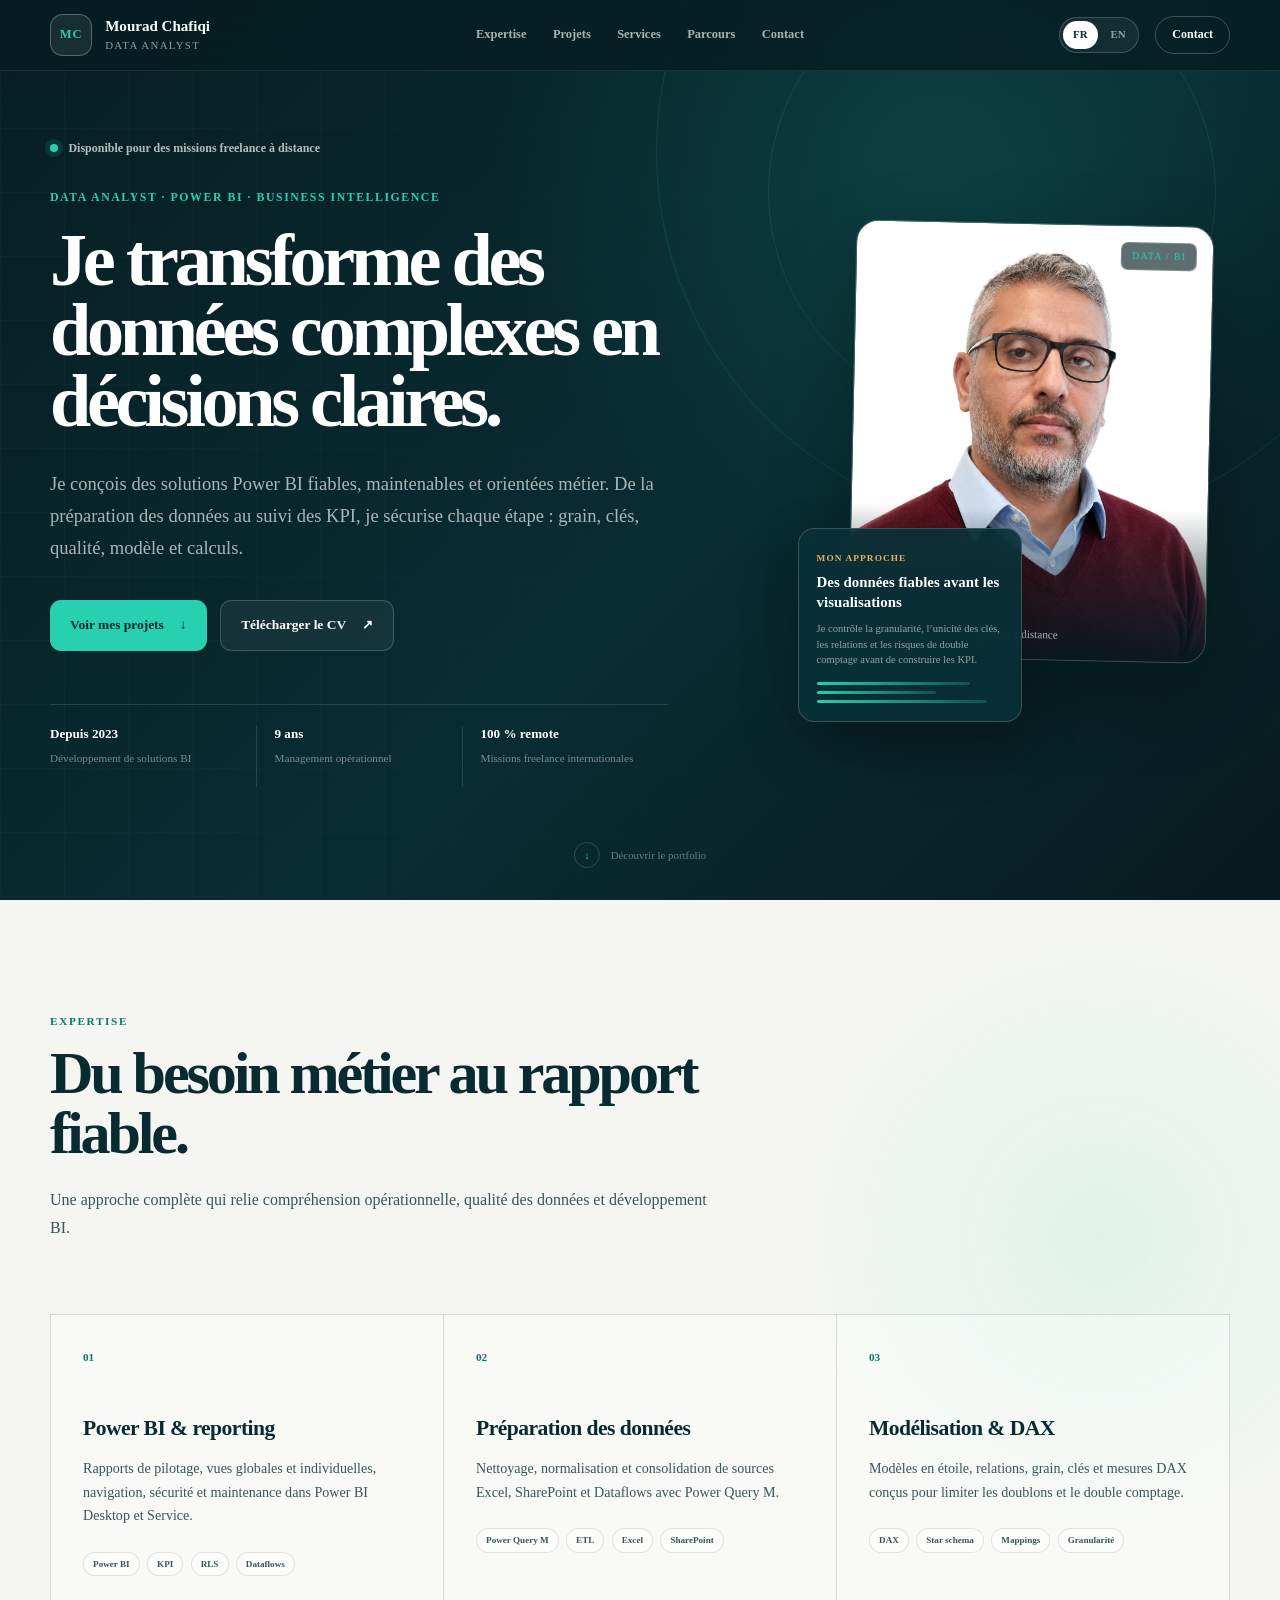
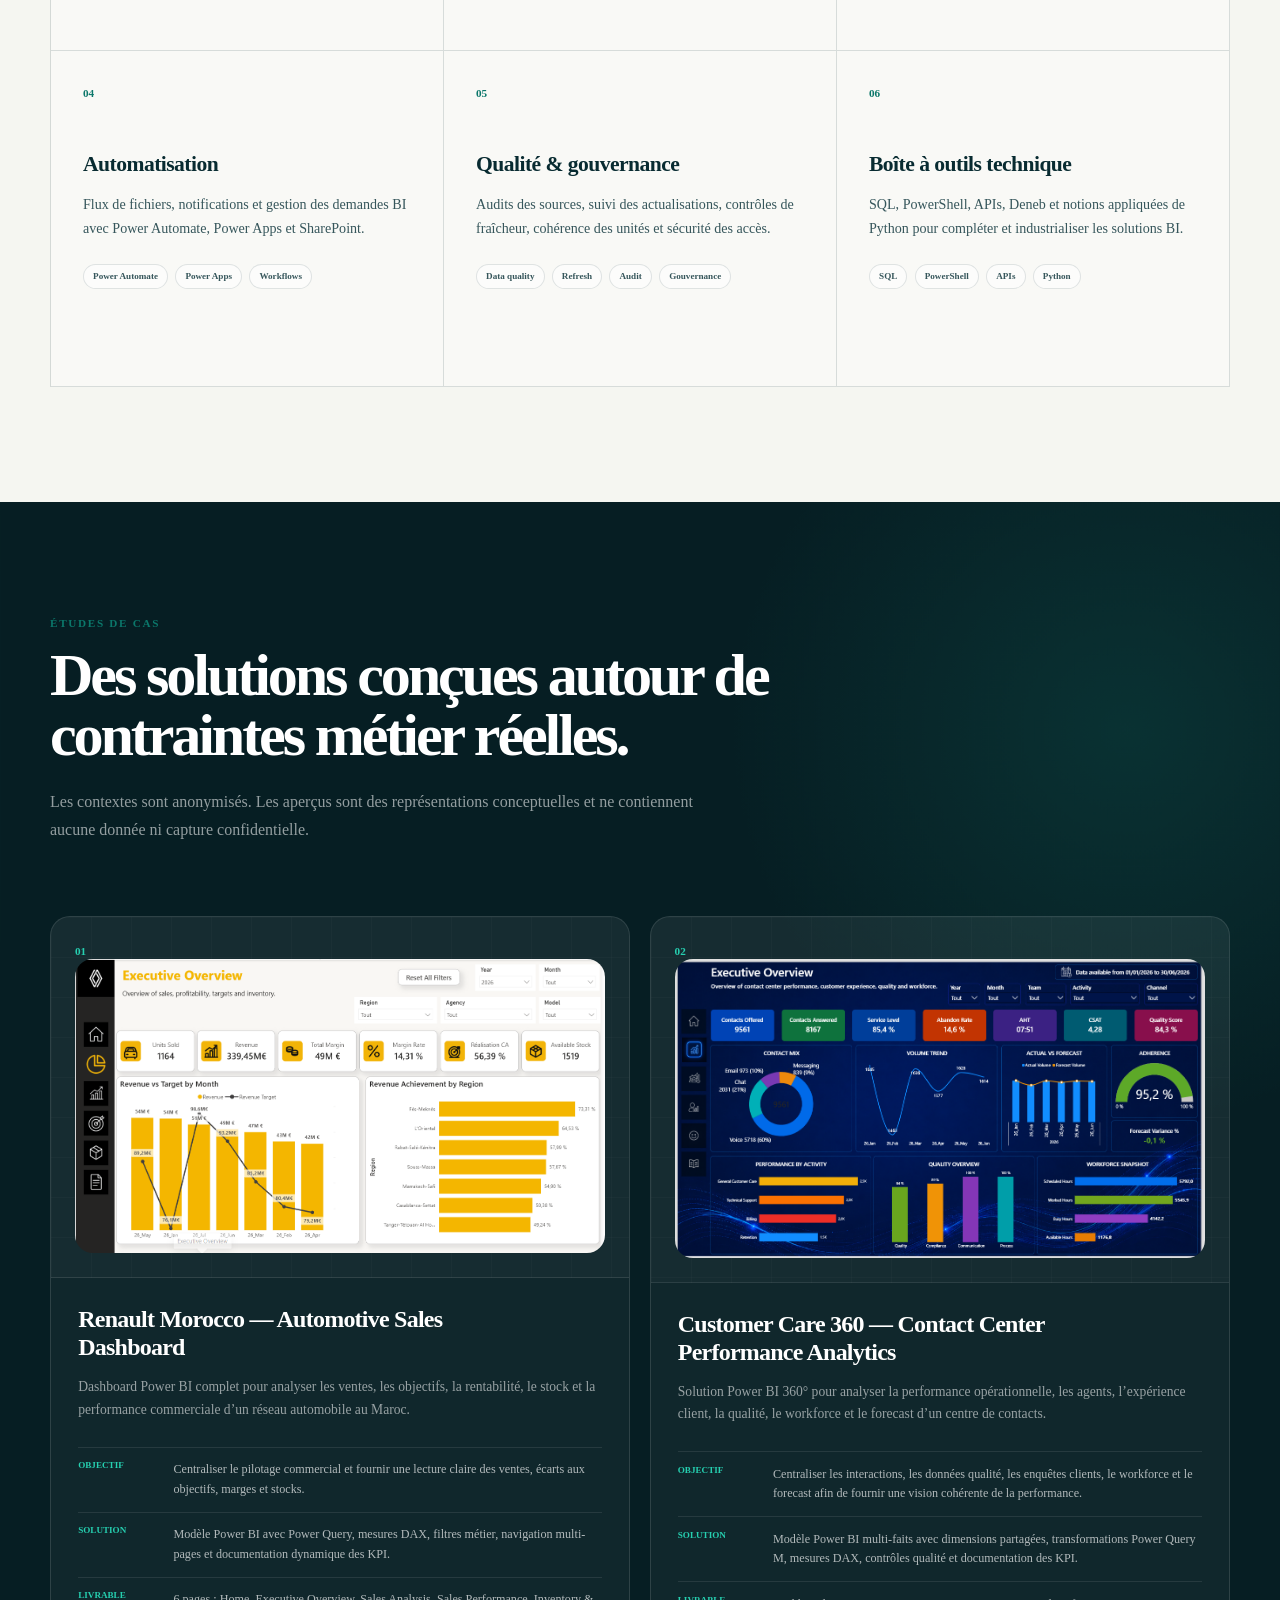
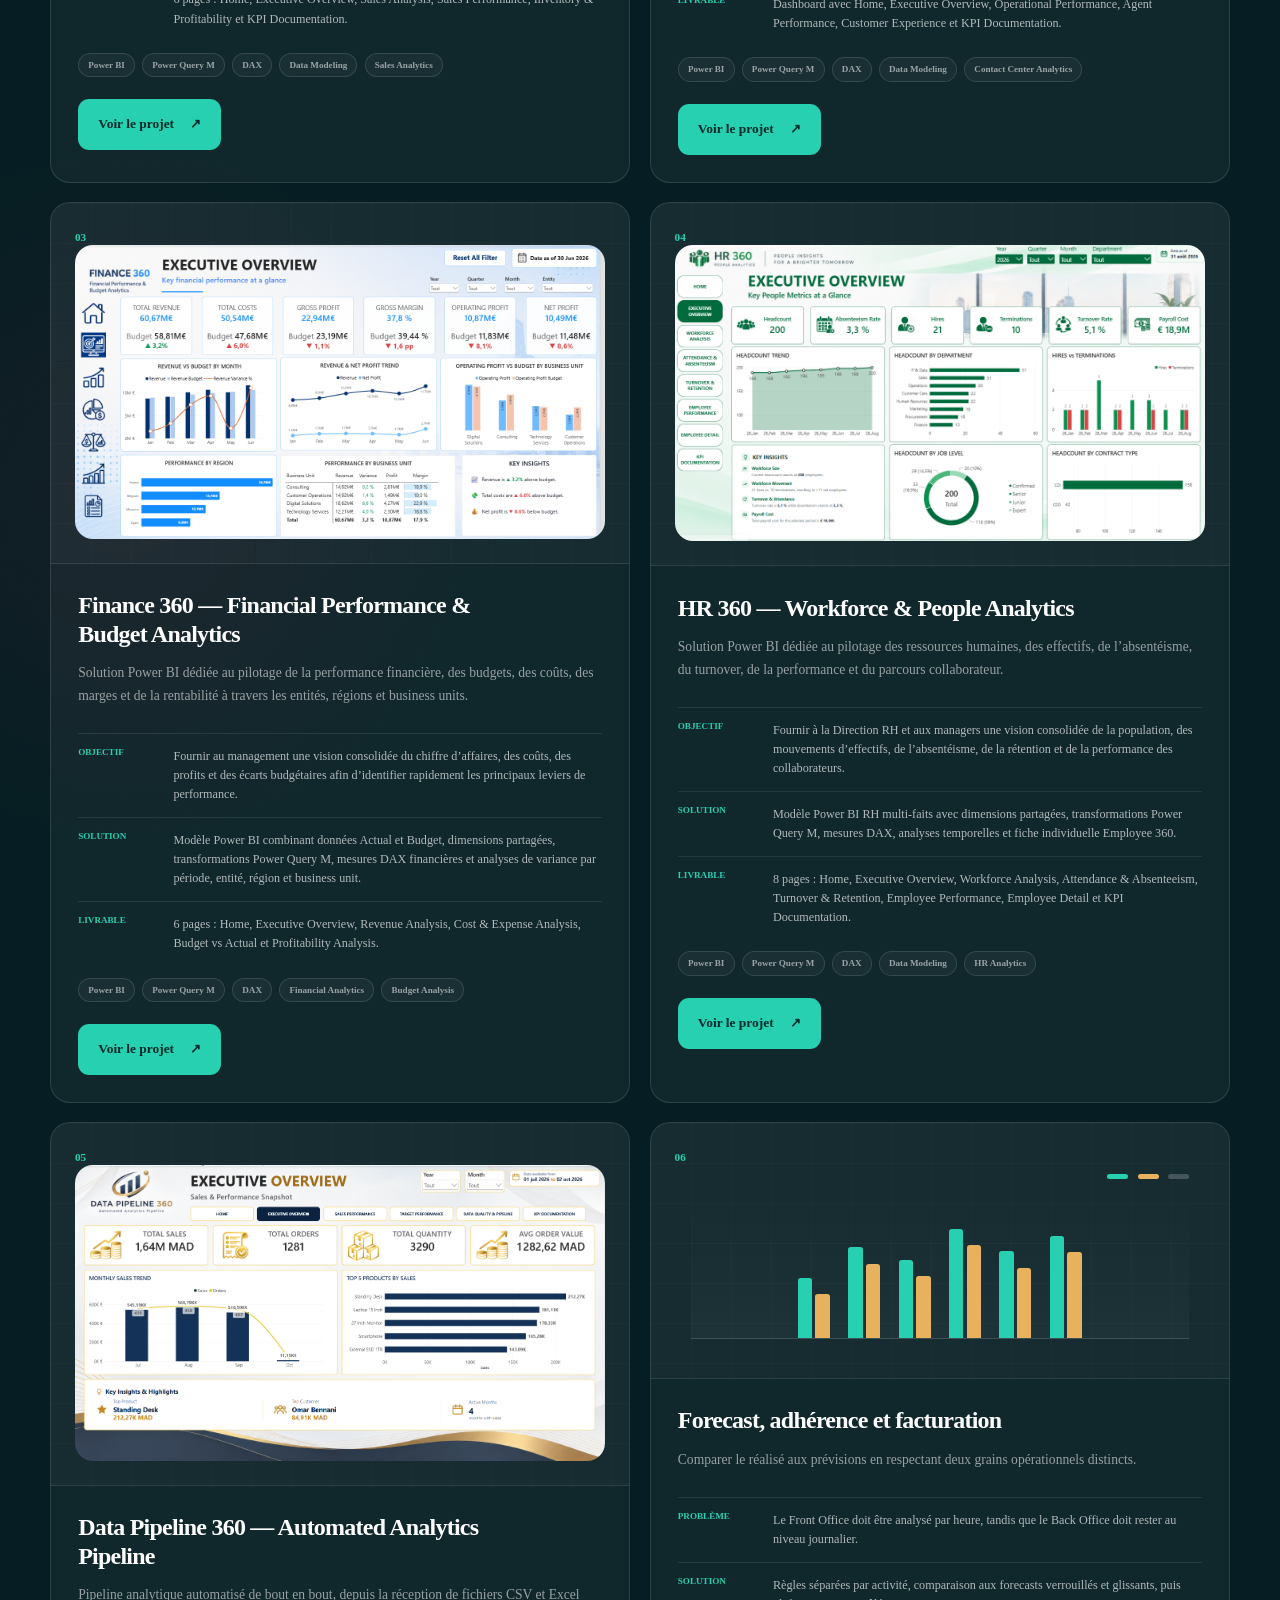
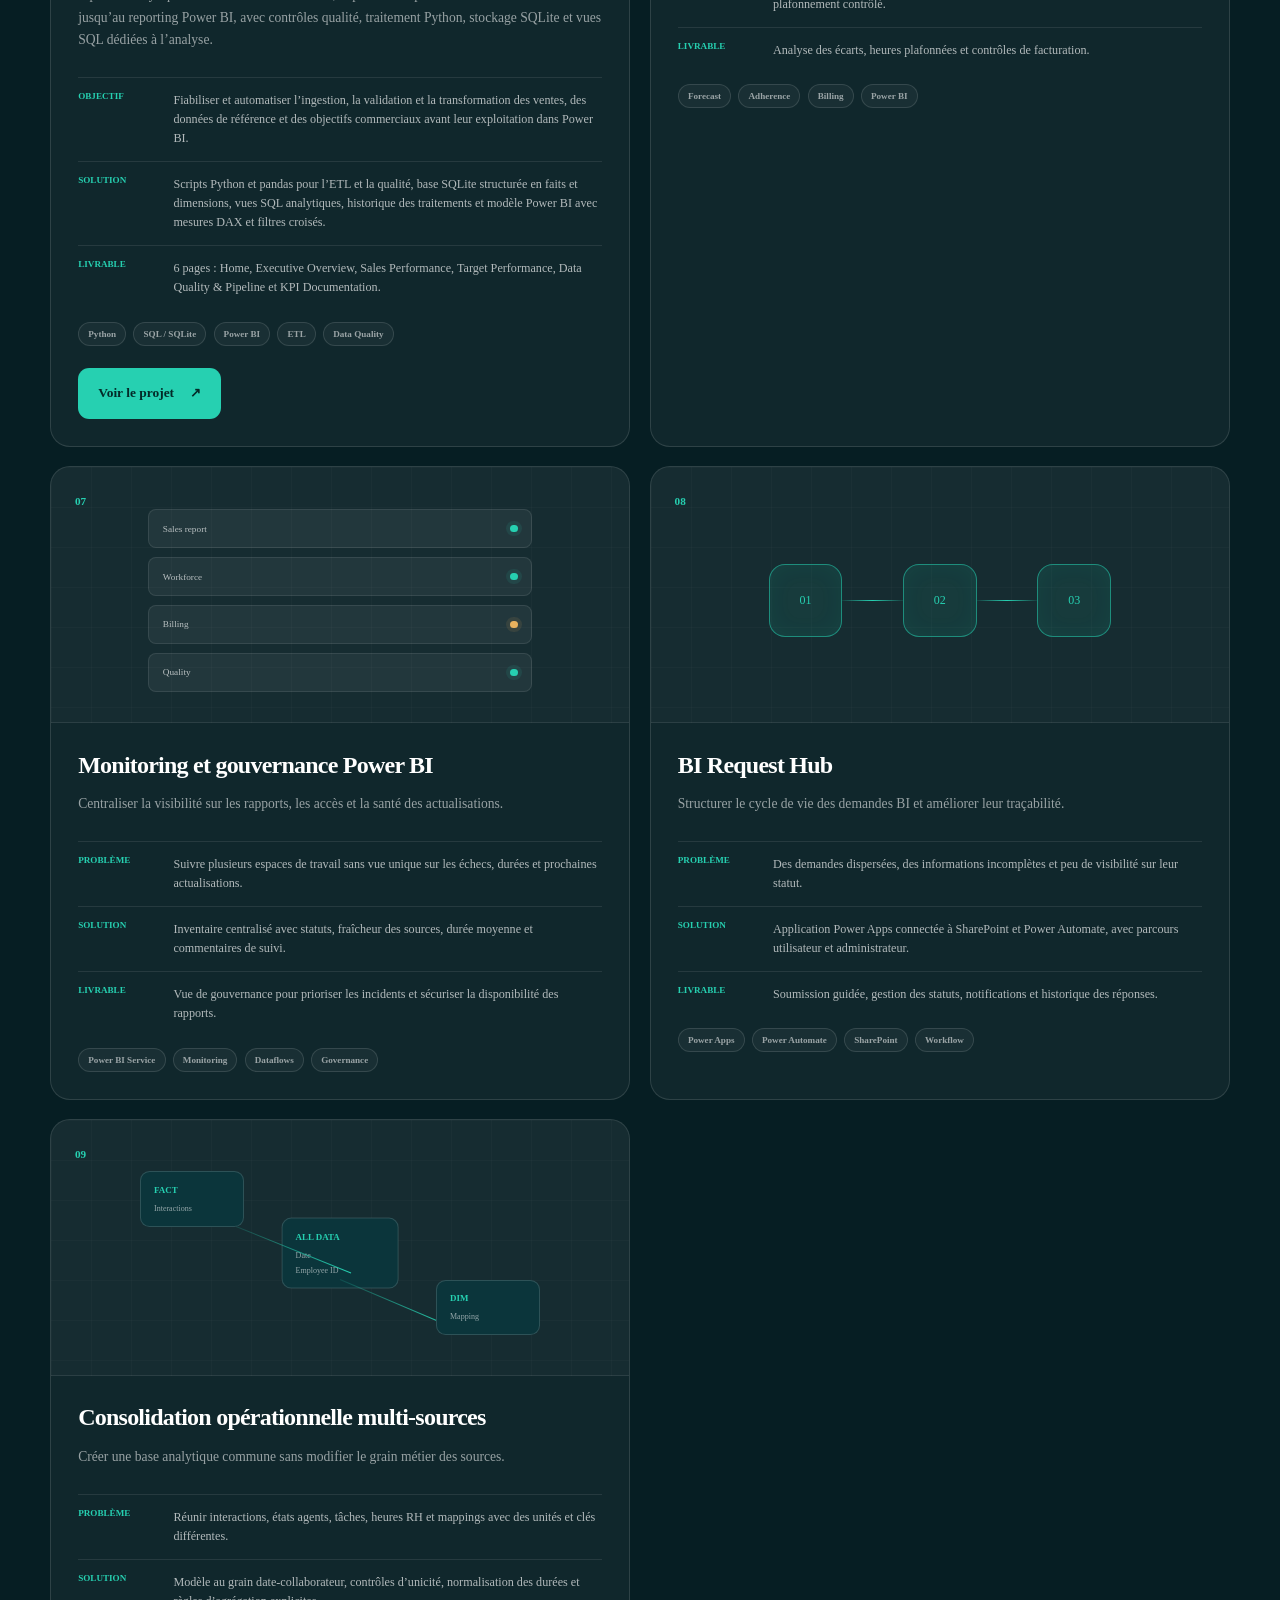
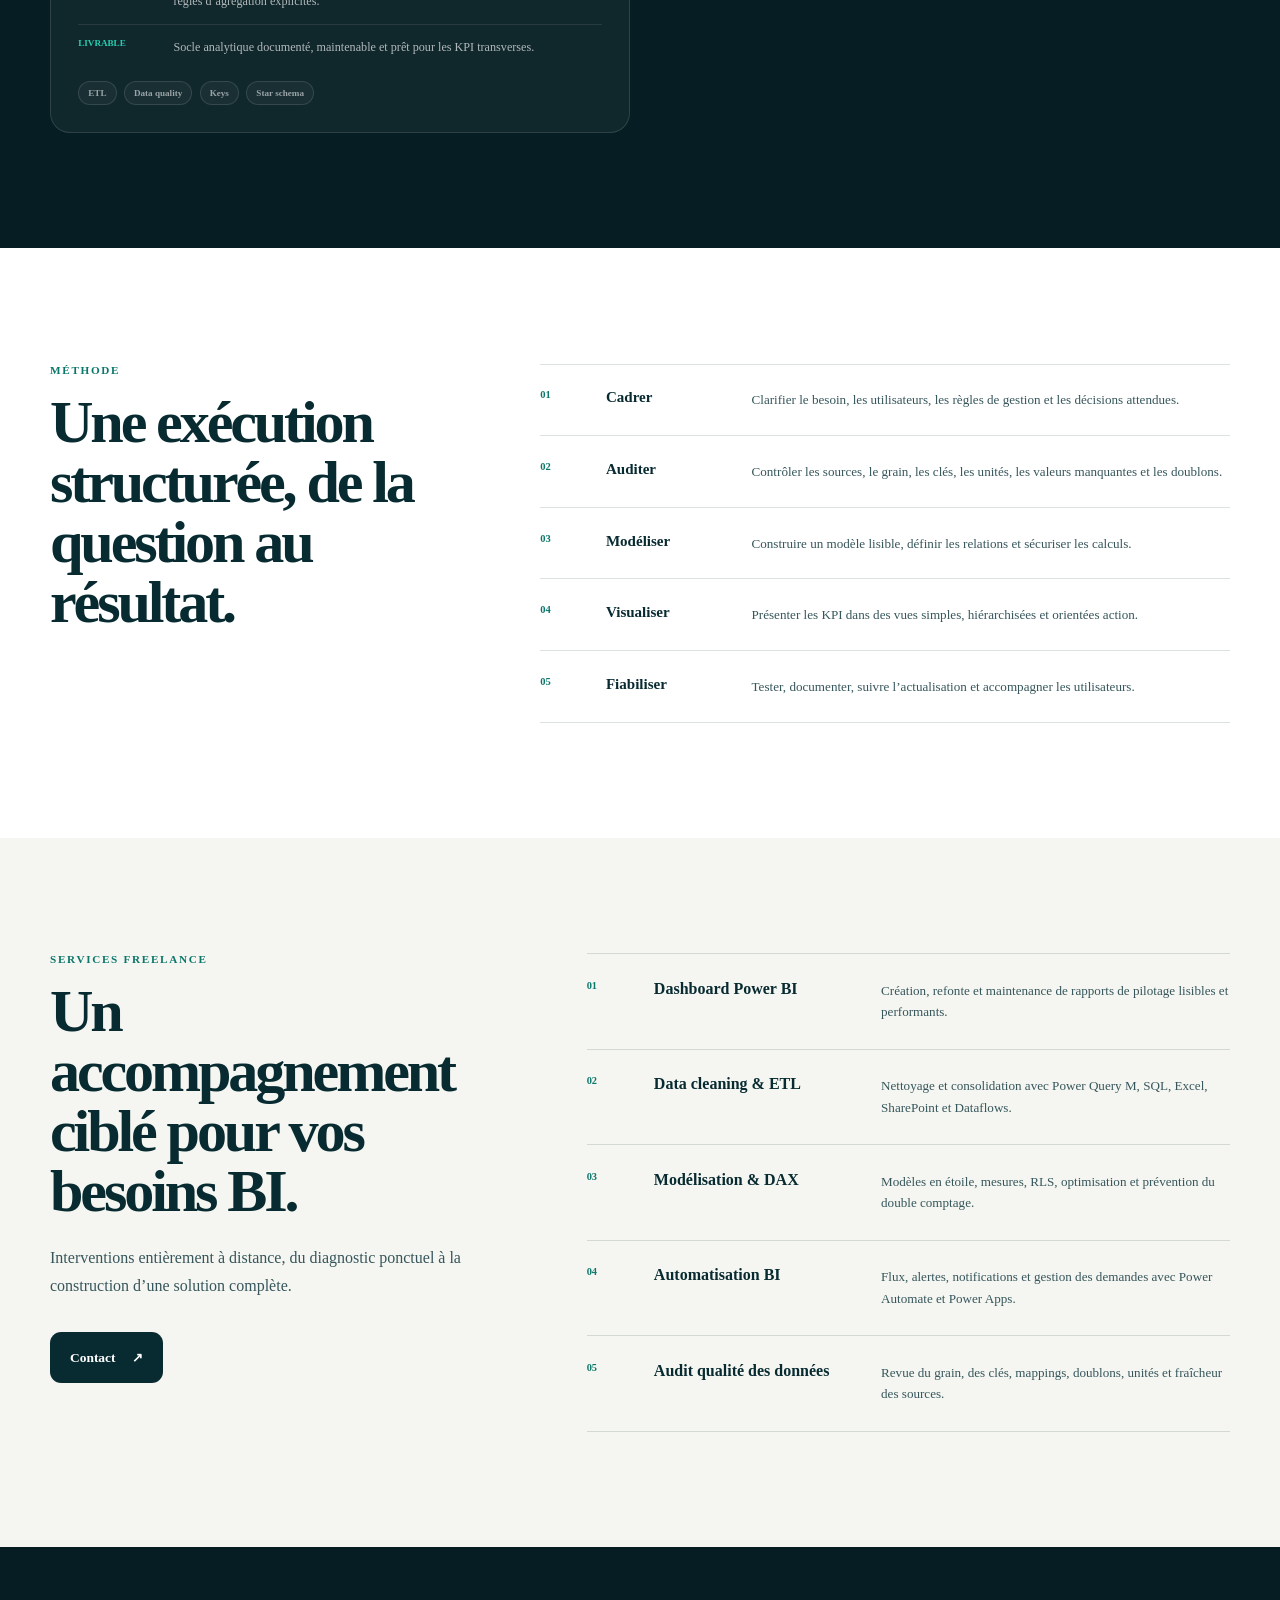
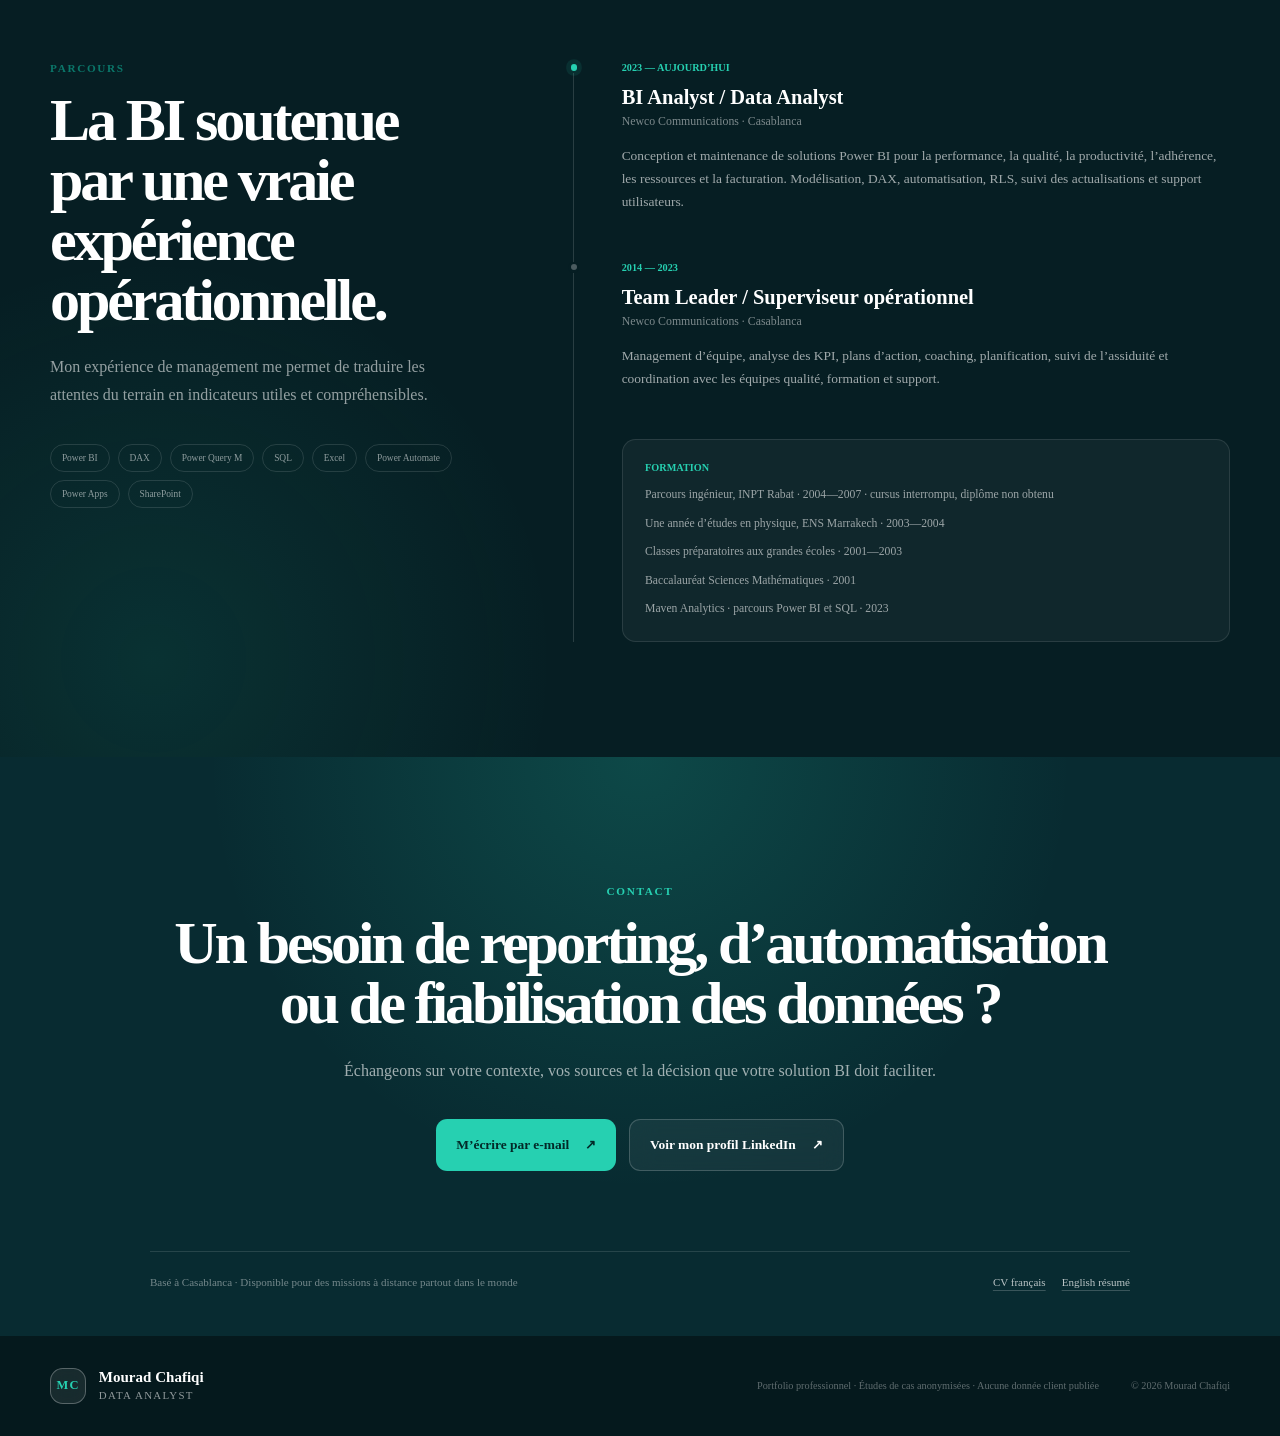
==== index.html @ 446b36ef "Update index.html" ====
<!doctype html>
<html lang="fr">
<head>
  <meta charset="utf-8">
  <meta name="viewport" content="width=device-width, initial-scale=1">
  <meta name="description" content="Portfolio de Mourad Chafiqi, Data Analyst spécialisé en Power BI, DAX, Power Query, modélisation et automatisation BI.">
  <title>Mourad Chafiqi | Data Analyst & Power BI</title>
  <link rel="icon" href="favicon.svg" type="image/svg+xml">
  <link rel="stylesheet" href="styles.css">
</head>

<body>

<link rel="preload" as="image" href="mourad-chafiqi.jpg"/>

<main>

<a class="skip-link" href="#main-content">
  Découvrir le portfolio
</a>

<header class="site-header">

  <a class="brand" href="#top" aria-label="Mourad Chafiqi">

    <span class="brand-mark">
      MC
    </span>

    <span class="brand-copy">
      <strong>Mourad Chafiqi</strong>
      <small>Data Analyst</small>
    </span>

  </a>


  <nav class="desktop-nav" aria-label="Navigation principale">

    <a href="#expertise">
      Expertise
    </a>

    <a href="#projects">
      Projets
    </a>

    <a href="#services">
      Services
    </a>

    <a href="#journey">
      Parcours
    </a>

    <a href="#contact">
      Contact
    </a>

  </nav>


  <div class="header-actions">

    <div class="language-switch" aria-label="Choix de la langue">

      <a
        class="is-active"
        href="index.html"
        aria-current="page"
      >
        FR
      </a>

      <a href="en.html">
        EN
      </a>

    </div>

    <a
      class="header-contact"
      href="mailto:ch.mourad@gmail.com"
    >
      Contact
    </a>

  </div>

</header>


<section class="hero" id="top">

  <div class="hero-orbit hero-orbit-one"></div>
  <div class="hero-orbit hero-orbit-two"></div>

  <div class="hero-grid" id="main-content">

    <div class="hero-copy">

      <div class="availability">

        <span aria-hidden="true"></span>

        Disponible pour des missions freelance à distance

      </div>


      <p class="eyebrow">
        Data Analyst · Power BI · Business Intelligence
      </p>


      <h1>
        Je transforme des données complexes en décisions claires.
      </h1>


      <p class="hero-intro">

        Je conçois des solutions Power BI fiables,
        maintenables et orientées métier.

        De la préparation des données au suivi des KPI,
        je sécurise chaque étape :
        grain, clés, qualité, modèle et calculs.

      </p>


      <div class="hero-actions">

        <a
          class="button button-primary"
          href="#projects"
        >

          Voir mes projets

          <span aria-hidden="true">
            ↓
          </span>

        </a>


        <a
          class="button button-secondary"
          href="cv/CV_Mourad_Chafiqi_Data_Analyst_FR.pdf"
          download=""
        >

          Télécharger le CV

          <span aria-hidden="true">
            ↗
          </span>

        </a>

      </div>


      <div class="proof-grid" aria-label="Expérience en bref">

        <div class="proof-item">

          <strong>
            Depuis 2023
          </strong>

          <span>
            Développement de solutions BI
          </span>

        </div>


        <div class="proof-item">

          <strong>
            9 ans
          </strong>

          <span>
            Management opérationnel
          </span>

        </div>


        <div class="proof-item">

          <strong>
            100 % remote
          </strong>

          <span>
            Missions freelance internationales
          </span>

        </div>

      </div>

    </div>


    <div class="hero-visual">

      <div class="portrait-frame">

        <div class="portrait-label">
          DATA / BI
        </div>


        <img
          src="mourad-chafiqi.jpg"
          alt="Portrait professionnel de Mourad Chafiqi"
        />


        <p>
          Casablanca, Maroc · Disponible à distance
        </p>

      </div>


      <aside class="focus-card">

        <span>
          Mon approche
        </span>


        <h2>
          Des données fiables avant les visualisations
        </h2>


        <p>

          Je contrôle la granularité,
          l’unicité des clés,
          les relations et les risques de double comptage
          avant de construire les KPI.

        </p>


        <div class="focus-bars" aria-hidden="true">

          <i style="width:82%"></i>
          <i style="width:64%"></i>
          <i style="width:91%"></i>

        </div>

      </aside>

    </div>

  </div>


  <a
    class="scroll-cue"
    href="#expertise"
  >

    <span aria-hidden="true">
      ↓
    </span>

    Découvrir le portfolio

  </a>

</section>


<section
  class="section expertise-section"
  id="expertise"
>

  <div class="section-shell">

    <div class="section-heading">

      <p class="section-label">
        Expertise
      </p>


      <h2>
        Du besoin métier au rapport fiable.
      </h2>


      <p>
        Une approche complète qui relie compréhension opérationnelle,
        qualité des données et développement BI.
      </p>

    </div>


    <div class="expertise-grid">


      <article class="expertise-card">

        <span class="card-number">
          01
        </span>

        <h3>
          Power BI &amp; reporting
        </h3>

        <p>
          Rapports de pilotage,
          vues globales et individuelles,
          navigation,
          sécurité et maintenance
          dans Power BI Desktop et Service.
        </p>

        <div class="tag-row">

          <span>Power BI</span>
          <span>KPI</span>
          <span>RLS</span>
          <span>Dataflows</span>

        </div>

      </article>


      <article class="expertise-card">

        <span class="card-number">
          02
        </span>

        <h3>
          Préparation des données
        </h3>

        <p>
          Nettoyage,
          normalisation et consolidation
          de sources Excel,
          SharePoint et Dataflows
          avec Power Query M.
        </p>

        <div class="tag-row">

          <span>Power Query M</span>
          <span>ETL</span>
          <span>Excel</span>
          <span>SharePoint</span>

        </div>

      </article>


      <article class="expertise-card">

        <span class="card-number">
          03
        </span>

        <h3>
          Modélisation &amp; DAX
        </h3>

        <p>
          Modèles en étoile,
          relations,
          grain,
          clés et mesures DAX
          conçus pour limiter les doublons
          et le double comptage.
        </p>

        <div class="tag-row">

          <span>DAX</span>
          <span>Star schema</span>
          <span>Mappings</span>
          <span>Granularité</span>

        </div>

      </article>


      <article class="expertise-card">

        <span class="card-number">
          04
        </span>

        <h3>
          Automatisation
        </h3>

        <p>
          Flux de fichiers,
          notifications et gestion des demandes BI
          avec Power Automate,
          Power Apps et SharePoint.
        </p>

        <div class="tag-row">

          <span>Power Automate</span>
          <span>Power Apps</span>
          <span>Workflows</span>

        </div>

      </article>


      <article class="expertise-card">

        <span class="card-number">
          05
        </span>

        <h3>
          Qualité &amp; gouvernance
        </h3>

        <p>
          Audits des sources,
          suivi des actualisations,
          contrôles de fraîcheur,
          cohérence des unités
          et sécurité des accès.
        </p>

        <div class="tag-row">

          <span>Data quality</span>
          <span>Refresh</span>
          <span>Audit</span>
          <span>Gouvernance</span>

        </div>

      </article>


      <article class="expertise-card">

        <span class="card-number">
          06
        </span>

        <h3>
          Boîte à outils technique
        </h3>

        <p>
          SQL,
          PowerShell,
          APIs,
          Deneb
          et notions appliquées de Python
          pour compléter et industrialiser
          les solutions BI.
        </p>

        <div class="tag-row">

          <span>SQL</span>
          <span>PowerShell</span>
          <span>APIs</span>
          <span>Python</span>

        </div>

      </article>

    </div>

  </div>

</section>


<section
  class="section projects-section"
  id="projects"
>

  <div class="section-shell">

    <div class="section-heading section-heading-light">

      <p class="section-label">
        Études de cas
      </p>


      <h2>
        Des solutions conçues autour de contraintes métier réelles.
      </h2>


      <p>

        Les contextes sont anonymisés.

        Les aperçus sont des représentations conceptuelles
        et ne contiennent aucune donnée
        ni capture confidentielle.

      </p>

    </div>


    <div class="projects-grid">


      <!-- ================================================= -->
      <!-- PROJET 01 — RENAULT MOROCCO -->
      <!-- ================================================= -->


      <article class="project-card project-card-featured">

        <div class="project-card-top">

          <span class="project-index">
            01
          </span>


          <a
            href="project-renault.html"
            aria-label="Voir le projet Renault Morocco"
          >

            <img
              src="images/renault/executive-overview.png"
              alt="Aperçu du dashboard Power BI Renault Morocco"
              style="width:100%;height:auto;display:block;border-radius:18px;"
            >

          </a>

        </div>


        <div class="project-card-copy">

          <h3>
            Renault Morocco — Automotive Sales Dashboard
          </h3>


          <p class="project-summary">

            Dashboard Power BI complet pour analyser
            les ventes,
            les objectifs,
            la rentabilité,
            le stock
            et la performance commerciale
            d’un réseau automobile au Maroc.

          </p>


          <dl>

            <div>

              <dt>
                Objectif
              </dt>

              <dd>

                Centraliser le pilotage commercial
                et fournir une lecture claire
                des ventes,
                écarts aux objectifs,
                marges et stocks.

              </dd>

            </div>


            <div>

              <dt>
                Solution
              </dt>

              <dd>

                Modèle Power BI avec Power Query,
                mesures DAX,
                filtres métier,
                navigation multi-pages
                et documentation dynamique des KPI.

              </dd>

            </div>


            <div>

              <dt>
                Livrable
              </dt>

              <dd>

                6 pages :
                Home,
                Executive Overview,
                Sales Analysis,
                Sales Performance,
                Inventory &amp; Profitability
                et KPI Documentation.

              </dd>

            </div>

          </dl>


          <div class="tag-row tag-row-dark">

            <span>Power BI</span>
            <span>Power Query M</span>
            <span>DAX</span>
            <span>Data Modeling</span>
            <span>Sales Analytics</span>

          </div>


          <div style="margin-top:22px;">

            <a
              class="button button-primary"
              href="project-renault.html"
            >

              Voir le projet

              <span aria-hidden="true">
                ↗
              </span>

            </a>

          </div>

        </div>

      </article>


      <!-- ================================================= -->
      <!-- PROJET 02 — CUSTOMER CARE 360 -->
      <!-- ================================================= -->


      <article class="project-card project-card-featured">

        <div class="project-card-top">

          <span class="project-index">
            02
          </span>


          <a
            href="project-customer-care-360.html"
            aria-label="Voir le projet Customer Care 360"
          >

            <img
              src="images/customer-care-360/executive-overview.png"
              alt="Aperçu du dashboard Power BI Customer Care 360"
              style="width:100%;height:auto;display:block;border-radius:18px;"
            >

          </a>

        </div>


        <div class="project-card-copy">

          <h3>
            Customer Care 360 — Contact Center Performance Analytics
          </h3>


          <p class="project-summary">

            Solution Power BI 360° pour analyser
            la performance opérationnelle,
            les agents,
            l’expérience client,
            la qualité,
            le workforce
            et le forecast d’un centre de contacts.

          </p>


          <dl>

            <div>

              <dt>
                Objectif
              </dt>

              <dd>

                Centraliser les interactions,
                les données qualité,
                les enquêtes clients,
                le workforce
                et le forecast
                afin de fournir une vision cohérente
                de la performance.

              </dd>

            </div>


            <div>

              <dt>
                Solution
              </dt>

              <dd>

                Modèle Power BI multi-faits
                avec dimensions partagées,
                transformations Power Query M,
                mesures DAX,
                contrôles qualité
                et documentation des KPI.

              </dd>

            </div>


            <div>

              <dt>
                Livrable
              </dt>

              <dd>

                Dashboard avec
                Home,
                Executive Overview,
                Operational Performance,
                Agent Performance,
                Customer Experience
                et KPI Documentation.

              </dd>

            </div>

          </dl>


          <div class="tag-row tag-row-dark">

            <span>Power BI</span>
            <span>Power Query M</span>
            <span>DAX</span>
            <span>Data Modeling</span>
            <span>Contact Center Analytics</span>

          </div>


          <div style="margin-top:22px;">

            <a
              class="button button-primary"
              href="project-customer-care-360.html"
            >

              Voir le projet

              <span aria-hidden="true">
                ↗
              </span>

            </a>

          </div>

        </div>

      </article>


      <!-- ================================================= -->
      <!-- PROJET 03 — FINANCE 360 -->
      <!-- ================================================= -->


      <article class="project-card project-card-featured">

        <div class="project-card-top">

          <span class="project-index">
            03
          </span>


          <a
            href="project-finance-360.html"
            aria-label="Voir le projet Finance 360"
          >

            <img
              src="images/finance-360/Executive overview.png"
              alt="Aperçu du dashboard Power BI Finance 360"
              style="width:100%;height:auto;display:block;border-radius:18px;"
            >

          </a>

        </div>


        <div class="project-card-copy">

          <h3>
            Finance 360 — Financial Performance &amp; Budget Analytics
          </h3>


          <p class="project-summary">

            Solution Power BI dédiée au pilotage
            de la performance financière,
            des budgets,
            des coûts,
            des marges
            et de la rentabilité
            à travers les entités,
            régions
            et business units.

          </p>


          <dl>

            <div>

              <dt>
                Objectif
              </dt>

              <dd>

                Fournir au management
                une vision consolidée du chiffre d’affaires,
                des coûts,
                des profits
                et des écarts budgétaires
                afin d’identifier rapidement
                les principaux leviers de performance.

              </dd>

            </div>


            <div>

              <dt>
                Solution
              </dt>

              <dd>

                Modèle Power BI combinant
                données Actual et Budget,
                dimensions partagées,
                transformations Power Query M,
                mesures DAX financières
                et analyses de variance
                par période,
                entité,
                région
                et business unit.

              </dd>

            </div>


            <div>

              <dt>
                Livrable
              </dt>

              <dd>

                6 pages :
                Home,
                Executive Overview,
                Revenue Analysis,
                Cost &amp; Expense Analysis,
                Budget vs Actual
                et Profitability Analysis.

              </dd>

            </div>

          </dl>


          <div class="tag-row tag-row-dark">

            <span>Power BI</span>
            <span>Power Query M</span>
            <span>DAX</span>
            <span>Financial Analytics</span>
            <span>Budget Analysis</span>

          </div>


          <div style="margin-top:22px;">

            <a
              class="button button-primary"
              href="project-finance-360.html"
            >

              Voir le projet

              <span aria-hidden="true">
                ↗
              </span>

            </a>

          </div>

        </div>

      </article>


      <!-- ================================================= -->
      <!-- PROJET 04 — HR 360 -->
      <!-- ================================================= -->


      <article class="project-card project-card-featured">

        <div class="project-card-top">

          <span class="project-index">
            04
          </span>


          <a
            href="project-hr-360.html"
            aria-label="Voir le projet HR 360"
          >

            <img
              src="images/hr-360/EXECUTIVE OVERVIEW.png"
              alt="Aperçu du dashboard Power BI HR 360"
              style="width:100%;height:auto;display:block;border-radius:18px;"
            >

          </a>

        </div>


        <div class="project-card-copy">

          <h3>
            HR 360 — Workforce &amp; People Analytics
          </h3>


          <p class="project-summary">

            Solution Power BI dédiée au pilotage des ressources humaines,
            des effectifs,
            de l’absentéisme,
            du turnover,
            de la performance
            et du parcours collaborateur.

          </p>


          <dl>

            <div>

              <dt>
                Objectif
              </dt>

              <dd>

                Fournir à la Direction RH et aux managers
                une vision consolidée de la population,
                des mouvements d’effectifs,
                de l’absentéisme,
                de la rétention
                et de la performance des collaborateurs.

              </dd>

            </div>


            <div>

              <dt>
                Solution
              </dt>

              <dd>

                Modèle Power BI RH multi-faits
                avec dimensions partagées,
                transformations Power Query M,
                mesures DAX,
                analyses temporelles
                et fiche individuelle Employee 360.

              </dd>

            </div>


            <div>

              <dt>
                Livrable
              </dt>

              <dd>

                8 pages :
                Home,
                Executive Overview,
                Workforce Analysis,
                Attendance &amp; Absenteeism,
                Turnover &amp; Retention,
                Employee Performance,
                Employee Detail
                et KPI Documentation.

              </dd>

            </div>

          </dl>


          <div class="tag-row tag-row-dark">

            <span>Power BI</span>
            <span>Power Query M</span>
            <span>DAX</span>
            <span>Data Modeling</span>
            <span>HR Analytics</span>

          </div>


          <div style="margin-top:22px;">

            <a
              class="button button-primary"
              href="project-hr-360.html"
            >

              Voir le projet

              <span aria-hidden="true">
                ↗
              </span>

            </a>

          </div>

        </div>

      </article>




      <!-- ================================================= -->
      <!-- PROJET 05 — DATA PIPELINE 360 -->
      <!-- ================================================= -->


      <article class="project-card project-card-featured">

        <div class="project-card-top">

          <span class="project-index">
            05
          </span>


          <a
            href="project-data-pipeline-360.html"
            aria-label="Voir le projet Data Pipeline 360"
          >

            <img
              src="images/data-pipeline-360/EXECUTIVE OVERVIEW.png"
              alt="Aperçu du dashboard Power BI Data Pipeline 360"
              style="width:100%;height:auto;display:block;border-radius:18px;"
            >

          </a>

        </div>


        <div class="project-card-copy">

          <h3>
            Data Pipeline 360 — Automated Analytics Pipeline
          </h3>


          <p class="project-summary">

            Pipeline analytique automatisé de bout en bout,
            depuis la réception de fichiers CSV et Excel
            jusqu’au reporting Power BI,
            avec contrôles qualité,
            traitement Python,
            stockage SQLite
            et vues SQL dédiées à l’analyse.

          </p>


          <dl>

            <div>

              <dt>
                Objectif
              </dt>

              <dd>

                Fiabiliser et automatiser l’ingestion,
                la validation et la transformation
                des ventes, des données de référence
                et des objectifs commerciaux
                avant leur exploitation dans Power BI.

              </dd>

            </div>


            <div>

              <dt>
                Solution
              </dt>

              <dd>

                Scripts Python et pandas pour l’ETL et la qualité,
                base SQLite structurée en faits et dimensions,
                vues SQL analytiques,
                historique des traitements
                et modèle Power BI avec mesures DAX
                et filtres croisés.

              </dd>

            </div>


            <div>

              <dt>
                Livrable
              </dt>

              <dd>

                6 pages :
                Home,
                Executive Overview,
                Sales Performance,
                Target Performance,
                Data Quality &amp; Pipeline
                et KPI Documentation.

              </dd>

            </div>

          </dl>


          <div class="tag-row tag-row-dark">

            <span>Python</span>
            <span>SQL / SQLite</span>
            <span>Power BI</span>
            <span>ETL</span>
            <span>Data Quality</span>

          </div>


          <div style="margin-top:22px;">

            <a
              class="button button-primary"
              href="project-data-pipeline-360.html"
            >

              Voir le projet

              <span aria-hidden="true">
                ↗
              </span>

            </a>

          </div>

        </div>

      </article>


      <!-- ================================================= -->
      <!-- PROJET 06 — FORECAST -->
      <!-- ================================================= -->


      <article class="project-card">

        <div class="project-card-top">

          <span class="project-index">
            06
          </span>


          <div
            class="project-visual forecast-visual"
            aria-hidden="true"
          >

            <div class="forecast-legend">

              <i></i>
              <span></span>
              <em></em>

            </div>


            <div class="forecast-columns">

              <div>
                <i style="height:48%"></i>
                <span style="height:35%"></span>
              </div>

              <div>
                <i style="height:72%"></i>
                <span style="height:59%"></span>
              </div>

              <div>
                <i style="height:62%"></i>
                <span style="height:49%"></span>
              </div>

              <div>
                <i style="height:87%"></i>
                <span style="height:74%"></span>
              </div>

              <div>
                <i style="height:69%"></i>
                <span style="height:56%"></span>
              </div>

              <div>
                <i style="height:81%"></i>
                <span style="height:68%"></span>
              </div>

            </div>

          </div>

        </div>


        <div class="project-card-copy">

          <h3>
            Forecast, adhérence et facturation
          </h3>


          <p class="project-summary">

            Comparer le réalisé aux prévisions
            en respectant deux grains opérationnels distincts.

          </p>


          <dl>

            <div>

              <dt>
                Problème
              </dt>

              <dd>

                Le Front Office doit être analysé par heure,
                tandis que le Back Office
                doit rester au niveau journalier.

              </dd>

            </div>


            <div>

              <dt>
                Solution
              </dt>

              <dd>

                Règles séparées par activité,
                comparaison aux forecasts verrouillés et glissants,
                puis plafonnement contrôlé.

              </dd>

            </div>


            <div>

              <dt>
                Livrable
              </dt>

              <dd>

                Analyse des écarts,
                heures plafonnées
                et contrôles de facturation.

              </dd>

            </div>

          </dl>


          <div class="tag-row tag-row-dark">

            <span>Forecast</span>
            <span>Adherence</span>
            <span>Billing</span>
            <span>Power BI</span>

          </div>

        </div>

      </article>


      <!-- ================================================= -->
      <!-- PROJET 07 — MONITORING -->
      <!-- ================================================= -->


      <article class="project-card">

        <div class="project-card-top">

          <span class="project-index">
            07
          </span>


          <div
            class="project-visual governance-visual"
            aria-hidden="true"
          >

            <div>
              <span>Sales report</span>
              <i class="good"></i>
            </div>

            <div>
              <span>Workforce</span>
              <i class="good"></i>
            </div>

            <div>
              <span>Billing</span>
              <i class="warn"></i>
            </div>

            <div>
              <span>Quality</span>
              <i class="good"></i>
            </div>

          </div>

        </div>


        <div class="project-card-copy">

          <h3>
            Monitoring et gouvernance Power BI
          </h3>


          <p class="project-summary">

            Centraliser la visibilité sur les rapports,
            les accès
            et la santé des actualisations.

          </p>


          <dl>

            <div>

              <dt>
                Problème
              </dt>

              <dd>

                Suivre plusieurs espaces de travail
                sans vue unique sur les échecs,
                durées
                et prochaines actualisations.

              </dd>

            </div>


            <div>

              <dt>
                Solution
              </dt>

              <dd>

                Inventaire centralisé avec statuts,
                fraîcheur des sources,
                durée moyenne
                et commentaires de suivi.

              </dd>

            </div>


            <div>

              <dt>
                Livrable
              </dt>

              <dd>

                Vue de gouvernance
                pour prioriser les incidents
                et sécuriser la disponibilité des rapports.

              </dd>

            </div>

          </dl>


          <div class="tag-row tag-row-dark">

            <span>Power BI Service</span>
            <span>Monitoring</span>
            <span>Dataflows</span>
            <span>Governance</span>

          </div>

        </div>

      </article>


      <!-- ================================================= -->
      <!-- PROJET 08 — BI REQUEST HUB -->
      <!-- ================================================= -->


      <article class="project-card">

        <div class="project-card-top">

          <span class="project-index">
            08
          </span>


          <div
            class="project-visual requests-visual"
            aria-hidden="true"
          >

            <div class="flow-node">
              01
            </div>

            <i></i>

            <div class="flow-node">
              02
            </div>

            <i></i>

            <div class="flow-node">
              03
            </div>

          </div>

        </div>


        <div class="project-card-copy">

          <h3>
            BI Request Hub
          </h3>


          <p class="project-summary">

            Structurer le cycle de vie des demandes BI
            et améliorer leur traçabilité.

          </p>


          <dl>

            <div>

              <dt>
                Problème
              </dt>

              <dd>

                Des demandes dispersées,
                des informations incomplètes
                et peu de visibilité sur leur statut.

              </dd>

            </div>


            <div>

              <dt>
                Solution
              </dt>

              <dd>

                Application Power Apps connectée à SharePoint
                et Power Automate,
                avec parcours utilisateur
                et administrateur.

              </dd>

            </div>


            <div>

              <dt>
                Livrable
              </dt>

              <dd>

                Soumission guidée,
                gestion des statuts,
                notifications
                et historique des réponses.

              </dd>

            </div>

          </dl>


          <div class="tag-row tag-row-dark">

            <span>Power Apps</span>
            <span>Power Automate</span>
            <span>SharePoint</span>
            <span>Workflow</span>

          </div>

        </div>

      </article>


      <!-- ================================================= -->
      <!-- PROJET 09 — CONSOLIDATION -->
      <!-- ================================================= -->


      <article class="project-card">

        <div class="project-card-top">

          <span class="project-index">
            09
          </span>


          <div
            class="project-visual model-visual"
            aria-hidden="true"
          >

            <div class="model-table table-main">

              <strong>
                ALL DATA
              </strong>

              <span>
                Date
              </span>

              <span>
                Employee ID
              </span>

            </div>


            <i class="model-line line-one"></i>
            <i class="model-line line-two"></i>


            <div class="model-table table-source source-one">

              <strong>
                FACT
              </strong>

              <span>
                Interactions
              </span>

            </div>


            <div class="model-table table-source source-two">

              <strong>
                DIM
              </strong>

              <span>
                Mapping
              </span>

            </div>

          </div>

        </div>


        <div class="project-card-copy">

          <h3>
            Consolidation opérationnelle multi-sources
          </h3>


          <p class="project-summary">

            Créer une base analytique commune
            sans modifier le grain métier des sources.

          </p>


          <dl>

            <div>

              <dt>
                Problème
              </dt>

              <dd>

                Réunir interactions,
                états agents,
                tâches,
                heures RH
                et mappings
                avec des unités
                et clés différentes.

              </dd>

            </div>


            <div>

              <dt>
                Solution
              </dt>

              <dd>

                Modèle au grain date-collaborateur,
                contrôles d’unicité,
                normalisation des durées
                et règles d’agrégation explicites.

              </dd>

            </div>


            <div>

              <dt>
                Livrable
              </dt>

              <dd>

                Socle analytique documenté,
                maintenable
                et prêt pour les KPI transverses.

              </dd>

            </div>

          </dl>


          <div class="tag-row tag-row-dark">

            <span>ETL</span>
            <span>Data quality</span>
            <span>Keys</span>
            <span>Star schema</span>

          </div>

        </div>

      </article>

    </div>

  </div>

</section>


<section class="section method-section">

  <div class="section-shell method-shell">

    <div class="section-heading">

      <p class="section-label">
        Méthode
      </p>


      <h2>
        Une exécution structurée, de la question au résultat.
      </h2>

    </div>


    <div class="method-track">

      <article class="method-step">

        <span>
          01
        </span>

        <h3>
          Cadrer
        </h3>

        <p>
          Clarifier le besoin,
          les utilisateurs,
          les règles de gestion
          et les décisions attendues.
        </p>

      </article>


      <article class="method-step">

        <span>
          02
        </span>

        <h3>
          Auditer
        </h3>

        <p>
          Contrôler les sources,
          le grain,
          les clés,
          les unités,
          les valeurs manquantes
          et les doublons.
        </p>

      </article>


      <article class="method-step">

        <span>
          03
        </span>

        <h3>
          Modéliser
        </h3>

        <p>
          Construire un modèle lisible,
          définir les relations
          et sécuriser les calculs.
        </p>

      </article>


      <article class="method-step">

        <span>
          04
        </span>

        <h3>
          Visualiser
        </h3>

        <p>
          Présenter les KPI
          dans des vues simples,
          hiérarchisées
          et orientées action.
        </p>

      </article>


      <article class="method-step">

        <span>
          05
        </span>

        <h3>
          Fiabiliser
        </h3>

        <p>
          Tester,
          documenter,
          suivre l’actualisation
          et accompagner les utilisateurs.
        </p>

      </article>

    </div>

  </div>

</section>


<section
  class="section services-section"
  id="services"
>

  <div class="section-shell services-shell">

    <div class="services-intro">

      <div class="section-heading">

        <p class="section-label">
          Services freelance
        </p>


        <h2>
          Un accompagnement ciblé pour vos besoins BI.
        </h2>


        <p>
          Interventions entièrement à distance,
          du diagnostic ponctuel
          à la construction d’une solution complète.
        </p>

      </div>


      <a
        class="button button-ink"
        href="mailto:ch.mourad@gmail.com"
      >

        Contact

        <span aria-hidden="true">
          ↗
        </span>

      </a>

    </div>


    <div class="services-list">


      <article class="service-item">

        <span>
          01
        </span>

        <h3>
          Dashboard Power BI
        </h3>

        <p>
          Création,
          refonte
          et maintenance
          de rapports de pilotage
          lisibles et performants.
        </p>

      </article>


      <article class="service-item">

        <span>
          02
        </span>

        <h3>
          Data cleaning &amp; ETL
        </h3>

        <p>
          Nettoyage et consolidation
          avec Power Query M,
          SQL,
          Excel,
          SharePoint
          et Dataflows.
        </p>

      </article>


      <article class="service-item">

        <span>
          03
        </span>

        <h3>
          Modélisation &amp; DAX
        </h3>

        <p>
          Modèles en étoile,
          mesures,
          RLS,
          optimisation
          et prévention du double comptage.
        </p>

      </article>


      <article class="service-item">

        <span>
          04
        </span>

        <h3>
          Automatisation BI
        </h3>

        <p>
          Flux,
          alertes,
          notifications
          et gestion des demandes
          avec Power Automate
          et Power Apps.
        </p>

      </article>


      <article class="service-item">

        <span>
          05
        </span>

        <h3>
          Audit qualité des données
        </h3>

        <p>
          Revue du grain,
          des clés,
          mappings,
          doublons,
          unités
          et fraîcheur des sources.
        </p>

      </article>

    </div>

  </div>

</section>


<section
  class="section journey-section"
  id="journey"
>

  <div class="section-shell journey-shell">

    <div class="journey-intro">

      <div class="section-heading section-heading-light">

        <p class="section-label">
          Parcours
        </p>


        <h2>
          La BI soutenue par une vraie expérience opérationnelle.
        </h2>


        <p>
          Mon expérience de management
          me permet de traduire
          les attentes du terrain
          en indicateurs utiles
          et compréhensibles.
        </p>

      </div>


      <div
        class="tool-cloud"
        aria-label="Outils"
      >

        <span>Power BI</span>
        <span>DAX</span>
        <span>Power Query M</span>
        <span>SQL</span>
        <span>Excel</span>
        <span>Power Automate</span>
        <span>Power Apps</span>
        <span>SharePoint</span>

      </div>

    </div>


    <div class="timeline">


      <article class="timeline-item">

        <div class="timeline-marker">

          <i class="is-current"></i>

        </div>


        <p class="timeline-period">
          2023 — aujourd’hui
        </p>


        <h3>
          BI Analyst / Data Analyst
        </h3>


        <strong>
          Newco Communications · Casablanca
        </strong>


        <p>

          Conception et maintenance de solutions Power BI
          pour la performance,
          la qualité,
          la productivité,
          l’adhérence,
          les ressources
          et la facturation.

          Modélisation,
          DAX,
          automatisation,
          RLS,
          suivi des actualisations
          et support utilisateurs.

        </p>

      </article>


      <article class="timeline-item">

        <div class="timeline-marker">
          <i></i>
        </div>


        <p class="timeline-period">
          2014 — 2023
        </p>


        <h3>
          Team Leader / Superviseur opérationnel
        </h3>


        <strong>
          Newco Communications · Casablanca
        </strong>


        <p>

          Management d’équipe,
          analyse des KPI,
          plans d’action,
          coaching,
          planification,
          suivi de l’assiduité
          et coordination avec les équipes
          qualité,
          formation
          et support.

        </p>

      </article>


      <article class="education-card">

        <p class="timeline-period">
          Formation
        </p>


        <ul>

          <li>
            Parcours ingénieur,
            INPT Rabat · 2004—2007 ·
            cursus interrompu,
            diplôme non obtenu
          </li>

          <li>
            Une année d’études en physique,
            ENS Marrakech · 2003—2004
          </li>

          <li>
            Classes préparatoires aux grandes écoles · 2001—2003
          </li>

          <li>
            Baccalauréat Sciences Mathématiques · 2001
          </li>

          <li>
            Maven Analytics · parcours Power BI et SQL · 2023
          </li>

        </ul>

      </article>

    </div>

  </div>

</section>


<section
  class="contact-section"
  id="contact"
>

  <div class="contact-shell">

    <p class="section-label">
      Contact
    </p>


    <h2>
      Un besoin de reporting,
      d’automatisation
      ou de fiabilisation des données ?
    </h2>


    <p class="contact-copy">

      Échangeons sur votre contexte,
      vos sources
      et la décision
      que votre solution BI doit faciliter.

    </p>


    <div class="contact-actions">

      <a
        class="button button-primary"
        href="mailto:ch.mourad@gmail.com"
      >

        M’écrire par e-mail

        <span aria-hidden="true">
          ↗
        </span>

      </a>


      <a
        class="button button-secondary"
        href="https://www.linkedin.com/in/mourad-chafiqi-4062b8140/"
        target="_blank"
        rel="noreferrer"
      >

        Voir mon profil LinkedIn

        <span aria-hidden="true">
          ↗
        </span>

      </a>

    </div>


    <div class="contact-meta">

      <span>

        Basé à Casablanca ·
        Disponible pour des missions
        à distance partout dans le monde

      </span>


      <div>

        <a
          href="cv/CV_Mourad_Chafiqi_Data_Analyst_FR.pdf"
          download=""
        >
          CV français
        </a>


        <a
          href="cv/CV_Mourad_Chafiqi_Data_Analyst_EN.pdf"
          download=""
        >
          English résumé
        </a>

      </div>

    </div>

  </div>

</section>


<footer>

  <div>

    <a
      class="brand footer-brand"
      href="#top"
      aria-label="Retour en haut"
    >

      <span class="brand-mark">
        MC
      </span>


      <span class="brand-copy">

        <strong>
          Mourad Chafiqi
        </strong>

        <small>
          Data Analyst
        </small>

      </span>

    </a>


    <p>

      Portfolio professionnel ·
      Études de cas anonymisées ·
      Aucune donnée client publiée

    </p>


    <span>
      © 2026 Mourad Chafiqi
    </span>

  </div>

</footer>

</main>

</body>
</html>
---- styles.css ----
:root {
  --ink: #082b31;
  --ink-soft: #36565b;
  --night: #061e23;
  --night-soft: #0b353b;
  --teal: #26d0b1;
  --teal-dark: #0b776a;
  --paper: #f5f6f1;
  --white: #ffffff;
  --line: rgba(8, 43, 49, 0.14);
  --warm: #e8b15e;
  --burgundy: #7b2036;
}

* {
  box-sizing: border-box;
}

html {
  scroll-behavior: smooth;
}

body {
  margin: 0;
  background: var(--paper);
  color: var(--ink);
  font-family: var(--font-geist-sans), Arial, Helvetica, sans-serif;
}

button,
a {
  -webkit-tap-highlight-color: transparent;
}

a {
  color: inherit;
  text-decoration: none;
}

button {
  font: inherit;
}

.skip-link {
  position: fixed;
  left: 1rem;
  top: 1rem;
  z-index: 100;
  padding: 0.75rem 1rem;
  border-radius: 0.6rem;
  background: var(--white);
  color: var(--ink);
  transform: translateY(-150%);
  transition: transform 180ms ease;
}

.skip-link:focus {
  transform: translateY(0);
}

.site-header {
  position: fixed;
  inset: 0 0 auto;
  z-index: 20;
  display: grid;
  grid-template-columns: 1fr auto 1fr;
  align-items: center;
  width: 100%;
  margin: 0 auto;
  padding: 0.85rem max(1rem, calc((100vw - 1180px) / 2));
  border-bottom: 1px solid rgba(255, 255, 255, 0.08);
  background: rgba(6, 30, 35, 0.82);
  color: var(--white);
  backdrop-filter: blur(18px);
}

.brand {
  display: inline-flex;
  align-items: center;
  gap: 0.8rem;
  width: fit-content;
}

.brand-mark {
  display: grid;
  width: 2.65rem;
  height: 2.65rem;
  place-items: center;
  border: 1px solid rgba(255, 255, 255, 0.28);
  border-radius: 0.8rem;
  background: rgba(255, 255, 255, 0.08);
  color: var(--teal);
  font-family: var(--font-geist-mono), monospace;
  font-size: 0.78rem;
  font-weight: 750;
  letter-spacing: 0.08em;
  backdrop-filter: blur(12px);
}

.brand-copy {
  display: flex;
  flex-direction: column;
  line-height: 1.1;
}

.brand-copy strong {
  font-size: 0.94rem;
  font-weight: 650;
}

.brand-copy small {
  margin-top: 0.32rem;
  color: rgba(255, 255, 255, 0.56);
  font-size: 0.68rem;
  font-weight: 520;
  letter-spacing: 0.12em;
  text-transform: uppercase;
}

.desktop-nav {
  display: flex;
  align-items: center;
  gap: 1.65rem;
  color: rgba(255, 255, 255, 0.66);
  font-size: 0.78rem;
  font-weight: 560;
}

.desktop-nav a,
.header-contact {
  transition:
    color 160ms ease,
    background 160ms ease,
    border-color 160ms ease;
}

.desktop-nav a:hover,
.desktop-nav a:focus-visible {
  color: var(--white);
}

.header-actions {
  display: flex;
  justify-content: flex-end;
  align-items: center;
  gap: 1rem;
}

.language-switch {
  display: inline-flex;
  align-items: center;
  justify-content: center;
  gap: 0.2rem;
  min-width: 4.8rem;
  overflow: visible;
  padding: 0.2rem;
  border: 1px solid rgba(255, 255, 255, 0.18);
  border-radius: 999px;
  background: rgba(255, 255, 255, 0.06);
}

.language-switch a {
  display: inline-flex;
  align-items: center;
  justify-content: center;
  flex: 0 0 2.15rem;
  width: 2.15rem;
  height: 1.75rem;
  line-height: 1;
  text-decoration: none;
  border: 0;
  border-radius: 999px;
  background: transparent;
  color: rgba(255, 255, 255, 0.54);
  cursor: pointer;
  font-size: 0.68rem;
  font-weight: 700;
}

.language-switch a.is-active {
  background: var(--white);
  color: var(--ink);
}

.header-contact {
  padding: 0.65rem 1rem;
  border: 1px solid rgba(255, 255, 255, 0.22);
  border-radius: 999px;
  font-size: 0.75rem;
  font-weight: 650;
}

.header-contact:hover,
.header-contact:focus-visible {
  border-color: var(--teal);
  color: var(--teal);
}

.hero {
  position: relative;
  min-height: 100vh;
  overflow: hidden;
  background:
    radial-gradient(circle at 72% 17%, rgba(38, 208, 177, 0.13), transparent 27rem),
    linear-gradient(135deg, #061e23 0%, #092c32 56%, #071b20 100%);
  color: var(--white);
}

.hero::before {
  position: absolute;
  inset: 0;
  background-image:
    linear-gradient(rgba(255, 255, 255, 0.025) 1px, transparent 1px),
    linear-gradient(90deg, rgba(255, 255, 255, 0.025) 1px, transparent 1px);
  background-size: 4rem 4rem;
  content: "";
  mask-image: linear-gradient(to right, black, transparent 75%);
}

.hero-orbit {
  position: absolute;
  border: 1px solid rgba(38, 208, 177, 0.13);
  border-radius: 50%;
}

.hero-orbit-one {
  top: -14rem;
  right: -8rem;
  width: 47rem;
  height: 47rem;
}

.hero-orbit-two {
  top: -2rem;
  right: 4rem;
  width: 28rem;
  height: 28rem;
}

.hero-grid {
  position: relative;
  z-index: 2;
  display: grid;
  grid-template-columns: minmax(0, 1.12fr) minmax(21rem, 0.88fr);
  gap: clamp(3rem, 6vw, 6rem);
  align-items: center;
  width: min(1180px, calc(100% - 3rem));
  min-height: 100vh;
  margin: 0 auto;
  padding: 8.6rem 0 7rem;
}

.hero-copy {
  max-width: 45rem;
}

.availability {
  display: inline-flex;
  align-items: center;
  gap: 0.65rem;
  margin-bottom: 2.1rem;
  color: rgba(255, 255, 255, 0.7);
  font-size: 0.75rem;
  font-weight: 560;
}

.availability span {
  width: 0.5rem;
  height: 0.5rem;
  border-radius: 50%;
  background: var(--teal);
  box-shadow: 0 0 0 0.32rem rgba(38, 208, 177, 0.12);
}

.eyebrow {
  margin: 0 0 1.25rem;
  color: var(--teal);
  font-family: var(--font-geist-mono), monospace;
  font-size: 0.74rem;
  font-weight: 650;
  letter-spacing: 0.13em;
  text-transform: uppercase;
}

.hero h1 {
  max-width: 47rem;
  margin: 0;
  font-size: clamp(3.1rem, 5.8vw, 6.35rem);
  font-weight: 570;
  letter-spacing: -0.058em;
  line-height: 0.95;
}

.hero-intro {
  max-width: 42rem;
  margin: 2rem 0 0;
  color: rgba(255, 255, 255, 0.66);
  font-size: clamp(1rem, 1.5vw, 1.16rem);
  line-height: 1.72;
}

.hero-actions {
  display: flex;
  flex-wrap: wrap;
  gap: 0.85rem;
  margin-top: 2.25rem;
}

.button {
  display: inline-flex;
  min-height: 3.2rem;
  align-items: center;
  justify-content: center;
  gap: 1rem;
  padding: 0 1.25rem;
  border-radius: 0.7rem;
  font-size: 0.84rem;
  font-weight: 680;
  transition:
    transform 160ms ease,
    color 160ms ease,
    background 160ms ease,
    border-color 160ms ease;
}

.button:hover,
.button:focus-visible {
  transform: translateY(-2px);
}

.button-primary {
  background: var(--teal);
  color: #032a28;
}

.button-primary:hover,
.button-primary:focus-visible {
  background: #51e2c8;
}

.button-secondary {
  border: 1px solid rgba(255, 255, 255, 0.19);
  background: rgba(255, 255, 255, 0.055);
  color: var(--white);
  backdrop-filter: blur(12px);
}

.button-secondary:hover,
.button-secondary:focus-visible {
  border-color: rgba(255, 255, 255, 0.4);
  background: rgba(255, 255, 255, 0.1);
}

.proof-grid {
  display: grid;
  grid-template-columns: repeat(3, 1fr);
  gap: 0;
  max-width: 44rem;
  margin-top: 3.3rem;
  padding-top: 1.35rem;
  border-top: 1px solid rgba(255, 255, 255, 0.12);
}

.proof-item {
  display: flex;
  flex-direction: column;
  min-height: 3.8rem;
  padding-right: 1.1rem;
}

.proof-item + .proof-item {
  padding-left: 1.1rem;
  border-left: 1px solid rgba(255, 255, 255, 0.12);
}

.proof-item strong {
  color: var(--white);
  font-family: var(--font-geist-mono), monospace;
  font-size: 0.82rem;
  font-weight: 650;
}

.proof-item span {
  margin-top: 0.45rem;
  color: rgba(255, 255, 255, 0.46);
  font-size: 0.7rem;
  line-height: 1.45;
}

.hero-visual {
  position: relative;
  width: min(100%, 27rem);
  margin-left: auto;
  padding: 1.2rem 1.2rem 3.9rem 3.4rem;
}

.portrait-frame {
  position: relative;
  z-index: 2;
  overflow: hidden;
  border: 1px solid rgba(255, 255, 255, 0.16);
  border-radius: 1.4rem;
  background: rgba(255, 255, 255, 0.07);
  box-shadow: 0 2rem 5rem rgba(0, 0, 0, 0.28);
  transform: rotate(1.2deg);
}

.portrait-frame::after {
  position: absolute;
  inset: auto 0 0;
  height: 35%;
  background: linear-gradient(to top, rgba(5, 26, 31, 0.94), transparent);
  content: "";
}

.portrait-frame img {
  display: block;
  width: 100%;
  aspect-ratio: 0.82;
  object-fit: cover;
  object-position: center 20%;
  filter: saturate(0.86) contrast(1.02);
}

.portrait-label {
  position: absolute;
  z-index: 3;
  top: 1rem;
  right: 1rem;
  padding: 0.46rem 0.62rem;
  border: 1px solid rgba(255, 255, 255, 0.22);
  border-radius: 0.45rem;
  background: rgba(4, 27, 32, 0.64);
  color: var(--teal);
  font-family: var(--font-geist-mono), monospace;
  font-size: 0.61rem;
  letter-spacing: 0.14em;
  backdrop-filter: blur(8px);
}

.portrait-frame > p {
  position: absolute;
  z-index: 3;
  right: 1.15rem;
  bottom: 1rem;
  left: 1.15rem;
  margin: 0;
  color: rgba(255, 255, 255, 0.72);
  font-size: 0.7rem;
  line-height: 1.45;
}

.focus-card {
  position: absolute;
  z-index: 4;
  bottom: 0;
  left: 0;
  width: 14rem;
  padding: 1.1rem;
  border: 1px solid rgba(255, 255, 255, 0.18);
  border-radius: 1rem;
  background: rgba(9, 50, 56, 0.88);
  box-shadow: 0 1.5rem 3.5rem rgba(0, 0, 0, 0.28);
  backdrop-filter: blur(18px);
}

.focus-card > span {
  color: var(--warm);
  font-family: var(--font-geist-mono), monospace;
  font-size: 0.58rem;
  font-weight: 650;
  letter-spacing: 0.12em;
  text-transform: uppercase;
}

.focus-card h2 {
  margin: 0.55rem 0 0;
  font-size: 0.93rem;
  font-weight: 620;
  line-height: 1.3;
}

.focus-card p {
  margin: 0.55rem 0 0;
  color: rgba(255, 255, 255, 0.56);
  font-size: 0.66rem;
  line-height: 1.5;
}

.focus-bars {
  display: grid;
  gap: 0.34rem;
  margin-top: 0.85rem;
}

.focus-bars i {
  display: block;
  height: 0.22rem;
  border-radius: 999px;
  background: linear-gradient(90deg, var(--teal), rgba(38, 208, 177, 0.22));
}

.scroll-cue {
  position: absolute;
  z-index: 3;
  bottom: 2rem;
  left: 50%;
  display: flex;
  align-items: center;
  gap: 0.65rem;
  color: rgba(255, 255, 255, 0.4);
  font-size: 0.68rem;
  transform: translateX(-50%);
}

.scroll-cue span {
  display: grid;
  width: 1.65rem;
  height: 1.65rem;
  place-items: center;
  border: 1px solid rgba(255, 255, 255, 0.16);
  border-radius: 50%;
  color: var(--teal);
}

@media (max-width: 980px) {
  .site-header {
    grid-template-columns: 1fr auto;
  }

  .desktop-nav {
    display: none;
  }

  .hero-grid {
    grid-template-columns: 1fr minmax(18rem, 0.68fr);
    gap: 2rem;
  }

  .hero h1 {
    font-size: clamp(3rem, 7vw, 5rem);
  }
}

@media (max-width: 760px) {
  .site-header {
    width: 100%;
    padding-right: 1rem;
    padding-left: 1rem;
  }

  .header-contact,
  .brand-copy small {
    display: none;
  }

  .hero-grid {
    display: flex;
    min-height: auto;
    width: min(100% - 2rem, 1180px);
    flex-direction: column;
    padding: 8.5rem 0 6rem;
  }

  .hero-copy {
    max-width: none;
  }

  .hero h1 {
    font-size: clamp(3.2rem, 14vw, 5rem);
  }

  .proof-grid {
    grid-template-columns: 1fr;
    gap: 1rem;
  }

  .proof-item + .proof-item {
    padding-top: 1rem;
    padding-left: 0;
    border-top: 1px solid rgba(255, 255, 255, 0.1);
    border-left: 0;
  }

  .hero-visual {
    width: min(100%, 25rem);
    margin: 0 auto;
  }

  .scroll-cue {
    display: none;
  }
}

@media (max-width: 420px) {
  .hero-actions {
    flex-direction: column;
  }

  .button {
    width: 100%;
  }

  .hero-visual {
    padding-left: 1.5rem;
  }

  .focus-card {
    width: 13rem;
  }
}

@media (prefers-reduced-motion: reduce) {
  html {
    scroll-behavior: auto;
  }

  *,
  *::before,
  *::after {
    transition-duration: 0.01ms !important;
  }
}

.section {
  position: relative;
  scroll-margin-top: 5rem;
  padding: clamp(5rem, 9vw, 8.5rem) 0;
}

.section-shell {
  width: min(1180px, calc(100% - 3rem));
  margin: 0 auto;
}

.section-heading {
  max-width: 45rem;
}

.section-label {
  margin: 0 0 1rem;
  color: var(--teal-dark);
  font-family: var(--font-geist-mono), monospace;
  font-size: 0.7rem;
  font-weight: 720;
  letter-spacing: 0.15em;
  text-transform: uppercase;
}

.section-heading h2,
.contact-shell h2 {
  margin: 0;
  color: var(--ink);
  font-size: clamp(2.45rem, 4.7vw, 5rem);
  font-weight: 580;
  letter-spacing: -0.052em;
  line-height: 1;
}

.section-heading > p:last-child {
  max-width: 42rem;
  margin: 1.4rem 0 0;
  color: var(--ink-soft);
  font-size: 1rem;
  line-height: 1.75;
}

.section-heading-light h2 {
  color: var(--white);
}

.section-heading-light > p:last-child {
  color: rgba(255, 255, 255, 0.57);
}

.expertise-section {
  background:
    radial-gradient(circle at 86% 28%, rgba(38, 208, 177, 0.1), transparent 19rem),
    var(--paper);
}

.expertise-grid {
  display: grid;
  grid-template-columns: repeat(3, 1fr);
  margin-top: 4.5rem;
  border-top: 1px solid var(--line);
  border-left: 1px solid var(--line);
}

.expertise-card {
  min-height: 21rem;
  padding: 2rem;
  border-right: 1px solid var(--line);
  border-bottom: 1px solid var(--line);
  background: rgba(255, 255, 255, 0.34);
  transition:
    background 180ms ease,
    transform 180ms ease;
}

.expertise-card:hover {
  z-index: 1;
  background: var(--white);
  box-shadow: 0 1.2rem 3rem rgba(8, 43, 49, 0.08);
  transform: translateY(-0.25rem);
}

.card-number,
.project-index {
  color: var(--teal-dark);
  font-family: var(--font-geist-mono), monospace;
  font-size: 0.7rem;
  font-weight: 720;
}

.expertise-card h3 {
  margin: 3.2rem 0 0;
  font-size: 1.35rem;
  font-weight: 650;
  letter-spacing: -0.025em;
}

.expertise-card > p {
  margin: 1rem 0 0;
  color: var(--ink-soft);
  font-size: 0.88rem;
  line-height: 1.68;
}

.tag-row {
  display: flex;
  flex-wrap: wrap;
  gap: 0.45rem;
  margin-top: 1.5rem;
}

.tag-row span {
  padding: 0.38rem 0.57rem;
  border: 1px solid rgba(8, 43, 49, 0.12);
  border-radius: 999px;
  background: rgba(255, 255, 255, 0.52);
  color: var(--ink-soft);
  font-family: var(--font-geist-mono), monospace;
  font-size: 0.57rem;
  font-weight: 600;
}

.projects-section {
  overflow: hidden;
  background:
    radial-gradient(circle at 10% 35%, rgba(123, 32, 54, 0.12), transparent 22rem),
    radial-gradient(circle at 88% 5%, rgba(38, 208, 177, 0.11), transparent 25rem),
    var(--night);
}

.projects-grid {
  display: grid;
  grid-template-columns: repeat(2, 1fr);
  gap: 1.2rem;
  margin-top: 4.5rem;
}

.project-card {
  overflow: hidden;
  border: 1px solid rgba(255, 255, 255, 0.12);
  border-radius: 1.25rem;
  background: rgba(255, 255, 255, 0.045);
  transition:
    border-color 180ms ease,
    transform 180ms ease,
    background 180ms ease;
}

.project-card:hover {
  border-color: rgba(38, 208, 177, 0.34);
  background: rgba(255, 255, 255, 0.065);
  transform: translateY(-0.25rem);
}

.project-card-top {
  position: relative;
  min-height: 16rem;
  padding: 1.5rem;
  border-bottom: 1px solid rgba(255, 255, 255, 0.09);
  background:
    linear-gradient(rgba(255, 255, 255, 0.018) 1px, transparent 1px),
    linear-gradient(90deg, rgba(255, 255, 255, 0.018) 1px, transparent 1px),
    rgba(255, 255, 255, 0.025);
  background-size: 2.5rem 2.5rem;
}

.project-index {
  position: relative;
  z-index: 3;
  color: var(--teal);
}

.project-visual {
  position: absolute;
  inset: 2.7rem 2.5rem 2rem;
}

.dashboard-visual {
  overflow: hidden;
  padding: 1.1rem;
  border: 1px solid rgba(255, 255, 255, 0.12);
  border-radius: 0.8rem;
  background: #f5f6f1;
  box-shadow: 0 1.5rem 3rem rgba(0, 0, 0, 0.24);
  transform: rotate(-1.5deg);
}

.visual-toolbar {
  display: flex;
  align-items: center;
  gap: 0.28rem;
  height: 0.75rem;
}

.visual-toolbar span {
  width: 0.28rem;
  height: 0.28rem;
  border-radius: 50%;
  background: rgba(8, 43, 49, 0.22);
}

.visual-toolbar i {
  width: 2.4rem;
  height: 0.18rem;
  margin-left: auto;
  border-radius: 99px;
  background: rgba(8, 43, 49, 0.14);
}

.visual-kpis {
  display: grid;
  grid-template-columns: repeat(3, 1fr);
  gap: 0.45rem;
  margin-top: 0.75rem;
}

.visual-kpis div {
  display: flex;
  min-height: 2.25rem;
  flex-direction: column;
  justify-content: center;
  padding: 0.35rem 0.5rem;
  border: 1px solid rgba(8, 43, 49, 0.08);
  border-radius: 0.35rem;
  background: var(--white);
}

.visual-kpis small {
  color: var(--ink-soft);
  font-family: var(--font-geist-mono), monospace;
  font-size: 0.42rem;
}

.visual-kpis strong {
  margin-top: 0.15rem;
  color: var(--ink);
  font-size: 0.78rem;
}

.visual-chart {
  display: flex;
  height: 5.2rem;
  align-items: flex-end;
  gap: 0.45rem;
  margin-top: 0.75rem;
  padding: 0.75rem 0.75rem 0;
  border-radius: 0.45rem;
  background: rgba(8, 43, 49, 0.045);
}

.visual-chart i {
  flex: 1;
  min-width: 0.35rem;
  border-radius: 0.2rem 0.2rem 0 0;
  background: linear-gradient(to top, var(--teal-dark), var(--teal));
}

.hours-visual {
  display: flex;
  align-items: center;
  justify-content: center;
  gap: 3.5rem;
}

.donut {
  position: relative;
  display: grid;
  width: 9.5rem;
  height: 9.5rem;
  flex: 0 0 auto;
  place-items: center;
  border-radius: 50%;
  background: conic-gradient(var(--teal) 0 62%, var(--warm) 62% 78%, rgba(255, 255, 255, 0.12) 78%);
  box-shadow: 0 1.6rem 3rem rgba(0, 0, 0, 0.24);
}

.donut::before {
  position: absolute;
  width: 5.7rem;
  height: 5.7rem;
  border-radius: 50%;
  background: var(--night-soft);
  content: "";
}

.donut span {
  position: relative;
  z-index: 2;
  color: var(--white);
  font-family: var(--font-geist-mono), monospace;
  font-size: 0.7rem;
  letter-spacing: 0.15em;
}

.hours-lines {
  display: grid;
  width: 9rem;
  gap: 0.7rem;
}

.hours-lines i {
  display: block;
  height: 0.45rem;
  border-radius: 999px;
  background: linear-gradient(90deg, var(--teal), rgba(38, 208, 177, 0.18));
}

.forecast-visual {
  display: flex;
  flex-direction: column;
  justify-content: center;
}

.forecast-legend {
  display: flex;
  align-items: center;
  gap: 0.6rem;
  margin: 0 0 1rem auto;
}

.forecast-legend i,
.forecast-legend span,
.forecast-legend em {
  display: block;
  width: 1.3rem;
  height: 0.3rem;
  border-radius: 99px;
}

.forecast-legend i {
  background: var(--teal);
}

.forecast-legend span {
  background: var(--warm);
}

.forecast-legend em {
  background: rgba(255, 255, 255, 0.2);
}

.forecast-columns {
  display: flex;
  height: 9rem;
  align-items: flex-end;
  justify-content: center;
  gap: 1.15rem;
  padding: 1.1rem 1.1rem 0;
  border-bottom: 1px solid rgba(255, 255, 255, 0.17);
  background: linear-gradient(to top, rgba(255, 255, 255, 0.03), transparent);
}

.forecast-columns div {
  display: flex;
  width: 2rem;
  height: 100%;
  align-items: flex-end;
  gap: 0.2rem;
}

.forecast-columns i,
.forecast-columns span {
  display: block;
  flex: 1;
  border-radius: 0.18rem 0.18rem 0 0;
}

.forecast-columns i {
  background: var(--teal);
}

.forecast-columns span {
  background: var(--warm);
}

.governance-visual {
  display: grid;
  align-content: center;
  gap: 0.55rem;
  width: min(100%, 24rem);
  margin: 0 auto;
}

.governance-visual div {
  display: flex;
  min-height: 2.45rem;
  align-items: center;
  justify-content: space-between;
  padding: 0 0.85rem;
  border: 1px solid rgba(255, 255, 255, 0.09);
  border-radius: 0.5rem;
  background: rgba(255, 255, 255, 0.055);
  color: rgba(255, 255, 255, 0.68);
  font-family: var(--font-geist-mono), monospace;
  font-size: 0.58rem;
}

.governance-visual i {
  width: 0.48rem;
  height: 0.48rem;
  border-radius: 50%;
}

.governance-visual i.good {
  background: var(--teal);
  box-shadow: 0 0 0 0.25rem rgba(38, 208, 177, 0.1);
}

.governance-visual i.warn {
  background: var(--warm);
  box-shadow: 0 0 0 0.25rem rgba(232, 177, 94, 0.1);
}

.requests-visual {
  display: flex;
  align-items: center;
  justify-content: center;
}

.flow-node {
  display: grid;
  width: 4.6rem;
  height: 4.6rem;
  flex: 0 0 auto;
  place-items: center;
  border: 1px solid rgba(38, 208, 177, 0.55);
  border-radius: 1rem;
  background: rgba(38, 208, 177, 0.09);
  color: var(--teal);
  font-family: var(--font-geist-mono), monospace;
  font-size: 0.75rem;
  box-shadow: inset 0 0 1.5rem rgba(38, 208, 177, 0.06);
}

.requests-visual > i {
  display: block;
  width: 3.8rem;
  height: 1px;
  background: linear-gradient(90deg, rgba(38, 208, 177, 0.1), var(--teal), rgba(38, 208, 177, 0.1));
}

.model-visual {
  max-width: 25rem;
  margin: 0 auto;
}

.model-table {
  position: absolute;
  display: flex;
  flex-direction: column;
  gap: 0.4rem;
  padding: 0.8rem;
  border: 1px solid rgba(255, 255, 255, 0.14);
  border-radius: 0.6rem;
  background: var(--night-soft);
  color: rgba(255, 255, 255, 0.56);
  font-family: var(--font-geist-mono), monospace;
  font-size: 0.5rem;
}

.model-table strong {
  margin-bottom: 0.15rem;
  color: var(--teal);
  font-size: 0.56rem;
}

.table-main {
  top: 50%;
  left: 50%;
  width: 7.3rem;
  transform: translate(-50%, -50%);
}

.table-source {
  width: 6.5rem;
}

.source-one {
  top: 0.5rem;
  left: 0;
}

.source-two {
  right: 0;
  bottom: 0.5rem;
}

.model-line {
  position: absolute;
  display: block;
  height: 1px;
  background: linear-gradient(90deg, rgba(38, 208, 177, 0.15), var(--teal));
  transform-origin: left center;
}

.line-one {
  top: 35%;
  left: 24%;
  width: 31%;
  transform: rotate(22deg);
}

.line-two {
  right: 19%;
  bottom: 35%;
  width: 31%;
  transform: rotate(23deg);
}

.project-card-copy {
  padding: 1.7rem;
}

.project-card-copy h3 {
  max-width: 28rem;
  margin: 0;
  color: var(--white);
  font-size: 1.5rem;
  font-weight: 620;
  letter-spacing: -0.032em;
  line-height: 1.18;
}

.project-summary {
  margin: 0.9rem 0 0;
  color: rgba(255, 255, 255, 0.57);
  font-size: 0.85rem;
  line-height: 1.65;
}

.project-card dl {
  display: grid;
  gap: 0.8rem;
  margin: 1.6rem 0 0;
}

.project-card dl div {
  display: grid;
  grid-template-columns: 5.1rem 1fr;
  gap: 0.85rem;
  padding-top: 0.8rem;
  border-top: 1px solid rgba(255, 255, 255, 0.09);
}

.project-card dt {
  color: var(--teal);
  font-family: var(--font-geist-mono), monospace;
  font-size: 0.57rem;
  font-weight: 650;
  text-transform: uppercase;
}

.project-card dd {
  margin: 0;
  color: rgba(255, 255, 255, 0.68);
  font-size: 0.76rem;
  line-height: 1.58;
}

.tag-row-dark span {
  border-color: rgba(255, 255, 255, 0.12);
  background: rgba(255, 255, 255, 0.04);
  color: rgba(255, 255, 255, 0.56);
}

.method-section {
  background: var(--white);
}

.method-shell {
  display: grid;
  grid-template-columns: 0.72fr 1.28fr;
  gap: clamp(3rem, 8vw, 8rem);
}

.method-track {
  border-top: 1px solid var(--line);
}

.method-step {
  display: grid;
  grid-template-columns: 3rem 8rem 1fr;
  gap: 1.1rem;
  align-items: start;
  padding: 1.55rem 0;
  border-bottom: 1px solid var(--line);
}

.method-step > span {
  color: var(--teal-dark);
  font-family: var(--font-geist-mono), monospace;
  font-size: 0.66rem;
  font-weight: 700;
}

.method-step h3 {
  margin: 0;
  font-size: 0.94rem;
  font-weight: 680;
}

.method-step p {
  margin: 0;
  color: var(--ink-soft);
  font-size: 0.82rem;
  line-height: 1.6;
}

.services-section {
  background: var(--paper);
}

.services-shell {
  display: grid;
  grid-template-columns: 0.82fr 1.18fr;
  gap: clamp(3rem, 7vw, 7rem);
}

.services-intro {
  align-self: start;
}

.button-ink {
  width: fit-content;
  margin-top: 2rem;
  background: var(--ink);
  color: var(--white);
}

.button-ink:hover,
.button-ink:focus-visible {
  background: var(--night-soft);
}

.services-list {
  border-top: 1px solid var(--line);
}

.service-item {
  display: grid;
  grid-template-columns: 3rem 13rem 1fr;
  gap: 1.2rem;
  align-items: start;
  padding: 1.6rem 0;
  border-bottom: 1px solid var(--line);
}

.service-item > span {
  color: var(--teal-dark);
  font-family: var(--font-geist-mono), monospace;
  font-size: 0.65rem;
  font-weight: 700;
}

.service-item h3 {
  margin: 0;
  font-size: 1rem;
  font-weight: 670;
}

.service-item p {
  margin: 0;
  color: var(--ink-soft);
  font-size: 0.82rem;
  line-height: 1.65;
}

.journey-section {
  overflow: hidden;
  background:
    radial-gradient(circle at 12% 88%, rgba(38, 208, 177, 0.11), transparent 25rem),
    var(--night);
}

.journey-shell {
  display: grid;
  grid-template-columns: 0.78fr 1.22fr;
  gap: clamp(3rem, 8vw, 8rem);
}

.journey-intro {
  align-self: start;
}

.tool-cloud {
  display: flex;
  flex-wrap: wrap;
  gap: 0.5rem;
  margin-top: 2.2rem;
}

.tool-cloud span {
  padding: 0.5rem 0.68rem;
  border: 1px solid rgba(255, 255, 255, 0.12);
  border-radius: 999px;
  color: rgba(255, 255, 255, 0.54);
  font-family: var(--font-geist-mono), monospace;
  font-size: 0.59rem;
}

.timeline {
  position: relative;
  padding-left: 1.8rem;
  border-left: 1px solid rgba(255, 255, 255, 0.14);
}

.timeline-item {
  position: relative;
  padding: 0 0 3rem 1.2rem;
}

.timeline-marker {
  position: absolute;
  top: 0;
  left: -2.15rem;
  display: grid;
  width: 0.7rem;
  height: 0.7rem;
  place-items: center;
  border-radius: 50%;
  background: var(--night);
}

.timeline-marker i {
  width: 0.38rem;
  height: 0.38rem;
  border-radius: 50%;
  background: rgba(255, 255, 255, 0.28);
}

.timeline-marker i.is-current {
  background: var(--teal);
  box-shadow: 0 0 0 0.3rem rgba(38, 208, 177, 0.1);
}

.timeline-period {
  margin: 0 0 0.8rem;
  color: var(--teal);
  font-family: var(--font-geist-mono), monospace;
  font-size: 0.64rem;
  font-weight: 680;
  text-transform: uppercase;
}

.timeline-item h3 {
  margin: 0;
  color: var(--white);
  font-size: 1.28rem;
  font-weight: 650;
}

.timeline-item > strong {
  display: block;
  margin-top: 0.35rem;
  color: rgba(255, 255, 255, 0.48);
  font-size: 0.74rem;
  font-weight: 540;
}

.timeline-item > p:last-child {
  margin: 1rem 0 0;
  color: rgba(255, 255, 255, 0.62);
  font-size: 0.84rem;
  line-height: 1.7;
}

.education-card {
  margin-left: 1.2rem;
  padding: 1.4rem;
  border: 1px solid rgba(255, 255, 255, 0.1);
  border-radius: 0.85rem;
  background: rgba(255, 255, 255, 0.045);
}

.education-card ul {
  display: grid;
  gap: 0.65rem;
  margin: 0;
  padding: 0;
  list-style: none;
}

.education-card li {
  color: rgba(255, 255, 255, 0.58);
  font-size: 0.73rem;
  line-height: 1.55;
}

.contact-section {
  scroll-margin-top: 5rem;
  padding: clamp(5rem, 10vw, 9rem) 0 3rem;
  background:
    radial-gradient(circle at 50% 0%, rgba(38, 208, 177, 0.18), transparent 27rem),
    #082b31;
  color: var(--white);
}

.contact-shell {
  width: min(980px, calc(100% - 3rem));
  margin: 0 auto;
  text-align: center;
}

.contact-shell .section-label {
  color: var(--teal);
}

.contact-shell h2 {
  color: var(--white);
}

.contact-copy {
  max-width: 39rem;
  margin: 1.5rem auto 0;
  color: rgba(255, 255, 255, 0.62);
  font-size: 1rem;
  line-height: 1.7;
}

.contact-actions {
  display: flex;
  flex-wrap: wrap;
  justify-content: center;
  gap: 0.8rem;
  margin-top: 2.2rem;
}

.contact-meta {
  display: flex;
  align-items: center;
  justify-content: space-between;
  gap: 2rem;
  margin-top: 5rem;
  padding-top: 1.5rem;
  border-top: 1px solid rgba(255, 255, 255, 0.12);
  color: rgba(255, 255, 255, 0.44);
  font-size: 0.69rem;
  text-align: left;
}

.contact-meta > div {
  display: flex;
  gap: 1rem;
}

.contact-meta a {
  color: rgba(255, 255, 255, 0.72);
  text-decoration: underline;
  text-decoration-color: rgba(255, 255, 255, 0.2);
  text-underline-offset: 0.25rem;
}

footer {
  padding: 2rem 0;
  background: #05191d;
  color: var(--white);
}

footer > div {
  display: grid;
  grid-template-columns: 1fr auto auto;
  gap: 2rem;
  align-items: center;
  width: min(1180px, calc(100% - 3rem));
  margin: 0 auto;
}

.footer-brand .brand-mark {
  width: 2.25rem;
  height: 2.25rem;
}

footer p,
footer > div > span {
  margin: 0;
  color: rgba(255, 255, 255, 0.36);
  font-size: 0.64rem;
}

@media (max-width: 980px) {
  .expertise-grid {
    grid-template-columns: repeat(2, 1fr);
  }

  .method-shell,
  .services-shell,
  .journey-shell {
    grid-template-columns: 1fr;
  }

  .method-track,
  .services-list,
  .timeline {
    margin-top: 1rem;
  }
}

@media (max-width: 760px) {
  .section-shell,
  .contact-shell,
  footer > div {
    width: min(100% - 2rem, 1180px);
  }

  .section-heading h2,
  .contact-shell h2 {
    font-size: clamp(2.65rem, 13vw, 4rem);
  }

  .expertise-grid,
  .projects-grid {
    grid-template-columns: 1fr;
  }

  .expertise-card {
    min-height: auto;
  }

  .expertise-card h3 {
    margin-top: 2rem;
  }

  .project-card-top {
    min-height: 14rem;
  }

  .project-visual {
    right: 1rem;
    left: 1rem;
  }

  .hours-visual {
    gap: 1.6rem;
  }

  .donut {
    width: 7.7rem;
    height: 7.7rem;
  }

  .donut::before {
    width: 4.6rem;
    height: 4.6rem;
  }

  .requests-visual > i {
    width: 1.4rem;
  }

  .flow-node {
    width: 3.8rem;
    height: 3.8rem;
  }

  .method-step,
  .service-item {
    grid-template-columns: 2.4rem 1fr;
  }

  .method-step p,
  .service-item p {
    grid-column: 2;
  }

  .contact-meta {
    flex-direction: column;
    align-items: center;
    text-align: center;
  }

  footer > div {
    grid-template-columns: 1fr;
    text-align: center;
  }

  .footer-brand {
    margin: 0 auto;
  }
}

@media (max-width: 480px) {
  .project-card dl div {
    grid-template-columns: 1fr;
    gap: 0.4rem;
  }

  .project-visual {
    right: 1rem;
    left: 1rem;
  }

  .forecast-columns {
    gap: 0.55rem;
  }

  .contact-actions {
    flex-direction: column;
  }

  .contact-actions .button {
    width: 100%;
  }

  .contact-meta > div {
    flex-direction: column;
    gap: 0.6rem;
  }
}
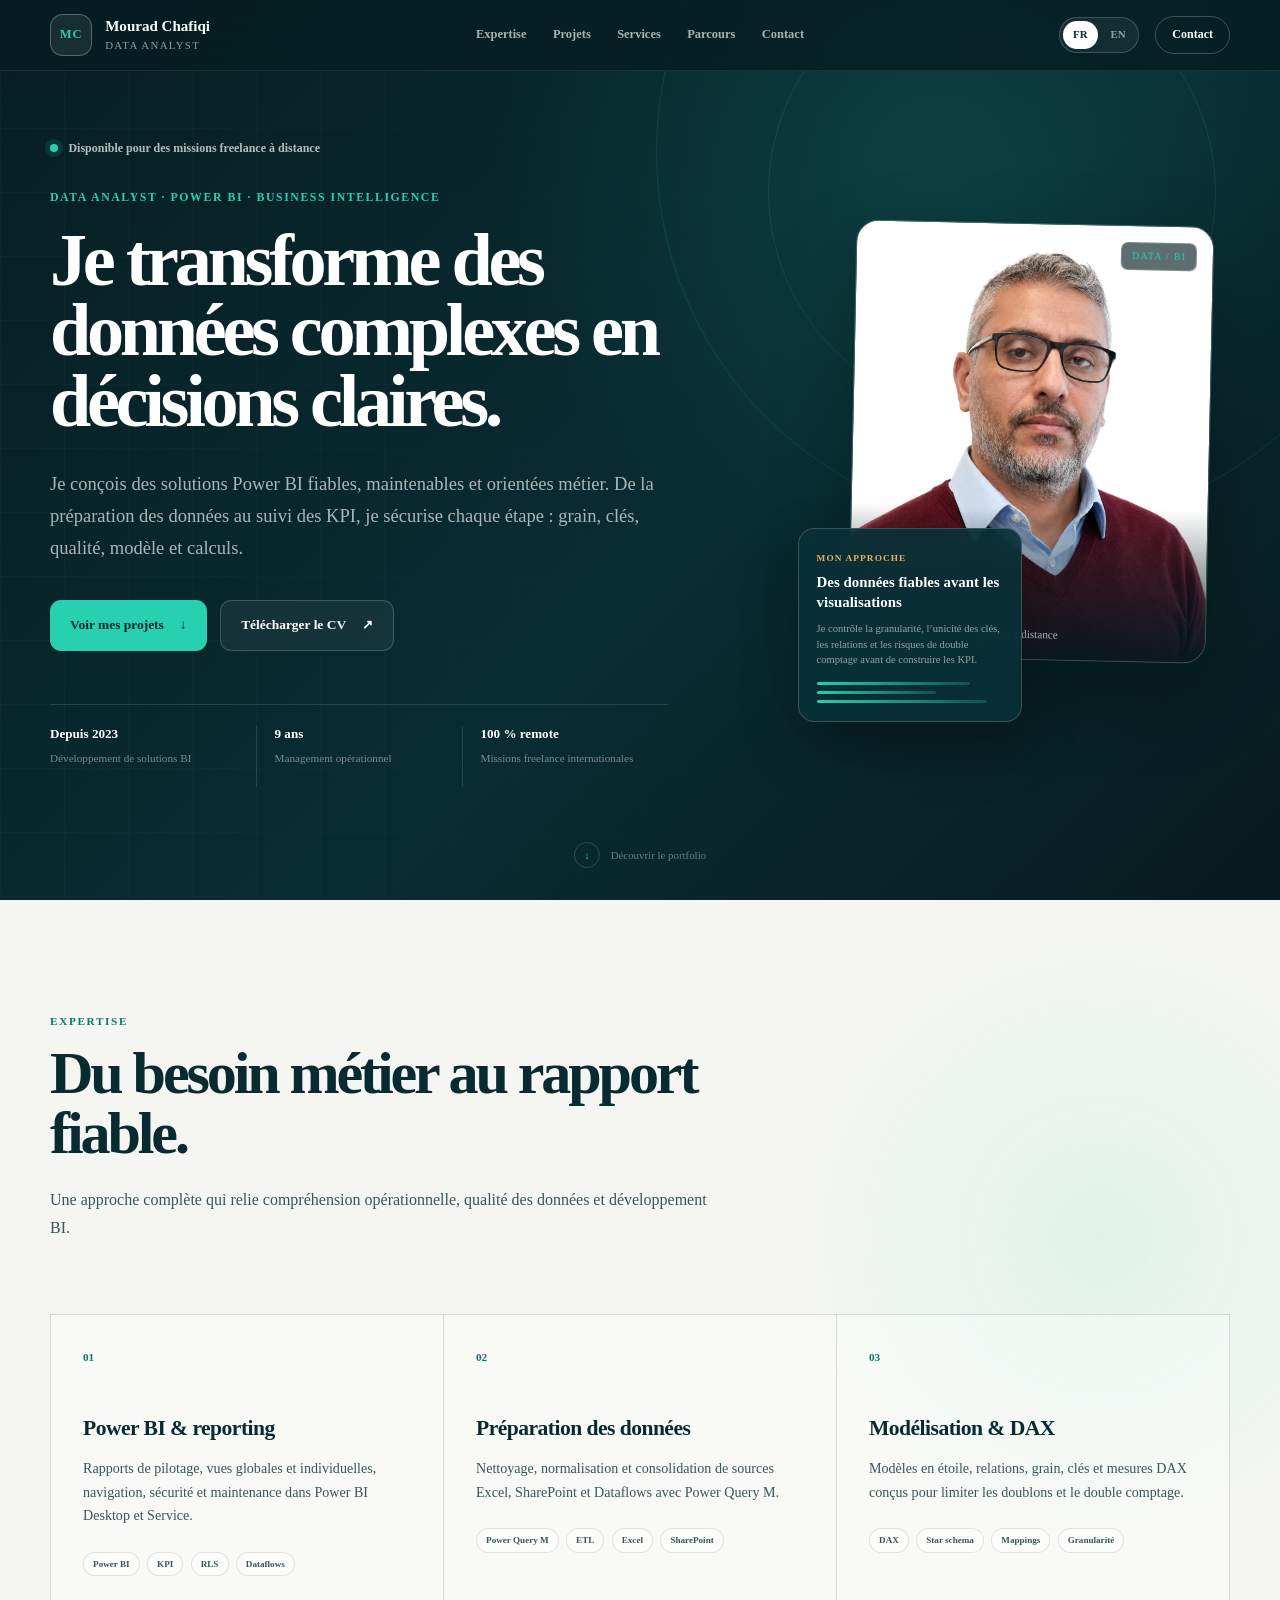
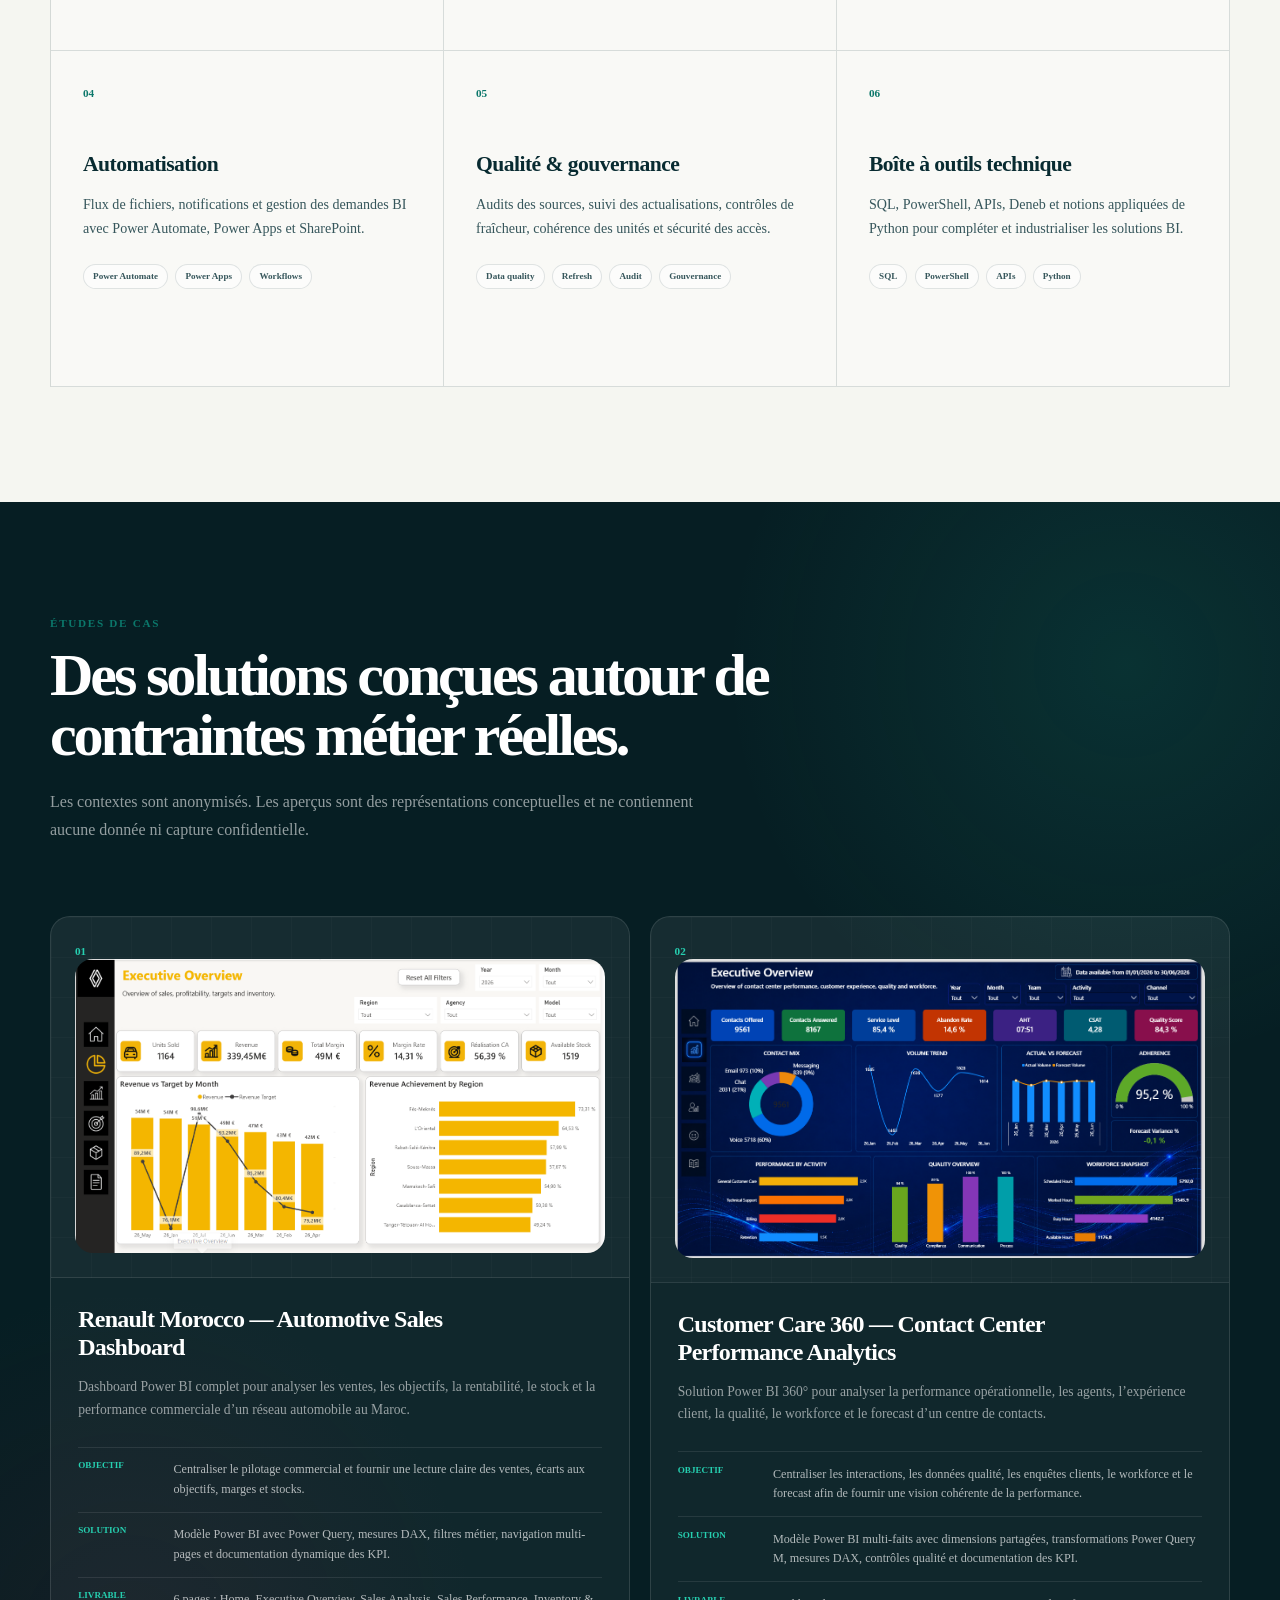
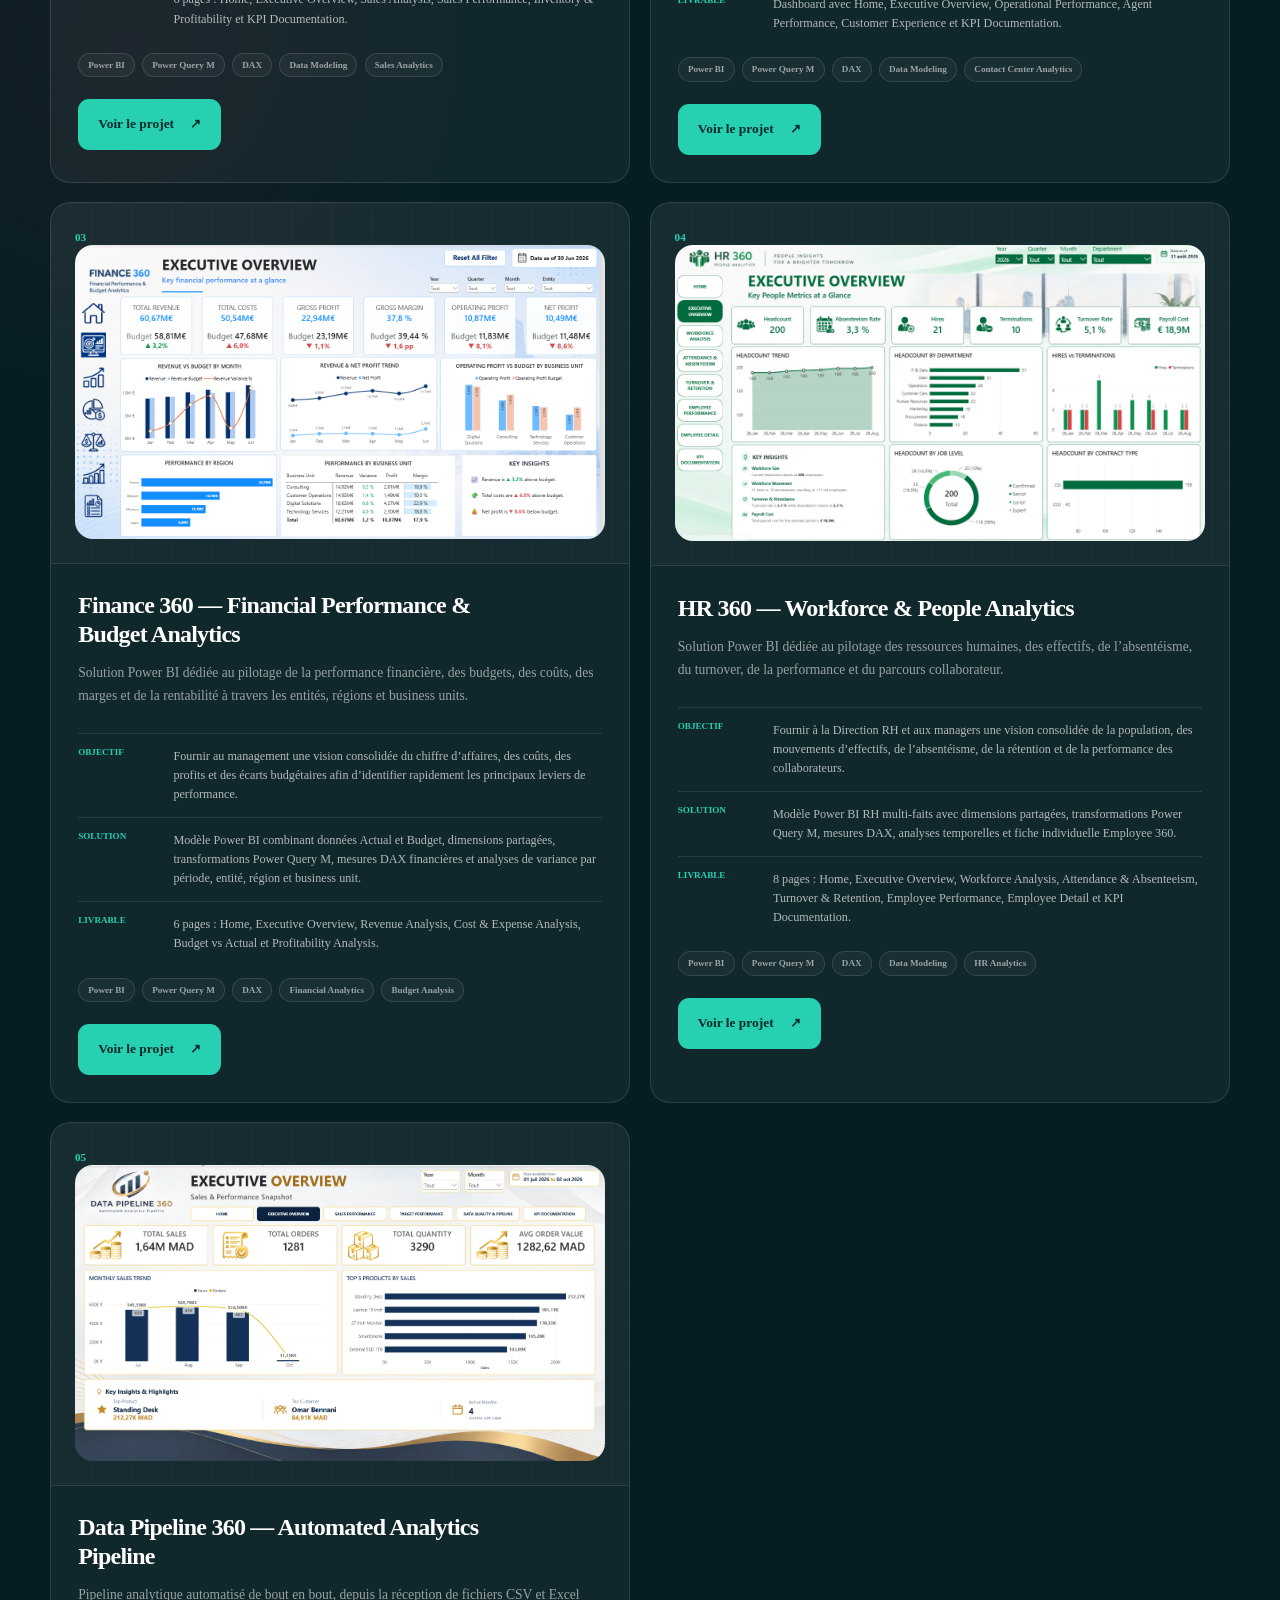
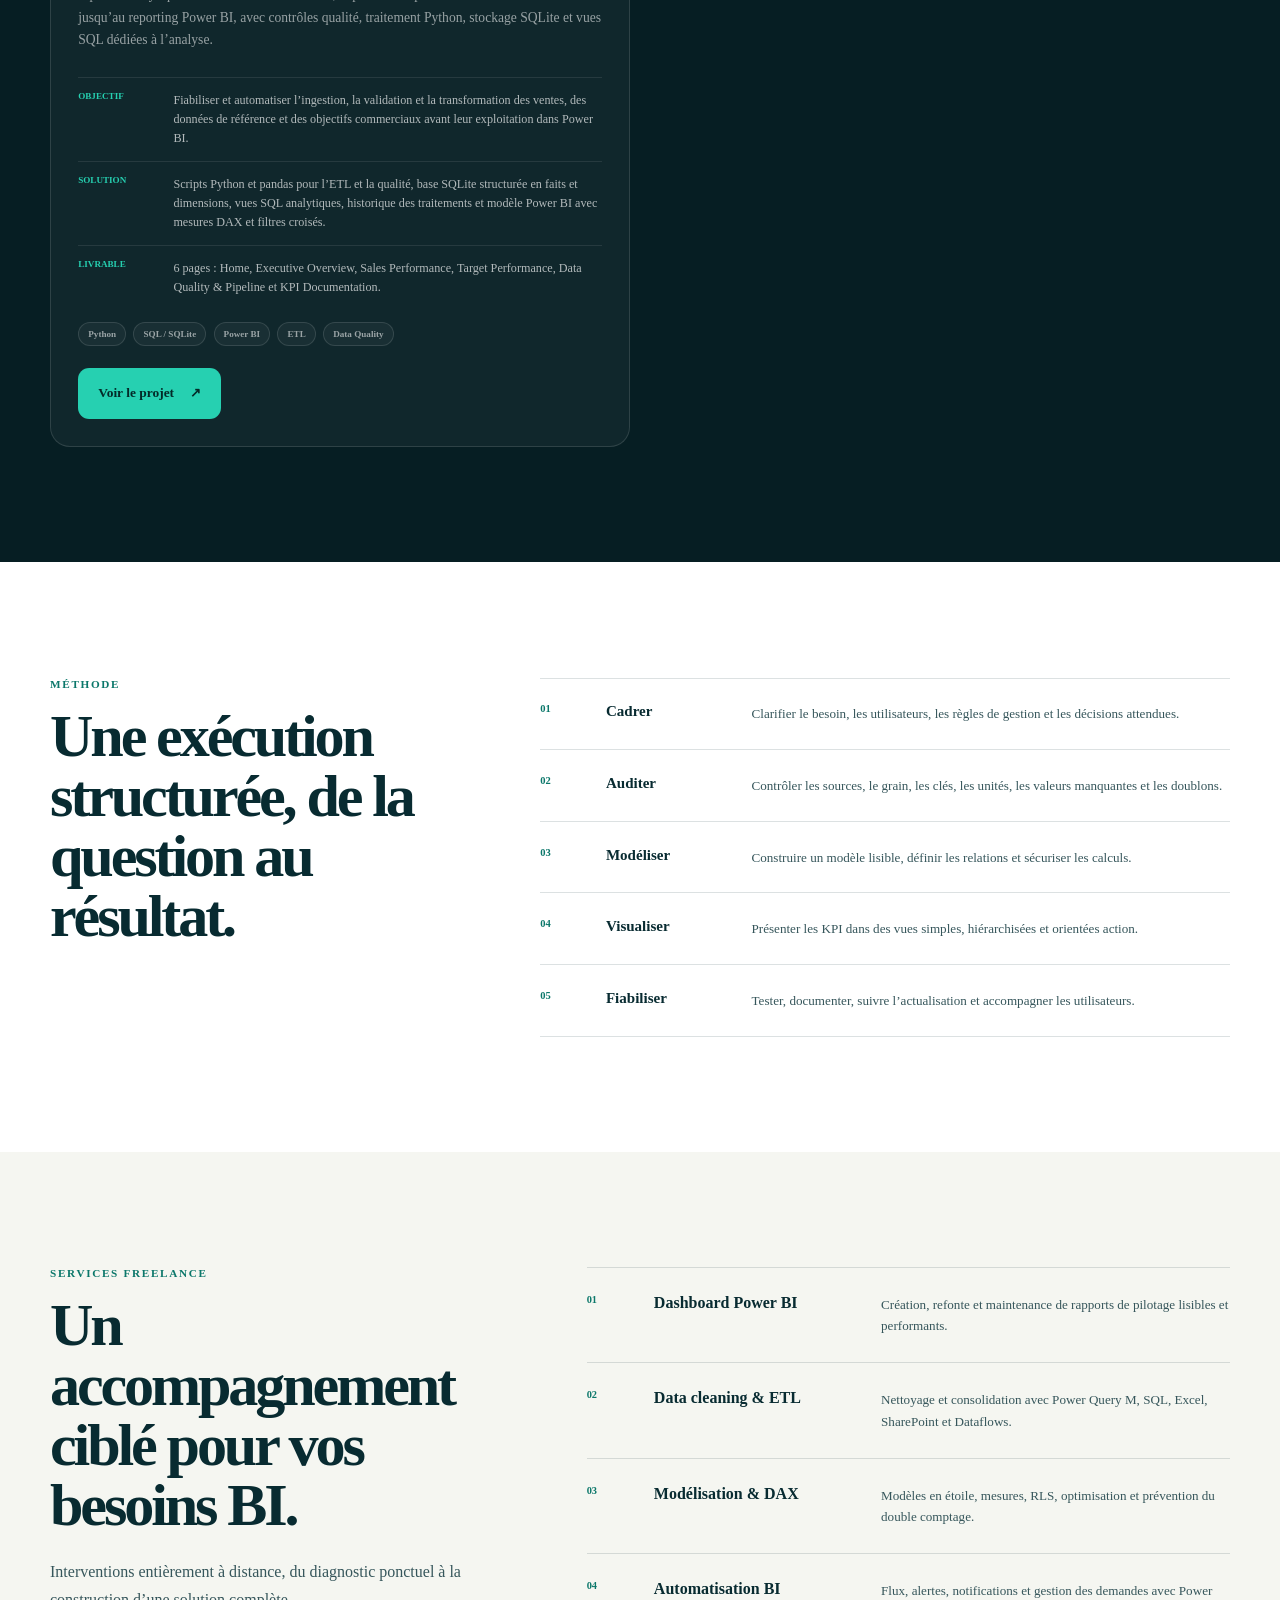
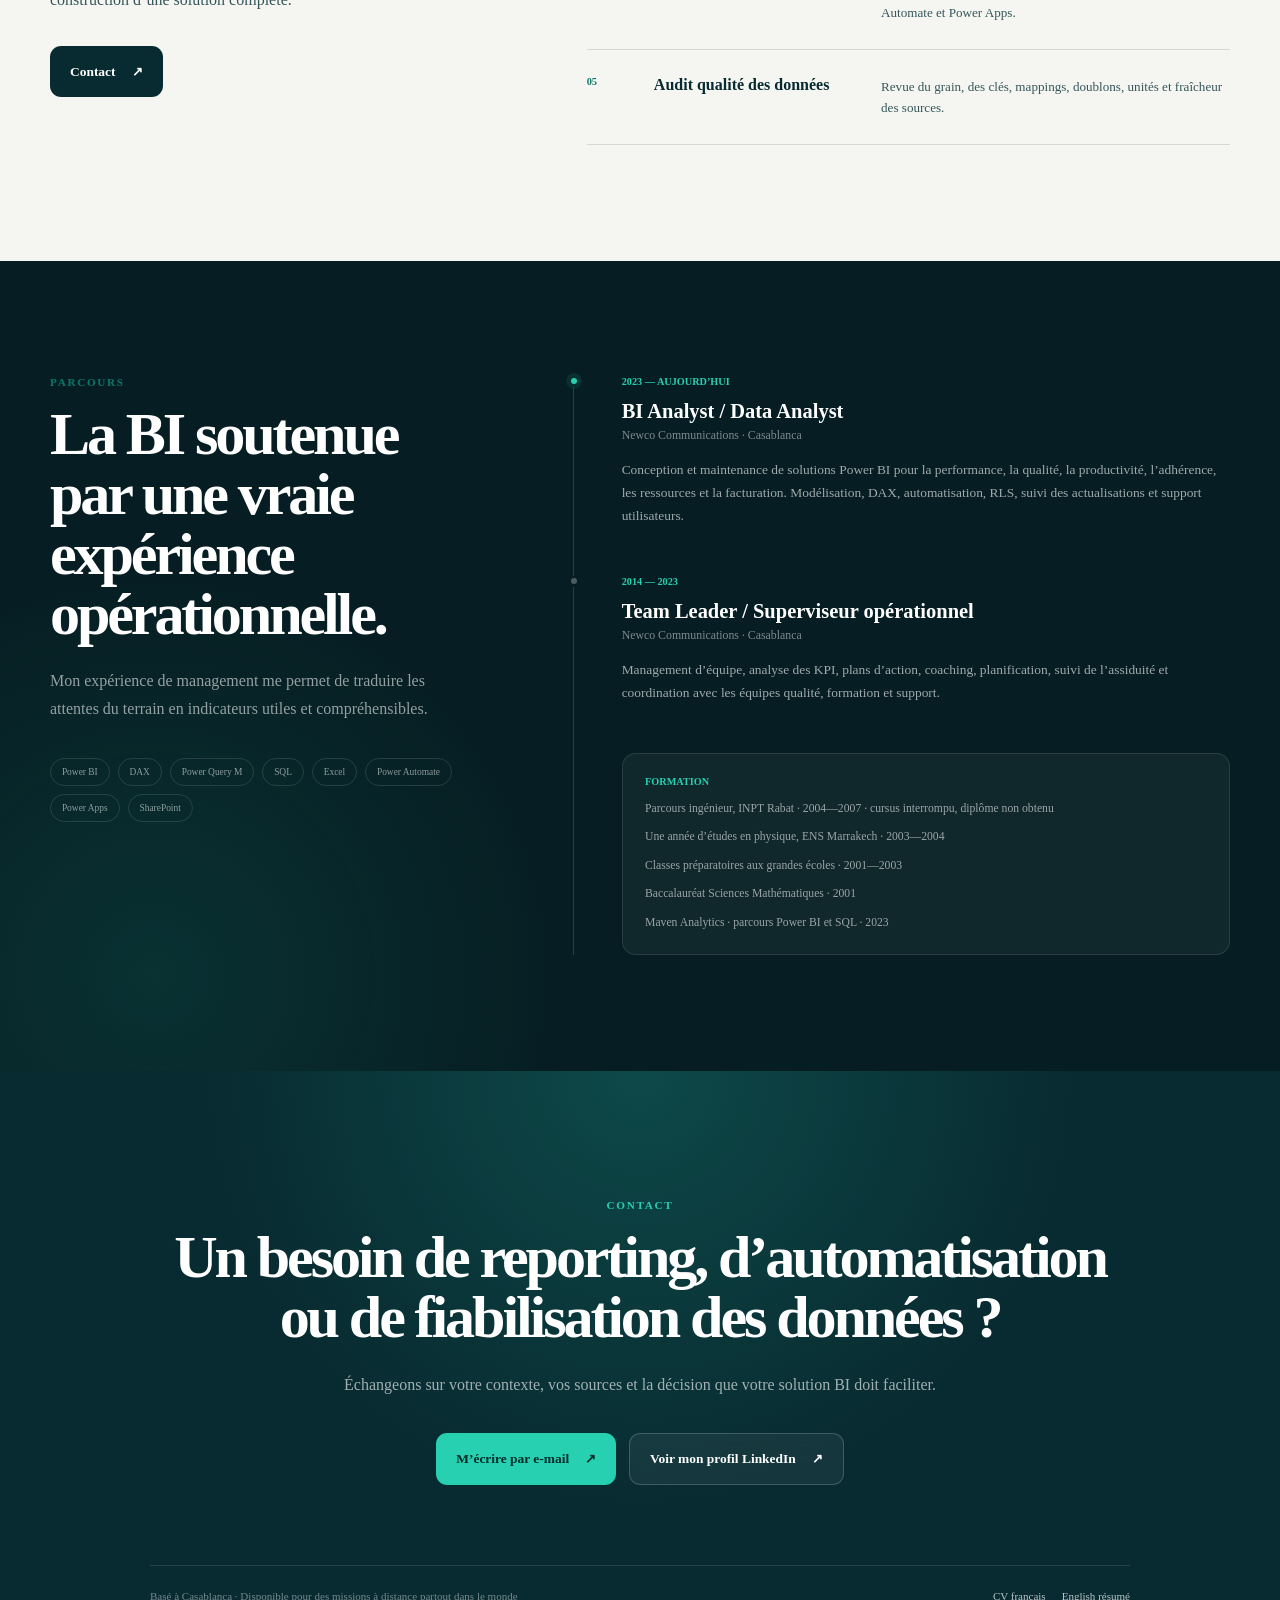
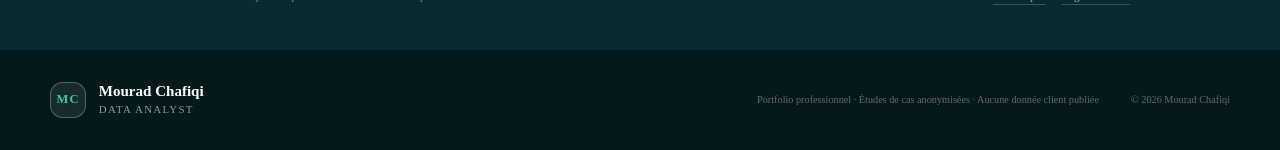
==== commit c8c1f55c: "Update index.html" ====
--- a/index.html
+++ b/index.html
@@ -1282,579 +1282,9 @@
 
       </article>
 
-
-      <!-- ================================================= -->
-      <!-- PROJET 06 — FORECAST -->
-      <!-- ================================================= -->
-
-
-      <article class="project-card">
-
-        <div class="project-card-top">
-
-          <span class="project-index">
-            06
-          </span>
-
-
-          <div
-            class="project-visual forecast-visual"
-            aria-hidden="true"
-          >
-
-            <div class="forecast-legend">
-
-              <i></i>
-              <span></span>
-              <em></em>
-
-            </div>
-
-
-            <div class="forecast-columns">
-
-              <div>
-                <i style="height:48%"></i>
-                <span style="height:35%"></span>
-              </div>
-
-              <div>
-                <i style="height:72%"></i>
-                <span style="height:59%"></span>
-              </div>
-
-              <div>
-                <i style="height:62%"></i>
-                <span style="height:49%"></span>
-              </div>
-
-              <div>
-                <i style="height:87%"></i>
-                <span style="height:74%"></span>
-              </div>
-
-              <div>
-                <i style="height:69%"></i>
-                <span style="height:56%"></span>
-              </div>
-
-              <div>
-                <i style="height:81%"></i>
-                <span style="height:68%"></span>
-              </div>
-
-            </div>
-
-          </div>
-
-        </div>
-
-
-        <div class="project-card-copy">
-
-          <h3>
-            Forecast, adhérence et facturation
-          </h3>
-
-
-          <p class="project-summary">
-
-            Comparer le réalisé aux prévisions
-            en respectant deux grains opérationnels distincts.
-
-          </p>
-
-
-          <dl>
-
-            <div>
-
-              <dt>
-                Problème
-              </dt>
-
-              <dd>
-
-                Le Front Office doit être analysé par heure,
-                tandis que le Back Office
-                doit rester au niveau journalier.
-
-              </dd>
-
-            </div>
-
-
-            <div>
-
-              <dt>
-                Solution
-              </dt>
-
-              <dd>
-
-                Règles séparées par activité,
-                comparaison aux forecasts verrouillés et glissants,
-                puis plafonnement contrôlé.
-
-              </dd>
-
-            </div>
-
-
-            <div>
-
-              <dt>
-                Livrable
-              </dt>
-
-              <dd>
-
-                Analyse des écarts,
-                heures plafonnées
-                et contrôles de facturation.
-
-              </dd>
-
-            </div>
-
-          </dl>
-
-
-          <div class="tag-row tag-row-dark">
-
-            <span>Forecast</span>
-            <span>Adherence</span>
-            <span>Billing</span>
-            <span>Power BI</span>
-
-          </div>
-
-        </div>
-
-      </article>
-
-
-      <!-- ================================================= -->
-      <!-- PROJET 07 — MONITORING -->
-      <!-- ================================================= -->
-
-
-      <article class="project-card">
-
-        <div class="project-card-top">
-
-          <span class="project-index">
-            07
-          </span>
-
-
-          <div
-            class="project-visual governance-visual"
-            aria-hidden="true"
-          >
-
-            <div>
-              <span>Sales report</span>
-              <i class="good"></i>
-            </div>
-
-            <div>
-              <span>Workforce</span>
-              <i class="good"></i>
-            </div>
-
-            <div>
-              <span>Billing</span>
-              <i class="warn"></i>
-            </div>
-
-            <div>
-              <span>Quality</span>
-              <i class="good"></i>
-            </div>
-
-          </div>
-
-        </div>
-
-
-        <div class="project-card-copy">
-
-          <h3>
-            Monitoring et gouvernance Power BI
-          </h3>
-
-
-          <p class="project-summary">
-
-            Centraliser la visibilité sur les rapports,
-            les accès
-            et la santé des actualisations.
-
-          </p>
-
-
-          <dl>
-
-            <div>
-
-              <dt>
-                Problème
-              </dt>
-
-              <dd>
-
-                Suivre plusieurs espaces de travail
-                sans vue unique sur les échecs,
-                durées
-                et prochaines actualisations.
-
-              </dd>
-
-            </div>
-
-
-            <div>
-
-              <dt>
-                Solution
-              </dt>
-
-              <dd>
-
-                Inventaire centralisé avec statuts,
-                fraîcheur des sources,
-                durée moyenne
-                et commentaires de suivi.
-
-              </dd>
-
-            </div>
-
-
-            <div>
-
-              <dt>
-                Livrable
-              </dt>
-
-              <dd>
-
-                Vue de gouvernance
-                pour prioriser les incidents
-                et sécuriser la disponibilité des rapports.
-
-              </dd>
-
-            </div>
-
-          </dl>
-
-
-          <div class="tag-row tag-row-dark">
-
-            <span>Power BI Service</span>
-            <span>Monitoring</span>
-            <span>Dataflows</span>
-            <span>Governance</span>
-
-          </div>
-
-        </div>
-
-      </article>
-
-
-      <!-- ================================================= -->
-      <!-- PROJET 08 — BI REQUEST HUB -->
-      <!-- ================================================= -->
-
-
-      <article class="project-card">
-
-        <div class="project-card-top">
-
-          <span class="project-index">
-            08
-          </span>
-
-
-          <div
-            class="project-visual requests-visual"
-            aria-hidden="true"
-          >
-
-            <div class="flow-node">
-              01
-            </div>
-
-            <i></i>
-
-            <div class="flow-node">
-              02
-            </div>
-
-            <i></i>
-
-            <div class="flow-node">
-              03
-            </div>
-
-          </div>
-
-        </div>
-
-
-        <div class="project-card-copy">
-
-          <h3>
-            BI Request Hub
-          </h3>
-
-
-          <p class="project-summary">
-
-            Structurer le cycle de vie des demandes BI
-            et améliorer leur traçabilité.
-
-          </p>
-
-
-          <dl>
-
-            <div>
-
-              <dt>
-                Problème
-              </dt>
-
-              <dd>
-
-                Des demandes dispersées,
-                des informations incomplètes
-                et peu de visibilité sur leur statut.
-
-              </dd>
-
-            </div>
-
-
-            <div>
-
-              <dt>
-                Solution
-              </dt>
-
-              <dd>
-
-                Application Power Apps connectée à SharePoint
-                et Power Automate,
-                avec parcours utilisateur
-                et administrateur.
-
-              </dd>
-
-            </div>
-
-
-            <div>
-
-              <dt>
-                Livrable
-              </dt>
-
-              <dd>
-
-                Soumission guidée,
-                gestion des statuts,
-                notifications
-                et historique des réponses.
-
-              </dd>
-
-            </div>
-
-          </dl>
-
-
-          <div class="tag-row tag-row-dark">
-
-            <span>Power Apps</span>
-            <span>Power Automate</span>
-            <span>SharePoint</span>
-            <span>Workflow</span>
-
-          </div>
-
-        </div>
-
-      </article>
-
-
-      <!-- ================================================= -->
-      <!-- PROJET 09 — CONSOLIDATION -->
-      <!-- ================================================= -->
-
-
-      <article class="project-card">
-
-        <div class="project-card-top">
-
-          <span class="project-index">
-            09
-          </span>
-
-
-          <div
-            class="project-visual model-visual"
-            aria-hidden="true"
-          >
-
-            <div class="model-table table-main">
-
-              <strong>
-                ALL DATA
-              </strong>
-
-              <span>
-                Date
-              </span>
-
-              <span>
-                Employee ID
-              </span>
-
-            </div>
-
-
-            <i class="model-line line-one"></i>
-            <i class="model-line line-two"></i>
-
-
-            <div class="model-table table-source source-one">
-
-              <strong>
-                FACT
-              </strong>
-
-              <span>
-                Interactions
-              </span>
-
-            </div>
-
-
-            <div class="model-table table-source source-two">
-
-              <strong>
-                DIM
-              </strong>
-
-              <span>
-                Mapping
-              </span>
-
-            </div>
-
-          </div>
-
-        </div>
-
-
-        <div class="project-card-copy">
-
-          <h3>
-            Consolidation opérationnelle multi-sources
-          </h3>
-
-
-          <p class="project-summary">
-
-            Créer une base analytique commune
-            sans modifier le grain métier des sources.
-
-          </p>
-
-
-          <dl>
-
-            <div>
-
-              <dt>
-                Problème
-              </dt>
-
-              <dd>
-
-                Réunir interactions,
-                états agents,
-                tâches,
-                heures RH
-                et mappings
-                avec des unités
-                et clés différentes.
-
-              </dd>
-
-            </div>
-
-
-            <div>
-
-              <dt>
-                Solution
-              </dt>
-
-              <dd>
-
-                Modèle au grain date-collaborateur,
-                contrôles d’unicité,
-                normalisation des durées
-                et règles d’agrégation explicites.
-
-              </dd>
-
-            </div>
-
-
-            <div>
-
-              <dt>
-                Livrable
-              </dt>
-
-              <dd>
-
-                Socle analytique documenté,
-                maintenable
-                et prêt pour les KPI transverses.
-
-              </dd>
-
-            </div>
-
-          </dl>
-
-
-          <div class="tag-row tag-row-dark">
-
-            <span>ETL</span>
-            <span>Data quality</span>
-            <span>Keys</span>
-            <span>Star schema</span>
-
-          </div>
-
-        </div>
-
-      </article>
-
     </div>
-
   </div>
-
 </section>
-
 
 <section class="section method-section">
 
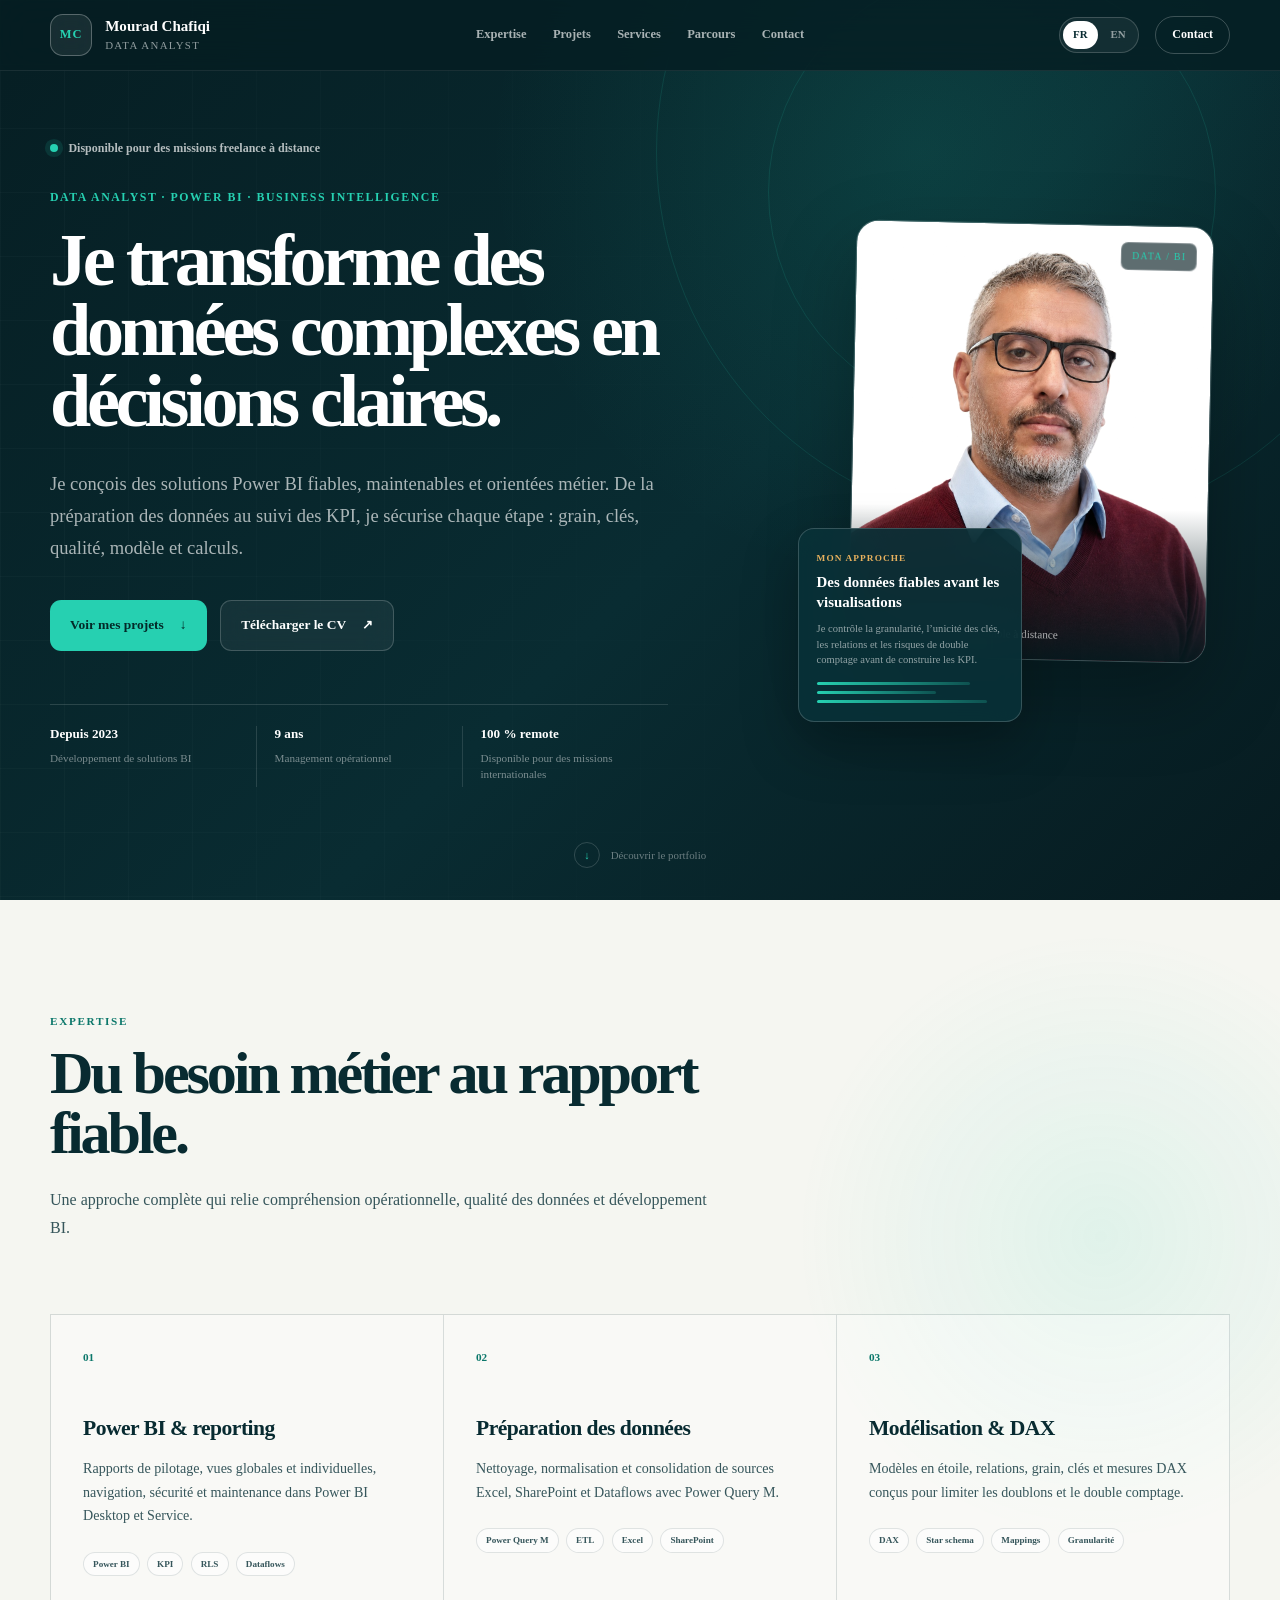
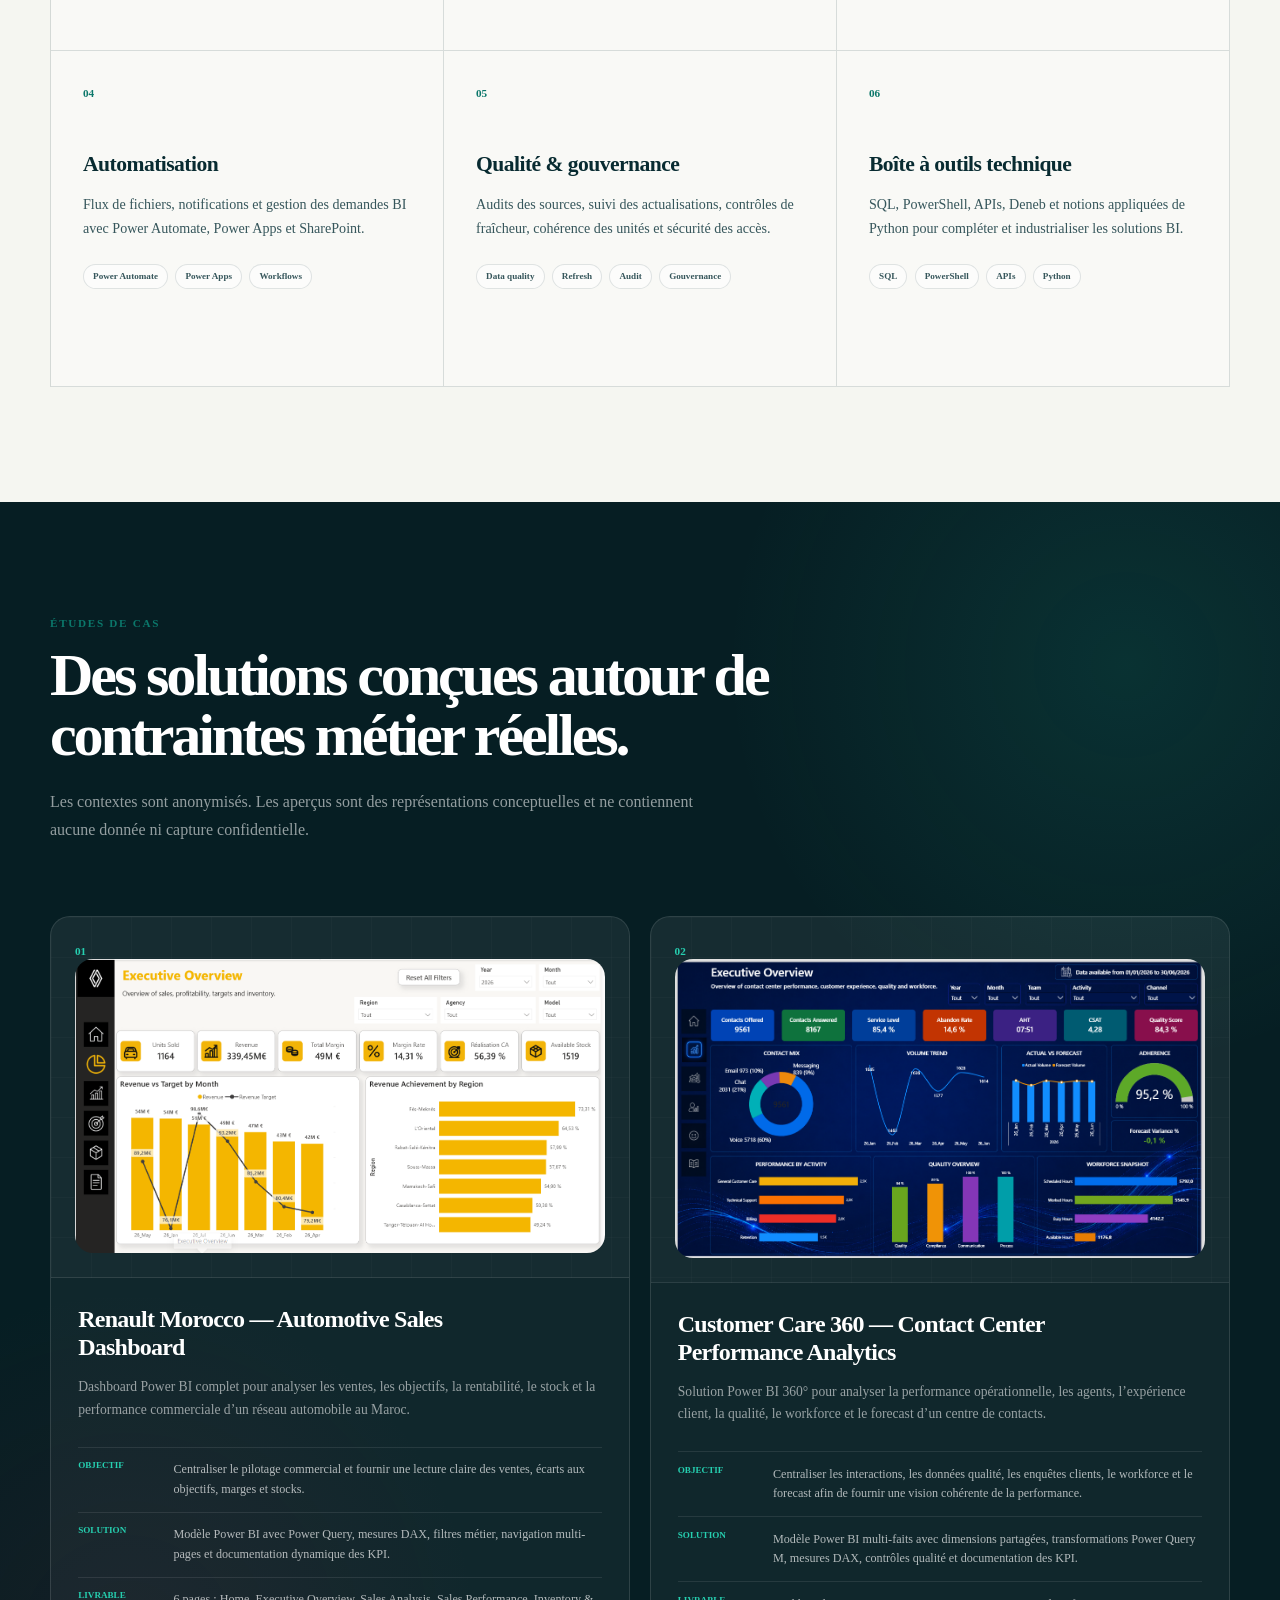
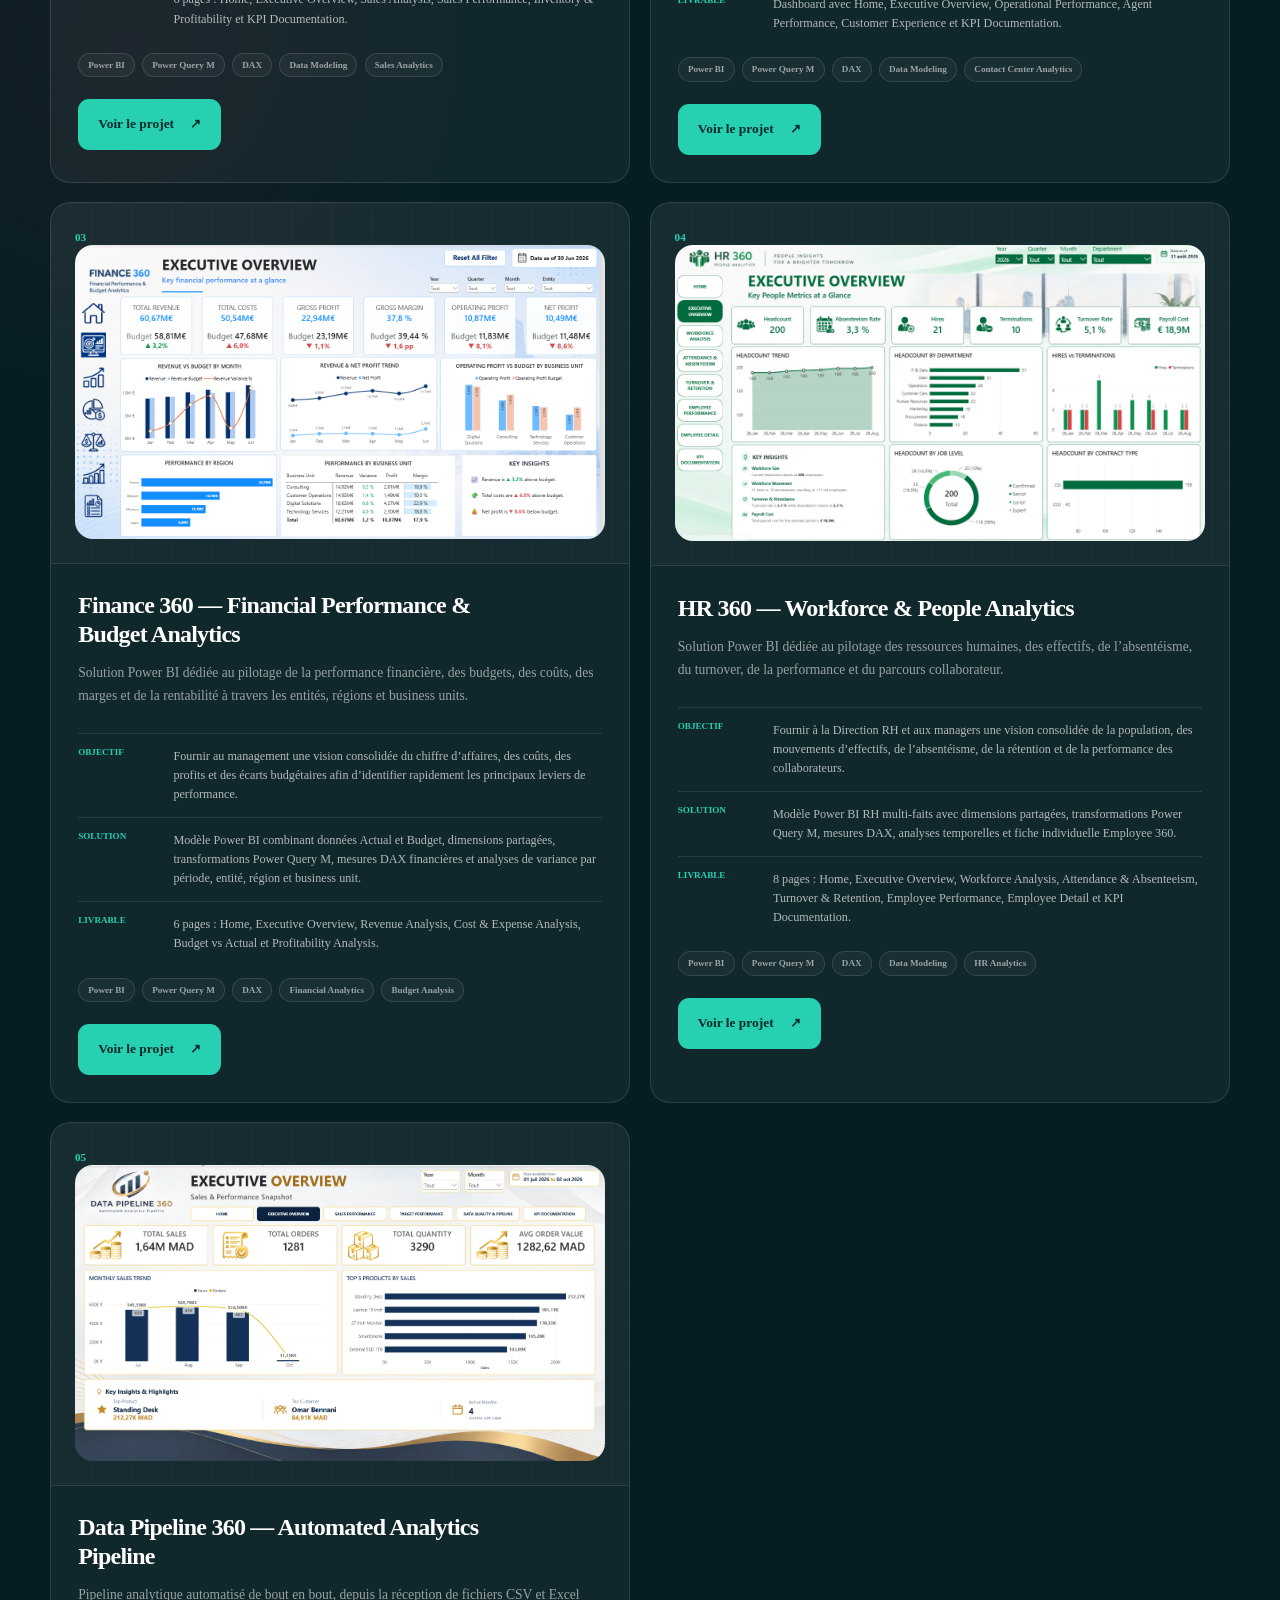
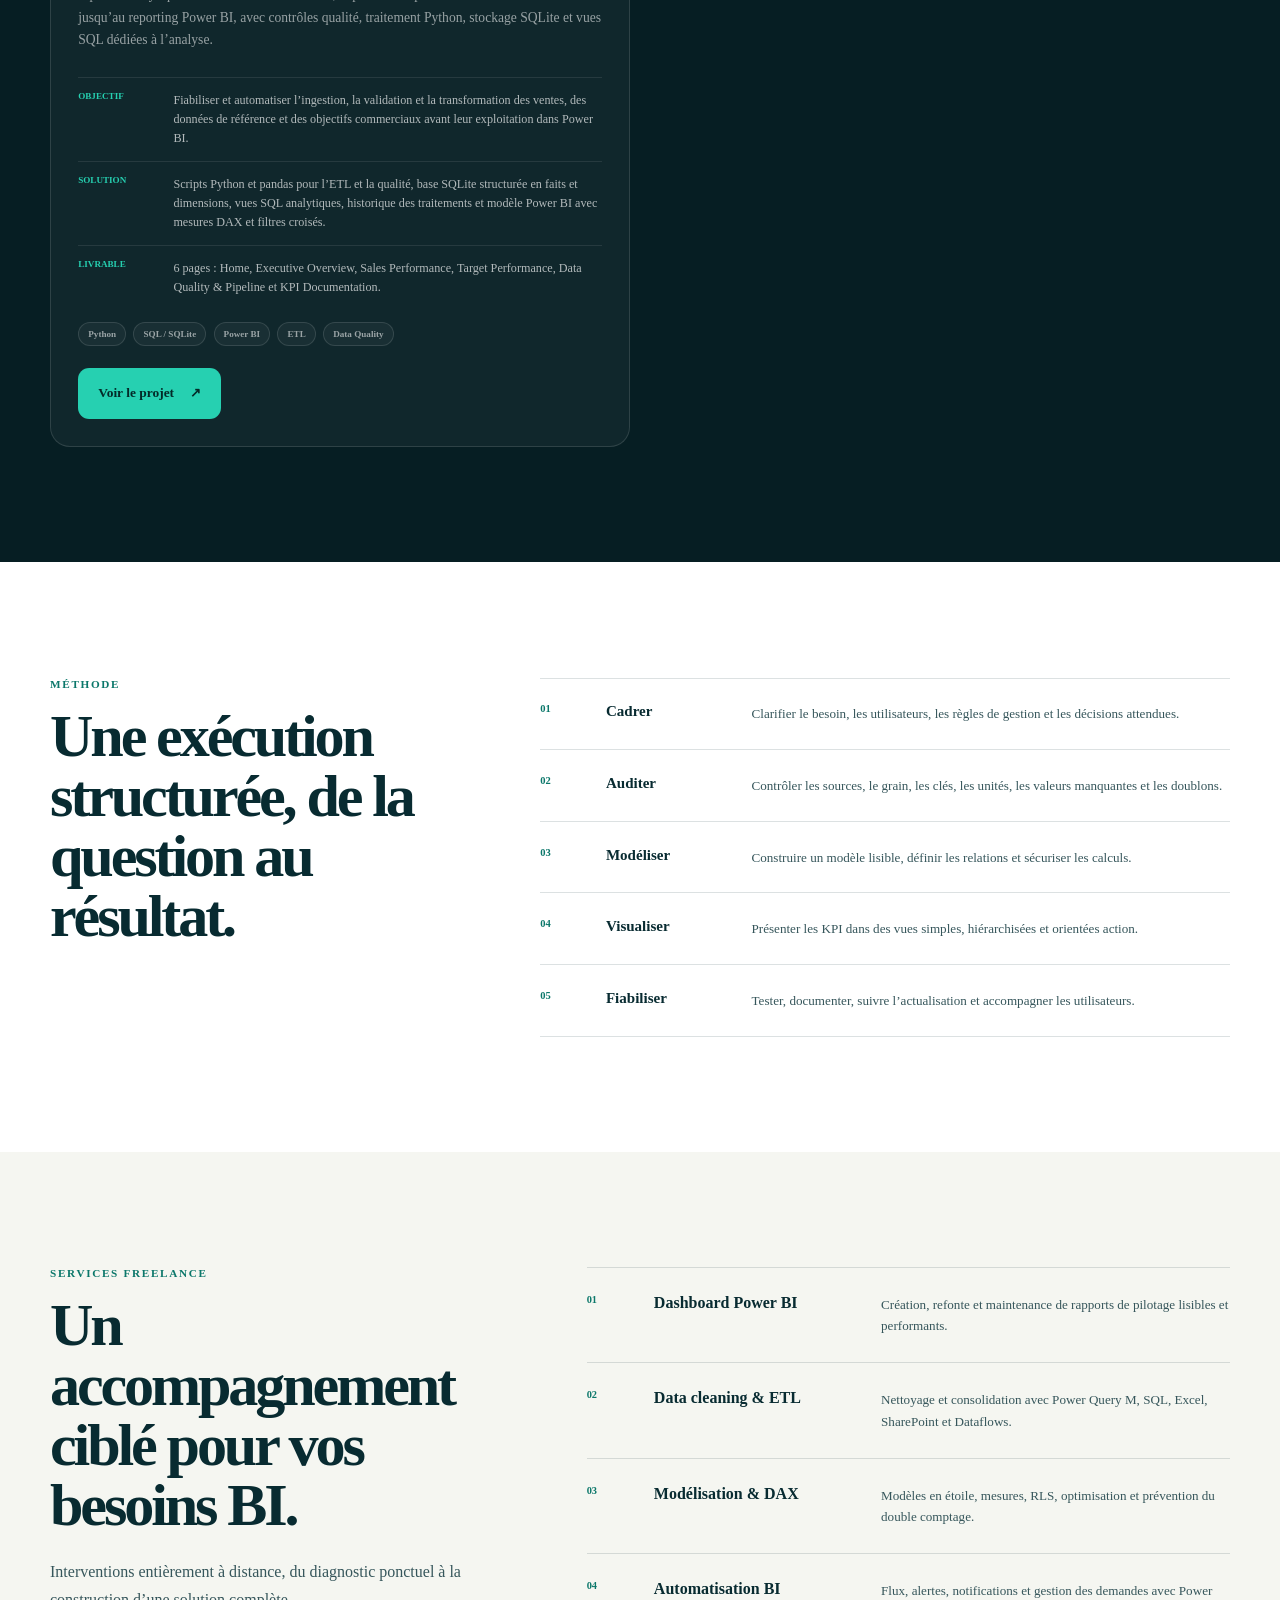
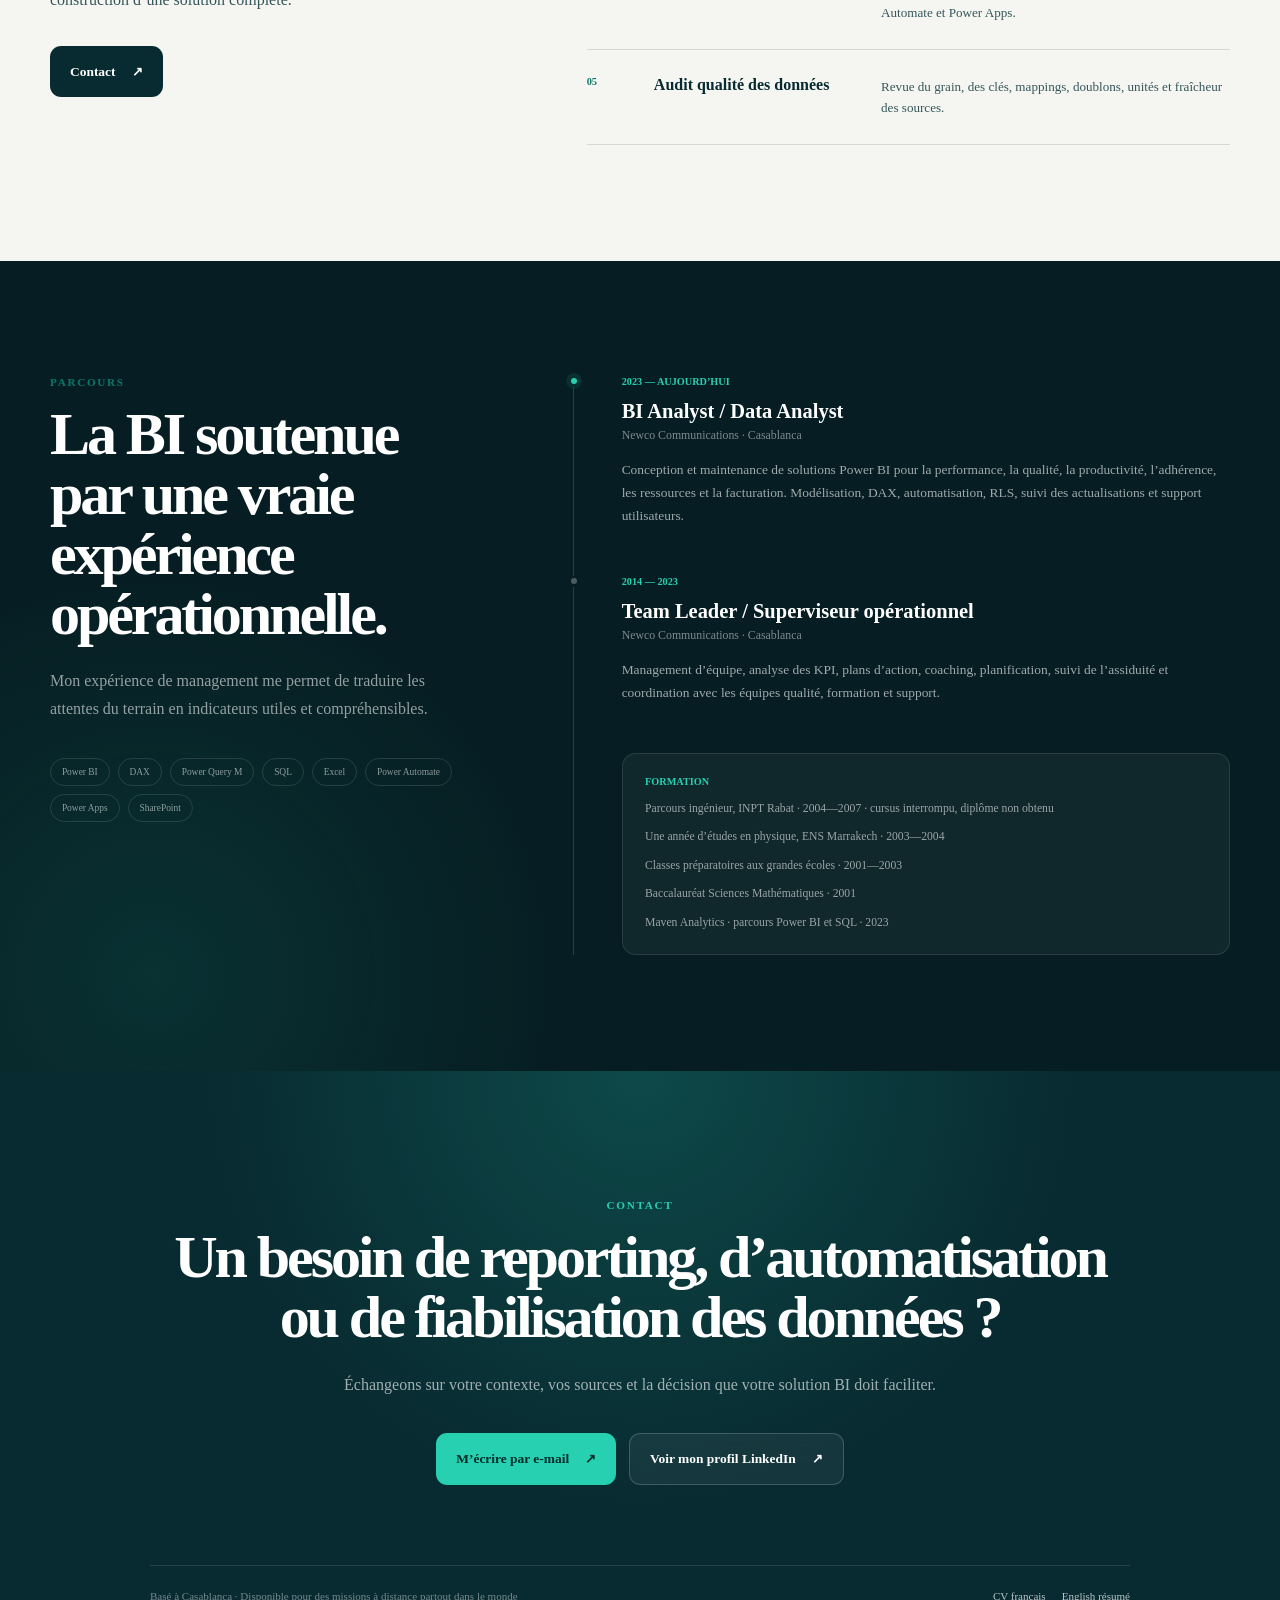
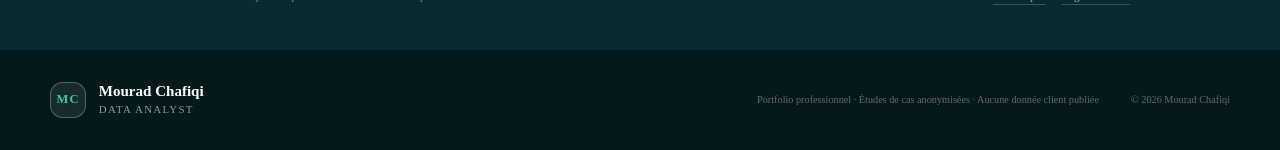
==== commit df6bc39c: "Update index.html" ====
--- a/index.html
+++ b/index.html
@@ -22,48 +22,25 @@
 <header class="site-header">
 
   <a class="brand" href="#top" aria-label="Mourad Chafiqi">
-
-    <span class="brand-mark">
-      MC
-    </span>
+    <span class="brand-mark">MC</span>
 
     <span class="brand-copy">
       <strong>Mourad Chafiqi</strong>
       <small>Data Analyst</small>
     </span>
-
   </a>
 
-
   <nav class="desktop-nav" aria-label="Navigation principale">
-
-    <a href="#expertise">
-      Expertise
-    </a>
-
-    <a href="#projects">
-      Projets
-    </a>
-
-    <a href="#services">
-      Services
-    </a>
-
-    <a href="#journey">
-      Parcours
-    </a>
-
-    <a href="#contact">
-      Contact
-    </a>
-
+    <a href="#expertise">Expertise</a>
+    <a href="#projects">Projets</a>
+    <a href="#services">Services</a>
+    <a href="#journey">Parcours</a>
+    <a href="#contact">Contact</a>
   </nav>
 
-
   <div class="header-actions">
 
     <div class="language-switch" aria-label="Choix de la langue">
-
       <a
         class="is-active"
         href="index.html"
@@ -75,7 +52,6 @@
       <a href="en.html">
         EN
       </a>
-
     </div>
 
     <a
@@ -100,35 +76,26 @@
     <div class="hero-copy">
 
       <div class="availability">
-
         <span aria-hidden="true"></span>
-
         Disponible pour des missions freelance à distance
-
       </div>
-
 
       <p class="eyebrow">
         Data Analyst · Power BI · Business Intelligence
       </p>
 
-
       <h1>
         Je transforme des données complexes en décisions claires.
       </h1>
 
-
       <p class="hero-intro">
-
         Je conçois des solutions Power BI fiables,
         maintenables et orientées métier.
 
         De la préparation des données au suivi des KPI,
         je sécurise chaque étape :
         grain, clés, qualité, modèle et calculs.
-
       </p>
-
 
       <div class="hero-actions">
 
@@ -136,71 +103,37 @@
           class="button button-primary"
           href="#projects"
         >
-
           Voir mes projets
-
-          <span aria-hidden="true">
-            ↓
-          </span>
-
+          <span aria-hidden="true">↓</span>
         </a>
-
 
         <a
           class="button button-secondary"
-          href="cv/CV_Mourad_Chafiqi_Data_Analyst_FR.pdf"
+          href="CV_Mourad_Chafiqi_Data_Analyst_FR.pdf"
           download=""
         >
-
           Télécharger le CV
-
-          <span aria-hidden="true">
-            ↗
-          </span>
-
+          <span aria-hidden="true">↗</span>
         </a>
 
       </div>
 
-
       <div class="proof-grid" aria-label="Expérience en bref">
 
         <div class="proof-item">
-
-          <strong>
-            Depuis 2023
-          </strong>
-
-          <span>
-            Développement de solutions BI
-          </span>
-
-        </div>
-
+          <strong>Depuis 2023</strong>
+          <span>Développement de solutions BI</span>
+        </div>
 
         <div class="proof-item">
-
-          <strong>
-            9 ans
-          </strong>
-
-          <span>
-            Management opérationnel
-          </span>
-
-        </div>
-
-
+          <strong>9 ans</strong>
+          <span>Management opérationnel</span>
+        </div>
+
+        <!-- CORRECTION -->
         <div class="proof-item">
-
-          <strong>
-            100 % remote
-          </strong>
-
-          <span>
-            Missions freelance internationales
-          </span>
-
+          <strong>100 % remote</strong>
+          <span>Disponible pour des missions internationales</span>
         </div>
 
       </div>
@@ -215,14 +148,12 @@
         <div class="portrait-label">
           DATA / BI
         </div>
-
 
         <img
           src="mourad-chafiqi.jpg"
           alt="Portrait professionnel de Mourad Chafiqi"
         />
 
-
         <p>
           Casablanca, Maroc · Disponible à distance
         </p>
@@ -232,32 +163,23 @@
 
       <aside class="focus-card">
 
-        <span>
-          Mon approche
-        </span>
-
+        <span>Mon approche</span>
 
         <h2>
           Des données fiables avant les visualisations
         </h2>
 
-
-        <p>
-
+        <p>
           Je contrôle la granularité,
           l’unicité des clés,
           les relations et les risques de double comptage
           avant de construire les KPI.
-
-        </p>
-
+        </p>
 
         <div class="focus-bars" aria-hidden="true">
-
           <i style="width:82%"></i>
           <i style="width:64%"></i>
           <i style="width:91%"></i>
-
         </div>
 
       </aside>
@@ -265,19 +187,13 @@
     </div>
 
   </div>
-
 
   <a
     class="scroll-cue"
     href="#expertise"
   >
-
-    <span aria-hidden="true">
-      ↓
-    </span>
-
+    <span aria-hidden="true">↓</span>
     Découvrir le portfolio
-
   </a>
 
 </section>
@@ -296,11 +212,9 @@
         Expertise
       </p>
 
-
       <h2>
         Du besoin métier au rapport fiable.
       </h2>
-
 
       <p>
         Une approche complète qui relie compréhension opérationnelle,
@@ -312,12 +226,9 @@
 
     <div class="expertise-grid">
 
-
       <article class="expertise-card">
 
-        <span class="card-number">
-          01
-        </span>
+        <span class="card-number">01</span>
 
         <h3>
           Power BI &amp; reporting
@@ -332,12 +243,10 @@
         </p>
 
         <div class="tag-row">
-
           <span>Power BI</span>
           <span>KPI</span>
           <span>RLS</span>
           <span>Dataflows</span>
-
         </div>
 
       </article>
@@ -345,9 +254,7 @@
 
       <article class="expertise-card">
 
-        <span class="card-number">
-          02
-        </span>
+        <span class="card-number">02</span>
 
         <h3>
           Préparation des données
@@ -362,12 +269,10 @@
         </p>
 
         <div class="tag-row">
-
           <span>Power Query M</span>
           <span>ETL</span>
           <span>Excel</span>
           <span>SharePoint</span>
-
         </div>
 
       </article>
@@ -375,9 +280,7 @@
 
       <article class="expertise-card">
 
-        <span class="card-number">
-          03
-        </span>
+        <span class="card-number">03</span>
 
         <h3>
           Modélisation &amp; DAX
@@ -393,12 +296,10 @@
         </p>
 
         <div class="tag-row">
-
           <span>DAX</span>
           <span>Star schema</span>
           <span>Mappings</span>
           <span>Granularité</span>
-
         </div>
 
       </article>
@@ -406,9 +307,7 @@
 
       <article class="expertise-card">
 
-        <span class="card-number">
-          04
-        </span>
+        <span class="card-number">04</span>
 
         <h3>
           Automatisation
@@ -422,11 +321,9 @@
         </p>
 
         <div class="tag-row">
-
           <span>Power Automate</span>
           <span>Power Apps</span>
           <span>Workflows</span>
-
         </div>
 
       </article>
@@ -434,9 +331,7 @@
 
       <article class="expertise-card">
 
-        <span class="card-number">
-          05
-        </span>
+        <span class="card-number">05</span>
 
         <h3>
           Qualité &amp; gouvernance
@@ -451,12 +346,10 @@
         </p>
 
         <div class="tag-row">
-
           <span>Data quality</span>
           <span>Refresh</span>
           <span>Audit</span>
           <span>Gouvernance</span>
-
         </div>
 
       </article>
@@ -464,9 +357,7 @@
 
       <article class="expertise-card">
 
-        <span class="card-number">
-          06
-        </span>
+        <span class="card-number">06</span>
 
         <h3>
           Boîte à outils technique
@@ -483,12 +374,10 @@
         </p>
 
         <div class="tag-row">
-
           <span>SQL</span>
           <span>PowerShell</span>
           <span>APIs</span>
           <span>Python</span>
-
         </div>
 
       </article>
@@ -513,20 +402,16 @@
         Études de cas
       </p>
 
-
       <h2>
         Des solutions conçues autour de contraintes métier réelles.
       </h2>
 
-
       <p>
-
         Les contextes sont anonymisés.
 
         Les aperçus sont des représentations conceptuelles
         et ne contiennent aucune donnée
         ni capture confidentielle.
-
       </p>
 
     </div>
@@ -539,15 +424,11 @@
       <!-- PROJET 01 — RENAULT MOROCCO -->
       <!-- ================================================= -->
 
-
       <article class="project-card project-card-featured">
 
         <div class="project-card-top">
 
-          <span class="project-index">
-            01
-          </span>
-
+          <span class="project-index">01</span>
 
           <a
             href="project-renault.html"
@@ -571,9 +452,7 @@
             Renault Morocco — Automotive Sales Dashboard
           </h3>
 
-
           <p class="project-summary">
-
             Dashboard Power BI complet pour analyser
             les ventes,
             les objectifs,
@@ -581,58 +460,38 @@
             le stock
             et la performance commerciale
             d’un réseau automobile au Maroc.
-
           </p>
 
-
           <dl>
 
             <div>
-
-              <dt>
-                Objectif
-              </dt>
+              <dt>Objectif</dt>
 
               <dd>
-
                 Centraliser le pilotage commercial
                 et fournir une lecture claire
                 des ventes,
                 écarts aux objectifs,
                 marges et stocks.
-
               </dd>
-
             </div>
 
-
             <div>
-
-              <dt>
-                Solution
-              </dt>
+              <dt>Solution</dt>
 
               <dd>
-
                 Modèle Power BI avec Power Query,
                 mesures DAX,
                 filtres métier,
                 navigation multi-pages
                 et documentation dynamique des KPI.
-
               </dd>
-
             </div>
 
-
             <div>
-
-              <dt>
-                Livrable
-              </dt>
+              <dt>Livrable</dt>
 
               <dd>
-
                 6 pages :
                 Home,
                 Executive Overview,
@@ -640,24 +499,18 @@
                 Sales Performance,
                 Inventory &amp; Profitability
                 et KPI Documentation.
-
               </dd>
-
             </div>
 
           </dl>
 
-
           <div class="tag-row tag-row-dark">
-
             <span>Power BI</span>
             <span>Power Query M</span>
             <span>DAX</span>
             <span>Data Modeling</span>
             <span>Sales Analytics</span>
-
           </div>
-
 
           <div style="margin-top:22px;">
 
@@ -665,13 +518,8 @@
               class="button button-primary"
               href="project-renault.html"
             >
-
               Voir le projet
-
-              <span aria-hidden="true">
-                ↗
-              </span>
-
+              <span aria-hidden="true">↗</span>
             </a>
 
           </div>
@@ -685,15 +533,11 @@
       <!-- PROJET 02 — CUSTOMER CARE 360 -->
       <!-- ================================================= -->
 
-
       <article class="project-card project-card-featured">
 
         <div class="project-card-top">
 
-          <span class="project-index">
-            02
-          </span>
-
+          <span class="project-index">02</span>
 
           <a
             href="project-customer-care-360.html"
@@ -717,9 +561,7 @@
             Customer Care 360 — Contact Center Performance Analytics
           </h3>
 
-
           <p class="project-summary">
-
             Solution Power BI 360° pour analyser
             la performance opérationnelle,
             les agents,
@@ -727,20 +569,14 @@
             la qualité,
             le workforce
             et le forecast d’un centre de contacts.
-
           </p>
 
-
           <dl>
 
             <div>
-
-              <dt>
-                Objectif
-              </dt>
+              <dt>Objectif</dt>
 
               <dd>
-
                 Centraliser les interactions,
                 les données qualité,
                 les enquêtes clients,
@@ -748,40 +584,26 @@
                 et le forecast
                 afin de fournir une vision cohérente
                 de la performance.
-
               </dd>
-
             </div>
 
-
             <div>
-
-              <dt>
-                Solution
-              </dt>
+              <dt>Solution</dt>
 
               <dd>
-
                 Modèle Power BI multi-faits
                 avec dimensions partagées,
                 transformations Power Query M,
                 mesures DAX,
                 contrôles qualité
                 et documentation des KPI.
-
               </dd>
-
             </div>
 
-
             <div>
-
-              <dt>
-                Livrable
-              </dt>
+              <dt>Livrable</dt>
 
               <dd>
-
                 Dashboard avec
                 Home,
                 Executive Overview,
@@ -789,24 +611,18 @@
                 Agent Performance,
                 Customer Experience
                 et KPI Documentation.
-
               </dd>
-
             </div>
 
           </dl>
 
-
           <div class="tag-row tag-row-dark">
-
             <span>Power BI</span>
             <span>Power Query M</span>
             <span>DAX</span>
             <span>Data Modeling</span>
             <span>Contact Center Analytics</span>
-
           </div>
-
 
           <div style="margin-top:22px;">
 
@@ -814,13 +630,8 @@
               class="button button-primary"
               href="project-customer-care-360.html"
             >
-
               Voir le projet
-
-              <span aria-hidden="true">
-                ↗
-              </span>
-
+              <span aria-hidden="true">↗</span>
             </a>
 
           </div>
@@ -834,15 +645,11 @@
       <!-- PROJET 03 — FINANCE 360 -->
       <!-- ================================================= -->
 
-
       <article class="project-card project-card-featured">
 
         <div class="project-card-top">
 
-          <span class="project-index">
-            03
-          </span>
-
+          <span class="project-index">03</span>
 
           <a
             href="project-finance-360.html"
@@ -866,9 +673,7 @@
             Finance 360 — Financial Performance &amp; Budget Analytics
           </h3>
 
-
           <p class="project-summary">
-
             Solution Power BI dédiée au pilotage
             de la performance financière,
             des budgets,
@@ -878,20 +683,14 @@
             à travers les entités,
             régions
             et business units.
-
           </p>
 
-
           <dl>
 
             <div>
-
-              <dt>
-                Objectif
-              </dt>
+              <dt>Objectif</dt>
 
               <dd>
-
                 Fournir au management
                 une vision consolidée du chiffre d’affaires,
                 des coûts,
@@ -899,20 +698,13 @@
                 et des écarts budgétaires
                 afin d’identifier rapidement
                 les principaux leviers de performance.
-
               </dd>
-
             </div>
 
-
             <div>
-
-              <dt>
-                Solution
-              </dt>
+              <dt>Solution</dt>
 
               <dd>
-
                 Modèle Power BI combinant
                 données Actual et Budget,
                 dimensions partagées,
@@ -923,20 +715,13 @@
                 entité,
                 région
                 et business unit.
-
               </dd>
-
             </div>
 
-
             <div>
-
-              <dt>
-                Livrable
-              </dt>
+              <dt>Livrable</dt>
 
               <dd>
-
                 6 pages :
                 Home,
                 Executive Overview,
@@ -944,24 +729,18 @@
                 Cost &amp; Expense Analysis,
                 Budget vs Actual
                 et Profitability Analysis.
-
               </dd>
-
             </div>
 
           </dl>
 
-
           <div class="tag-row tag-row-dark">
-
             <span>Power BI</span>
             <span>Power Query M</span>
             <span>DAX</span>
             <span>Financial Analytics</span>
             <span>Budget Analysis</span>
-
           </div>
-
 
           <div style="margin-top:22px;">
 
@@ -969,13 +748,8 @@
               class="button button-primary"
               href="project-finance-360.html"
             >
-
               Voir le projet
-
-              <span aria-hidden="true">
-                ↗
-              </span>
-
+              <span aria-hidden="true">↗</span>
             </a>
 
           </div>
@@ -989,15 +763,11 @@
       <!-- PROJET 04 — HR 360 -->
       <!-- ================================================= -->
 
-
       <article class="project-card project-card-featured">
 
         <div class="project-card-top">
 
-          <span class="project-index">
-            04
-          </span>
-
+          <span class="project-index">04</span>
 
           <a
             href="project-hr-360.html"
@@ -1021,69 +791,47 @@
             HR 360 — Workforce &amp; People Analytics
           </h3>
 
-
           <p class="project-summary">
-
             Solution Power BI dédiée au pilotage des ressources humaines,
             des effectifs,
             de l’absentéisme,
             du turnover,
             de la performance
             et du parcours collaborateur.
-
           </p>
 
-
           <dl>
 
             <div>
-
-              <dt>
-                Objectif
-              </dt>
+              <dt>Objectif</dt>
 
               <dd>
-
                 Fournir à la Direction RH et aux managers
                 une vision consolidée de la population,
                 des mouvements d’effectifs,
                 de l’absentéisme,
                 de la rétention
                 et de la performance des collaborateurs.
-
               </dd>
-
             </div>
 
-
             <div>
-
-              <dt>
-                Solution
-              </dt>
+              <dt>Solution</dt>
 
               <dd>
-
                 Modèle Power BI RH multi-faits
                 avec dimensions partagées,
                 transformations Power Query M,
                 mesures DAX,
                 analyses temporelles
                 et fiche individuelle Employee 360.
-
               </dd>
-
             </div>
 
-
             <div>
-
-              <dt>
-                Livrable
-              </dt>
+              <dt>Livrable</dt>
 
               <dd>
-
                 8 pages :
                 Home,
                 Executive Overview,
@@ -1093,24 +841,18 @@
                 Employee Performance,
                 Employee Detail
                 et KPI Documentation.
-
               </dd>
-
             </div>
 
           </dl>
 
-
           <div class="tag-row tag-row-dark">
-
             <span>Power BI</span>
             <span>Power Query M</span>
             <span>DAX</span>
             <span>Data Modeling</span>
             <span>HR Analytics</span>
-
           </div>
-
 
           <div style="margin-top:22px;">
 
@@ -1118,13 +860,8 @@
               class="button button-primary"
               href="project-hr-360.html"
             >
-
               Voir le projet
-
-              <span aria-hidden="true">
-                ↗
-              </span>
-
+              <span aria-hidden="true">↗</span>
             </a>
 
           </div>
@@ -1132,23 +869,17 @@
         </div>
 
       </article>
-
-
 
 
       <!-- ================================================= -->
       <!-- PROJET 05 — DATA PIPELINE 360 -->
       <!-- ================================================= -->
 
-
       <article class="project-card project-card-featured">
 
         <div class="project-card-top">
 
-          <span class="project-index">
-            05
-          </span>
-
+          <span class="project-index">05</span>
 
           <a
             href="project-data-pipeline-360.html"
@@ -1172,9 +903,7 @@
             Data Pipeline 360 — Automated Analytics Pipeline
           </h3>
 
-
           <p class="project-summary">
-
             Pipeline analytique automatisé de bout en bout,
             depuis la réception de fichiers CSV et Excel
             jusqu’au reporting Power BI,
@@ -1182,59 +911,39 @@
             traitement Python,
             stockage SQLite
             et vues SQL dédiées à l’analyse.
-
           </p>
 
-
           <dl>
 
             <div>
-
-              <dt>
-                Objectif
-              </dt>
+              <dt>Objectif</dt>
 
               <dd>
-
                 Fiabiliser et automatiser l’ingestion,
                 la validation et la transformation
                 des ventes, des données de référence
                 et des objectifs commerciaux
                 avant leur exploitation dans Power BI.
-
               </dd>
-
             </div>
 
-
             <div>
-
-              <dt>
-                Solution
-              </dt>
+              <dt>Solution</dt>
 
               <dd>
-
                 Scripts Python et pandas pour l’ETL et la qualité,
                 base SQLite structurée en faits et dimensions,
                 vues SQL analytiques,
                 historique des traitements
                 et modèle Power BI avec mesures DAX
                 et filtres croisés.
-
               </dd>
-
             </div>
 
-
             <div>
-
-              <dt>
-                Livrable
-              </dt>
+              <dt>Livrable</dt>
 
               <dd>
-
                 6 pages :
                 Home,
                 Executive Overview,
@@ -1242,24 +951,18 @@
                 Target Performance,
                 Data Quality &amp; Pipeline
                 et KPI Documentation.
-
               </dd>
-
             </div>
 
           </dl>
 
-
           <div class="tag-row tag-row-dark">
-
             <span>Python</span>
             <span>SQL / SQLite</span>
             <span>Power BI</span>
             <span>ETL</span>
             <span>Data Quality</span>
-
           </div>
-
 
           <div style="margin-top:22px;">
 
@@ -1267,13 +970,8 @@
               class="button button-primary"
               href="project-data-pipeline-360.html"
             >
-
               Voir le projet
-
-              <span aria-hidden="true">
-                ↗
-              </span>
-
+              <span aria-hidden="true">↗</span>
             </a>
 
           </div>
@@ -1283,8 +981,11 @@
       </article>
 
     </div>
+
   </div>
+
 </section>
+
 
 <section class="section method-section">
 
@@ -1296,7 +997,6 @@
         Méthode
       </p>
 
-
       <h2>
         Une exécution structurée, de la question au résultat.
       </h2>
@@ -1308,9 +1008,7 @@
 
       <article class="method-step">
 
-        <span>
-          01
-        </span>
+        <span>01</span>
 
         <h3>
           Cadrer
@@ -1328,9 +1026,7 @@
 
       <article class="method-step">
 
-        <span>
-          02
-        </span>
+        <span>02</span>
 
         <h3>
           Auditer
@@ -1350,9 +1046,7 @@
 
       <article class="method-step">
 
-        <span>
-          03
-        </span>
+        <span>03</span>
 
         <h3>
           Modéliser
@@ -1369,9 +1063,7 @@
 
       <article class="method-step">
 
-        <span>
-          04
-        </span>
+        <span>04</span>
 
         <h3>
           Visualiser
@@ -1389,9 +1081,7 @@
 
       <article class="method-step">
 
-        <span>
-          05
-        </span>
+        <span>05</span>
 
         <h3>
           Fiabiliser
@@ -1428,12 +1118,10 @@
           Services freelance
         </p>
 
-
         <h2>
           Un accompagnement ciblé pour vos besoins BI.
         </h2>
 
-
         <p>
           Interventions entièrement à distance,
           du diagnostic ponctuel
@@ -1441,19 +1129,13 @@
         </p>
 
       </div>
-
 
       <a
         class="button button-ink"
         href="mailto:ch.mourad@gmail.com"
       >
-
         Contact
-
-        <span aria-hidden="true">
-          ↗
-        </span>
-
+        <span aria-hidden="true">↗</span>
       </a>
 
     </div>
@@ -1461,12 +1143,9 @@
 
     <div class="services-list">
 
-
       <article class="service-item">
 
-        <span>
-          01
-        </span>
+        <span>01</span>
 
         <h3>
           Dashboard Power BI
@@ -1485,9 +1164,7 @@
 
       <article class="service-item">
 
-        <span>
-          02
-        </span>
+        <span>02</span>
 
         <h3>
           Data cleaning &amp; ETL
@@ -1507,9 +1184,7 @@
 
       <article class="service-item">
 
-        <span>
-          03
-        </span>
+        <span>03</span>
 
         <h3>
           Modélisation &amp; DAX
@@ -1528,9 +1203,7 @@
 
       <article class="service-item">
 
-        <span>
-          04
-        </span>
+        <span>04</span>
 
         <h3>
           Automatisation BI
@@ -1550,9 +1223,7 @@
 
       <article class="service-item">
 
-        <span>
-          05
-        </span>
+        <span>05</span>
 
         <h3>
           Audit qualité des données
@@ -1591,11 +1262,9 @@
           Parcours
         </p>
 
-
         <h2>
           La BI soutenue par une vraie expérience opérationnelle.
         </h2>
-
 
         <p>
           Mon expérience de management
@@ -1612,7 +1281,6 @@
         class="tool-cloud"
         aria-label="Outils"
       >
-
         <span>Power BI</span>
         <span>DAX</span>
         <span>Power Query M</span>
@@ -1621,7 +1289,6 @@
         <span>Power Automate</span>
         <span>Power Apps</span>
         <span>SharePoint</span>
-
       </div>
 
     </div>
@@ -1629,33 +1296,25 @@
 
     <div class="timeline">
 
-
       <article class="timeline-item">
 
         <div class="timeline-marker">
-
           <i class="is-current"></i>
-
-        </div>
-
+        </div>
 
         <p class="timeline-period">
           2023 — aujourd’hui
         </p>
 
-
         <h3>
           BI Analyst / Data Analyst
         </h3>
-
 
         <strong>
           Newco Communications · Casablanca
         </strong>
 
-
-        <p>
-
+        <p>
           Conception et maintenance de solutions Power BI
           pour la performance,
           la qualité,
@@ -1670,7 +1329,6 @@
           RLS,
           suivi des actualisations
           et support utilisateurs.
-
         </p>
 
       </article>
@@ -1682,24 +1340,19 @@
           <i></i>
         </div>
 
-
         <p class="timeline-period">
           2014 — 2023
         </p>
 
-
         <h3>
           Team Leader / Superviseur opérationnel
         </h3>
-
 
         <strong>
           Newco Communications · Casablanca
         </strong>
 
-
-        <p>
-
+        <p>
           Management d’équipe,
           analyse des KPI,
           plans d’action,
@@ -1710,7 +1363,6 @@
           qualité,
           formation
           et support.
-
         </p>
 
       </article>
@@ -1721,7 +1373,6 @@
         <p class="timeline-period">
           Formation
         </p>
-
 
         <ul>
 
@@ -1771,23 +1422,18 @@
       Contact
     </p>
 
-
     <h2>
       Un besoin de reporting,
       d’automatisation
       ou de fiabilisation des données ?
     </h2>
 
-
     <p class="contact-copy">
-
       Échangeons sur votre contexte,
       vos sources
       et la décision
       que votre solution BI doit faciliter.
-
     </p>
-
 
     <div class="contact-actions">
 
@@ -1795,15 +1441,9 @@
         class="button button-primary"
         href="mailto:ch.mourad@gmail.com"
       >
-
         M’écrire par e-mail
-
-        <span aria-hidden="true">
-          ↗
-        </span>
-
+        <span aria-hidden="true">↗</span>
       </a>
-
 
       <a
         class="button button-secondary"
@@ -1811,13 +1451,8 @@
         target="_blank"
         rel="noreferrer"
       >
-
         Voir mon profil LinkedIn
-
-        <span aria-hidden="true">
-          ↗
-        </span>
-
+        <span aria-hidden="true">↗</span>
       </a>
 
     </div>
@@ -1826,26 +1461,22 @@
     <div class="contact-meta">
 
       <span>
-
         Basé à Casablanca ·
         Disponible pour des missions
         à distance partout dans le monde
-
       </span>
 
-
       <div>
 
         <a
-          href="cv/CV_Mourad_Chafiqi_Data_Analyst_FR.pdf"
+          href="CV_Mourad_Chafiqi_Data_Analyst_FR.pdf"
           download=""
         >
           CV français
         </a>
 
-
         <a
-          href="cv/CV_Mourad_Chafiqi_Data_Analyst_EN.pdf"
+          href="CV_Mourad_Chafiqi_Data_Analyst_EN.pdf"
           download=""
         >
           English résumé
@@ -1874,7 +1505,6 @@
         MC
       </span>
 
-
       <span class="brand-copy">
 
         <strong>
@@ -1889,15 +1519,11 @@
 
     </a>
 
-
     <p>
-
       Portfolio professionnel ·
       Études de cas anonymisées ·
       Aucune donnée client publiée
-
     </p>
-
 
     <span>
       © 2026 Mourad Chafiqi
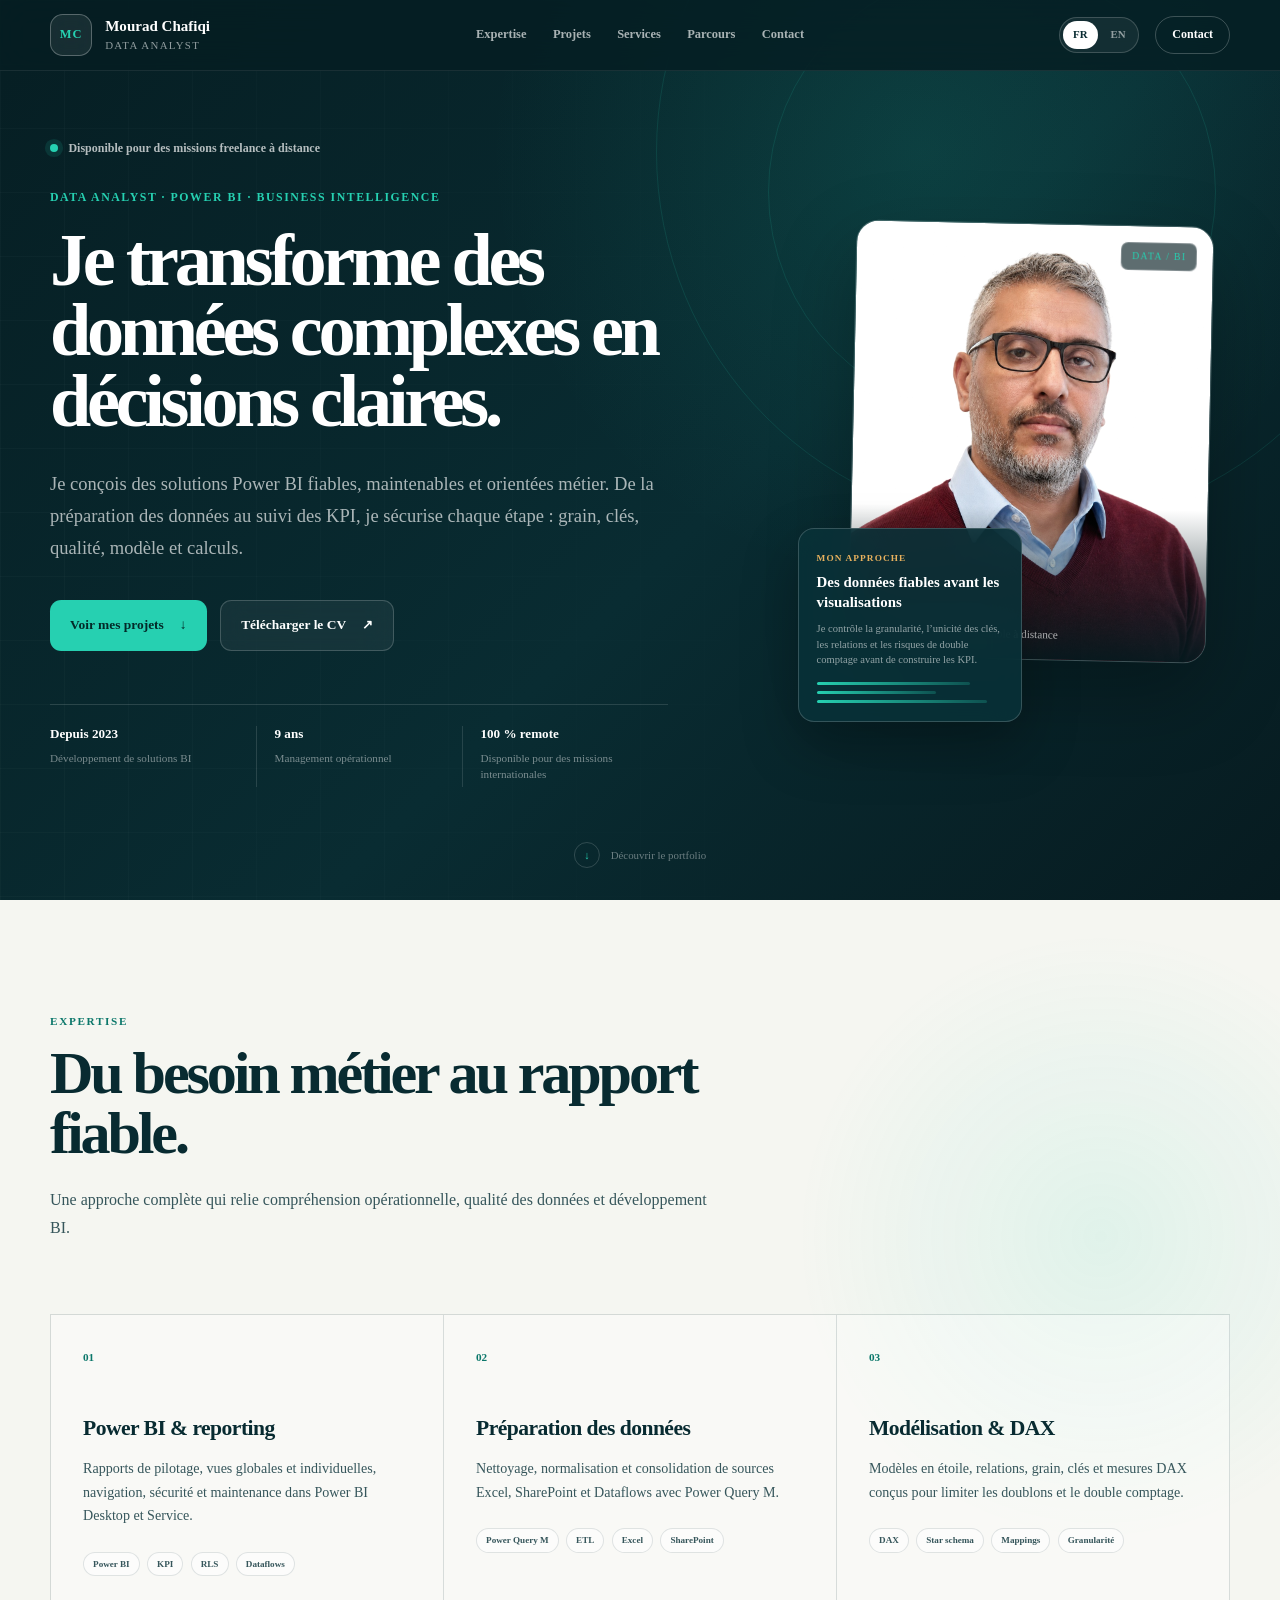
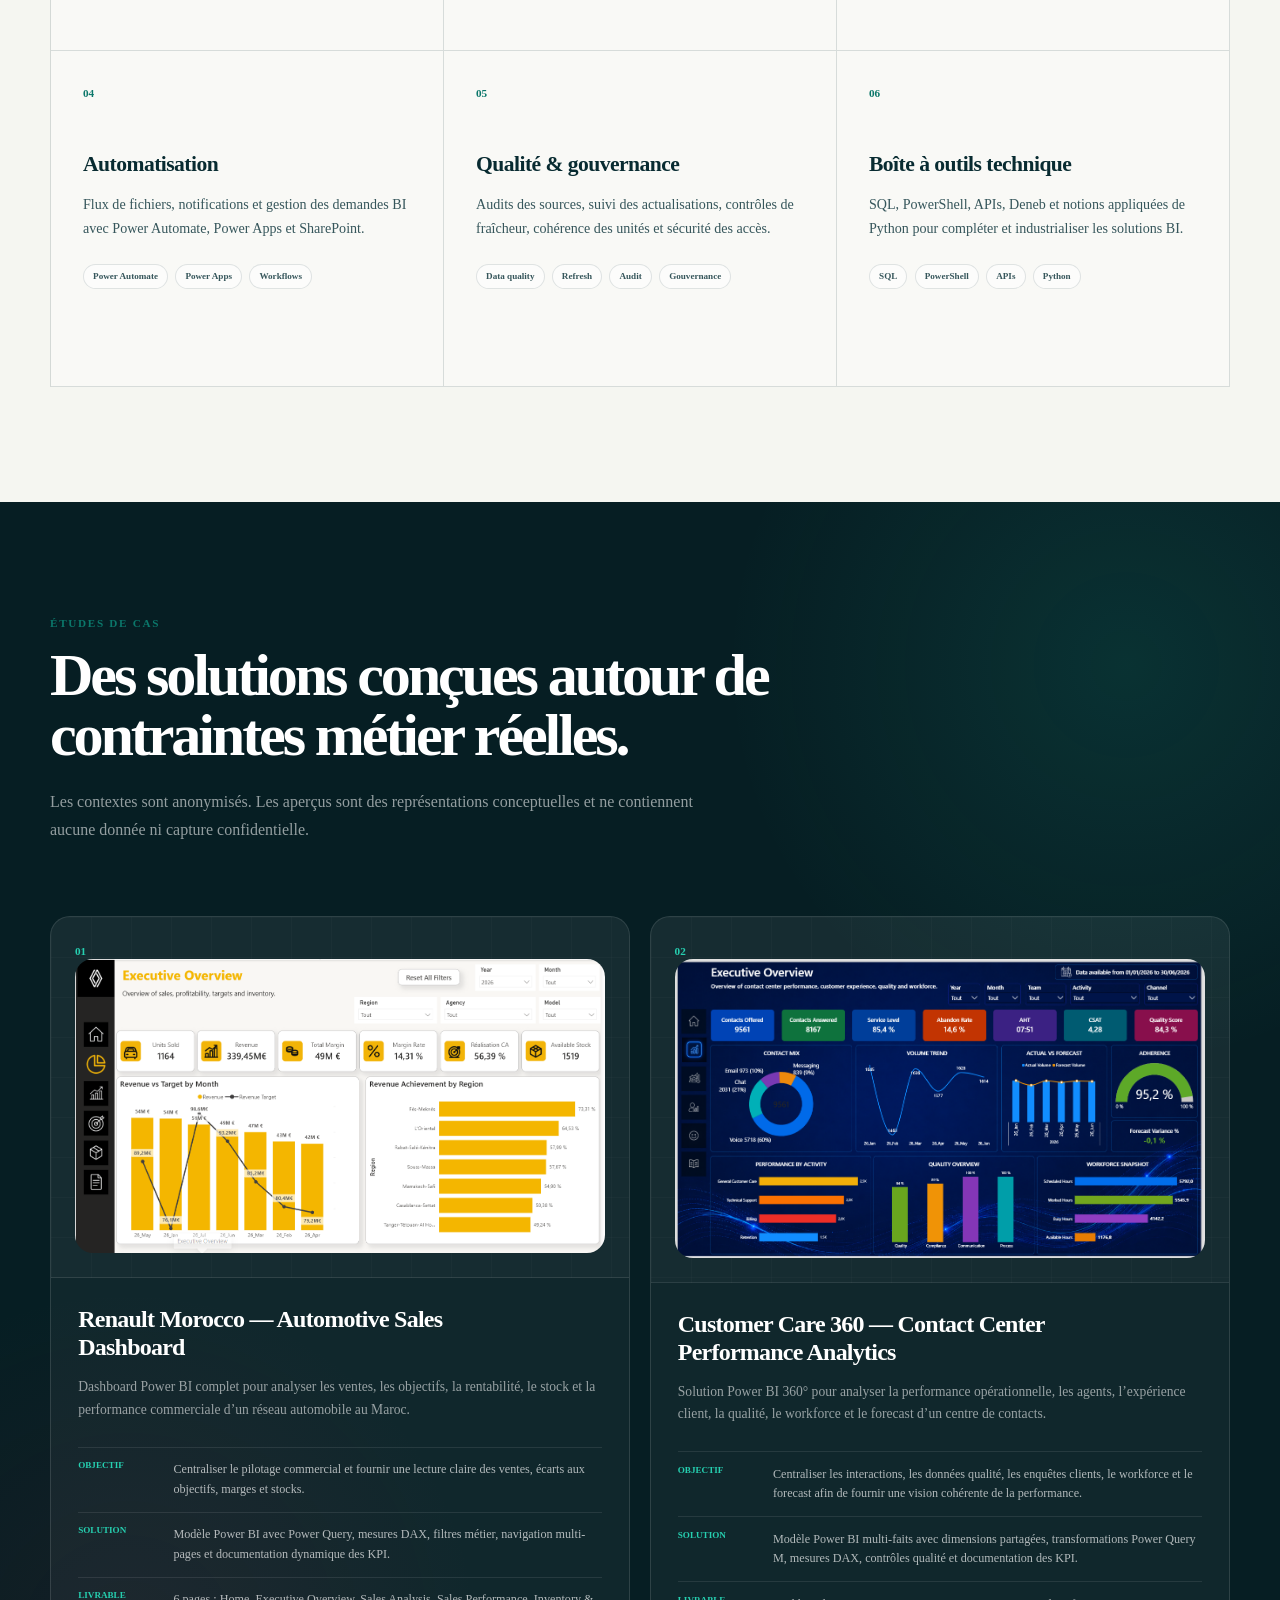
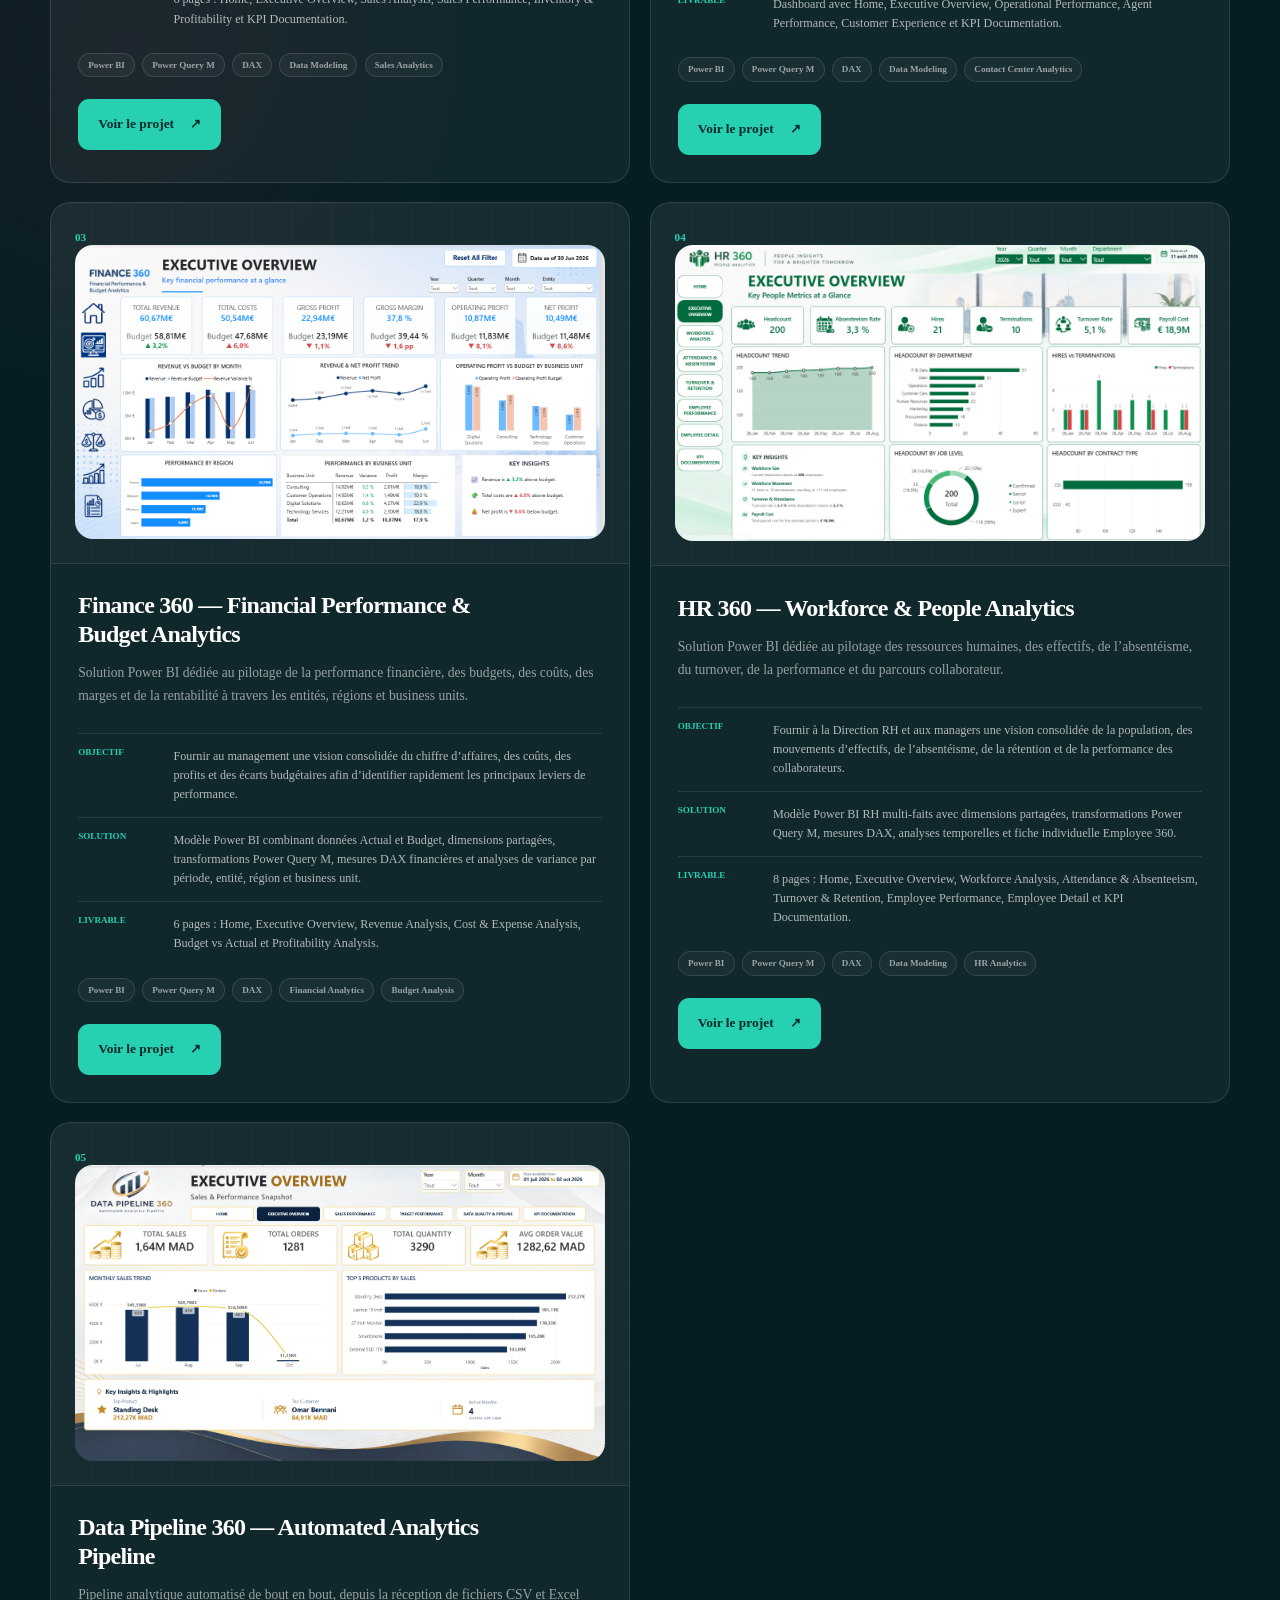
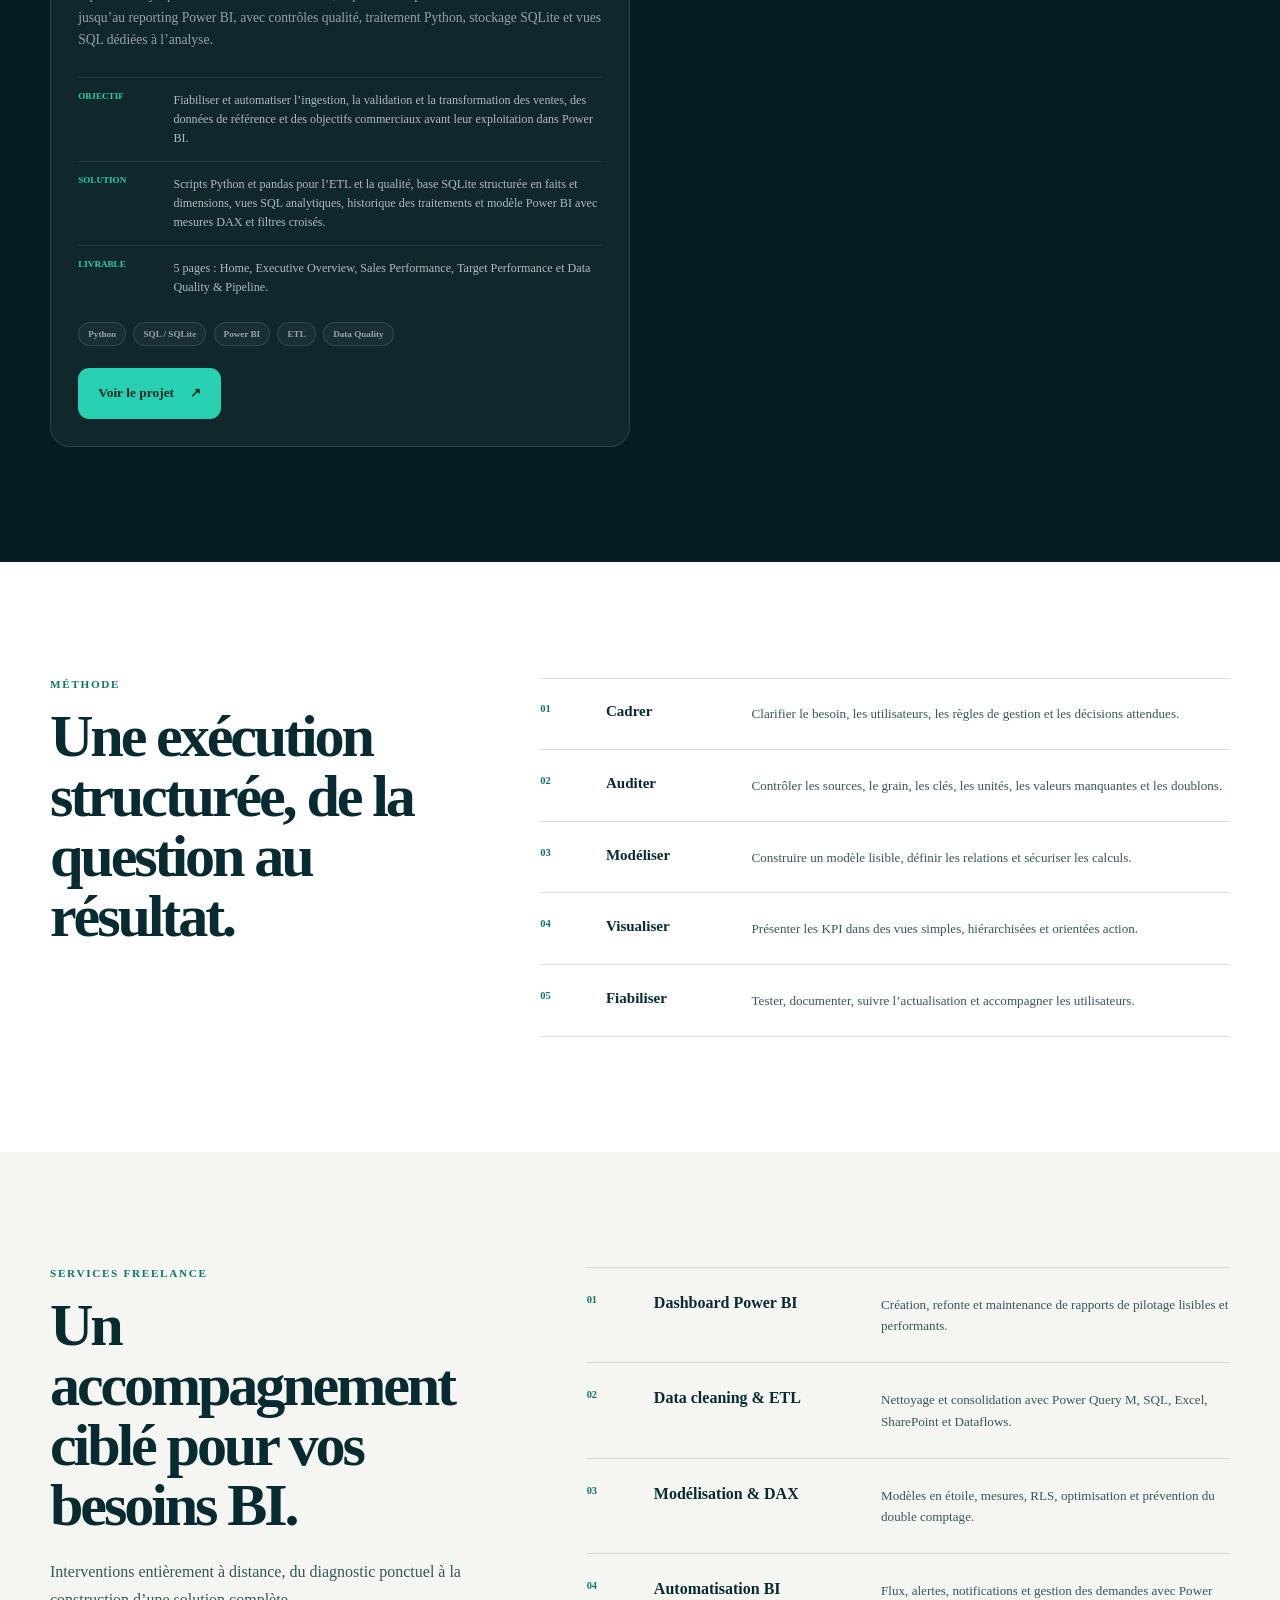
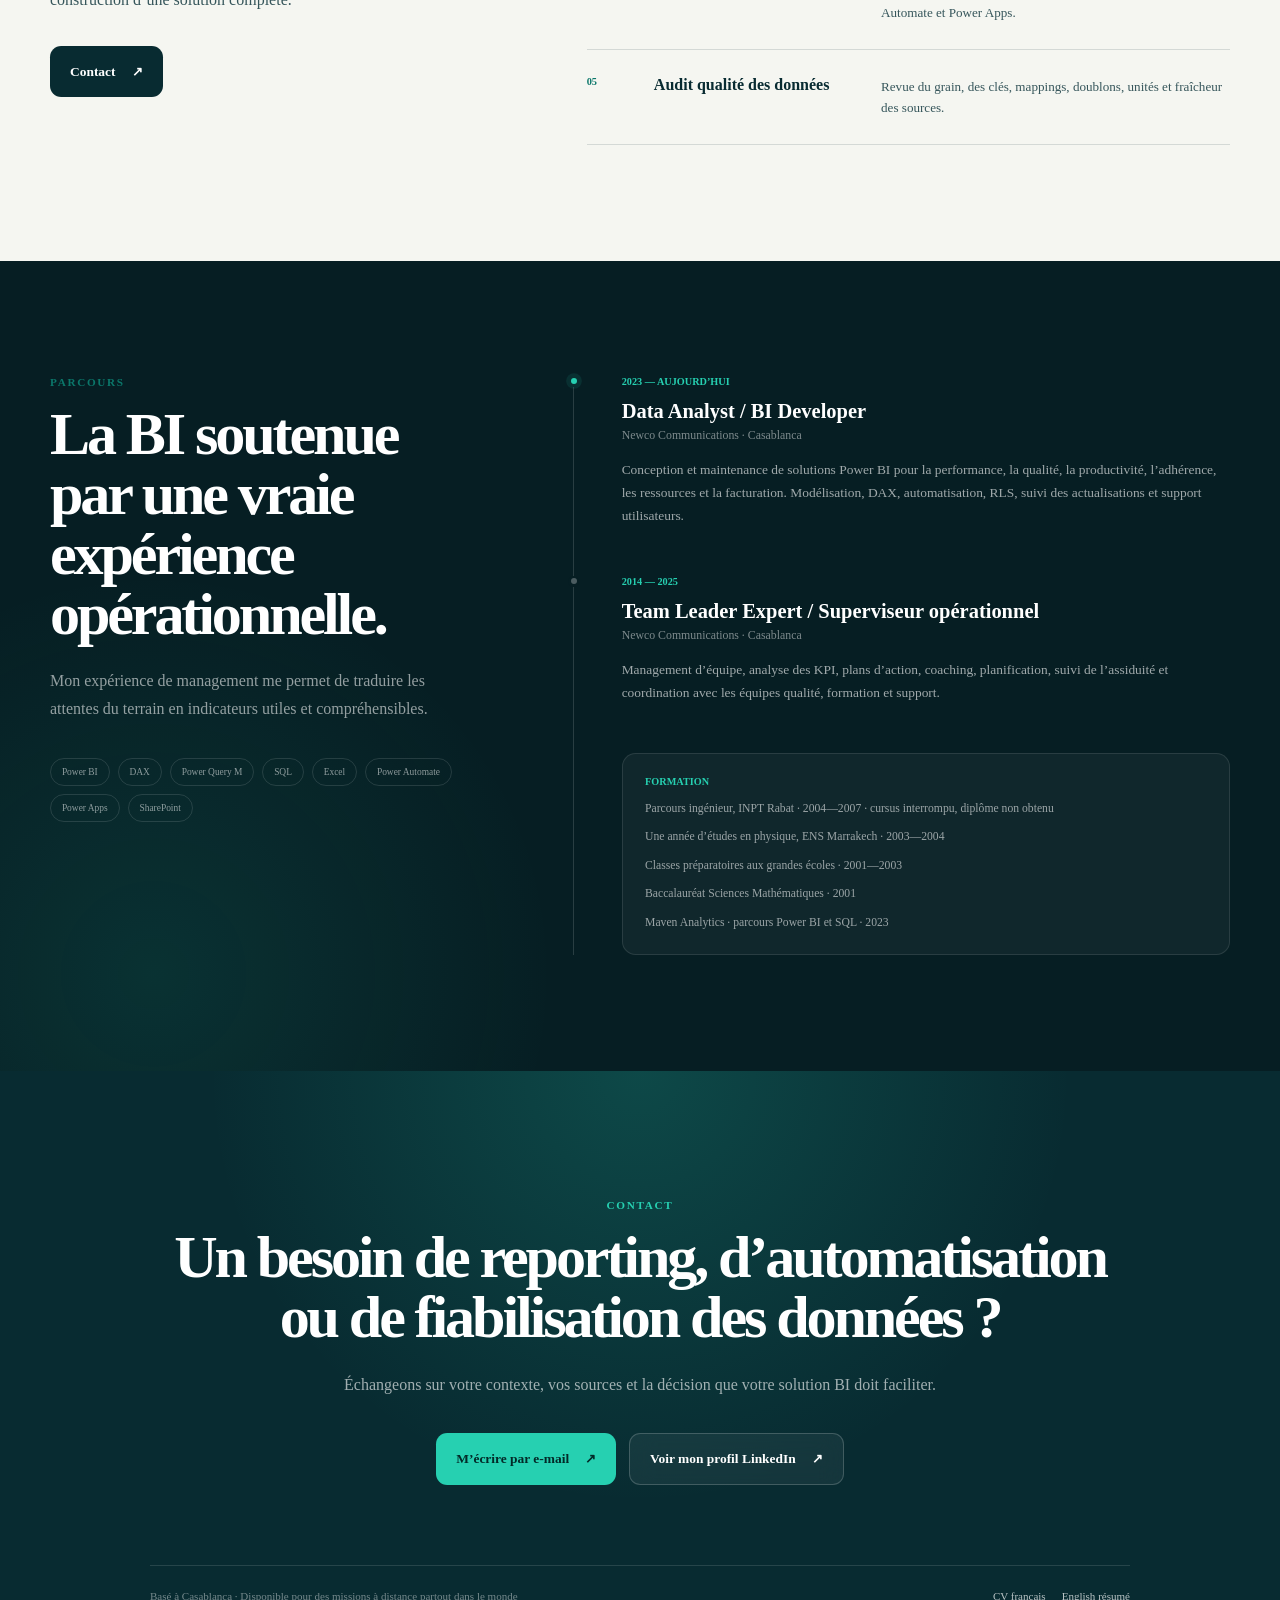
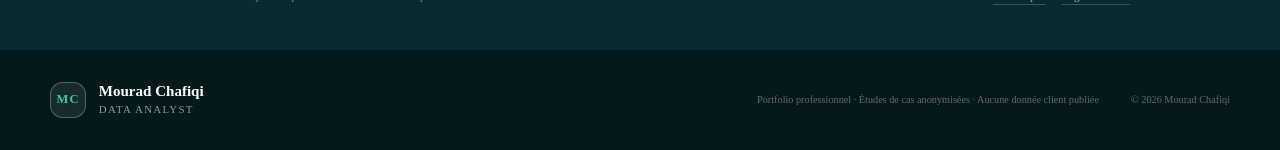
==== commit 3229c779: "Add files via upload" ====
--- a/index.html
+++ b/index.html
@@ -22,25 +22,48 @@
 <header class="site-header">
 
   <a class="brand" href="#top" aria-label="Mourad Chafiqi">
-    <span class="brand-mark">MC</span>
+
+    <span class="brand-mark">
+      MC
+    </span>
 
     <span class="brand-copy">
       <strong>Mourad Chafiqi</strong>
       <small>Data Analyst</small>
     </span>
+
   </a>
 
+
   <nav class="desktop-nav" aria-label="Navigation principale">
-    <a href="#expertise">Expertise</a>
-    <a href="#projects">Projets</a>
-    <a href="#services">Services</a>
-    <a href="#journey">Parcours</a>
-    <a href="#contact">Contact</a>
+
+    <a href="#expertise">
+      Expertise
+    </a>
+
+    <a href="#projects">
+      Projets
+    </a>
+
+    <a href="#services">
+      Services
+    </a>
+
+    <a href="#journey">
+      Parcours
+    </a>
+
+    <a href="#contact">
+      Contact
+    </a>
+
   </nav>
 
+
   <div class="header-actions">
 
     <div class="language-switch" aria-label="Choix de la langue">
+
       <a
         class="is-active"
         href="index.html"
@@ -52,6 +75,7 @@
       <a href="en.html">
         EN
       </a>
+
     </div>
 
     <a
@@ -76,26 +100,35 @@
     <div class="hero-copy">
 
       <div class="availability">
+
         <span aria-hidden="true"></span>
+
         Disponible pour des missions freelance à distance
+
       </div>
+
 
       <p class="eyebrow">
         Data Analyst · Power BI · Business Intelligence
       </p>
 
+
       <h1>
         Je transforme des données complexes en décisions claires.
       </h1>
 
+
       <p class="hero-intro">
+
         Je conçois des solutions Power BI fiables,
         maintenables et orientées métier.
 
         De la préparation des données au suivi des KPI,
         je sécurise chaque étape :
         grain, clés, qualité, modèle et calculs.
+
       </p>
+
 
       <div class="hero-actions">
 
@@ -103,37 +136,71 @@
           class="button button-primary"
           href="#projects"
         >
+
           Voir mes projets
-          <span aria-hidden="true">↓</span>
+
+          <span aria-hidden="true">
+            ↓
+          </span>
+
         </a>
+
 
         <a
           class="button button-secondary"
           href="CV_Mourad_Chafiqi_Data_Analyst_FR.pdf"
           download=""
         >
+
           Télécharger le CV
-          <span aria-hidden="true">↗</span>
+
+          <span aria-hidden="true">
+            ↗
+          </span>
+
         </a>
 
       </div>
 
+
       <div class="proof-grid" aria-label="Expérience en bref">
 
         <div class="proof-item">
-          <strong>Depuis 2023</strong>
-          <span>Développement de solutions BI</span>
-        </div>
+
+          <strong>
+            Depuis 2023
+          </strong>
+
+          <span>
+            Développement de solutions BI
+          </span>
+
+        </div>
+
 
         <div class="proof-item">
-          <strong>9 ans</strong>
-          <span>Management opérationnel</span>
-        </div>
-
-        <!-- CORRECTION -->
+
+          <strong>
+            9 ans
+          </strong>
+
+          <span>
+            Management opérationnel
+          </span>
+
+        </div>
+
+
         <div class="proof-item">
-          <strong>100 % remote</strong>
-          <span>Disponible pour des missions internationales</span>
+
+          <strong>
+            100 % remote
+          </strong>
+
+          <span>
+            Disponible pour des missions internationales
+          </span>
+
         </div>
 
       </div>
@@ -148,12 +215,14 @@
         <div class="portrait-label">
           DATA / BI
         </div>
+
 
         <img
           src="mourad-chafiqi.jpg"
           alt="Portrait professionnel de Mourad Chafiqi"
         />
 
+
         <p>
           Casablanca, Maroc · Disponible à distance
         </p>
@@ -163,23 +232,32 @@
 
       <aside class="focus-card">
 
-        <span>Mon approche</span>
+        <span>
+          Mon approche
+        </span>
+
 
         <h2>
           Des données fiables avant les visualisations
         </h2>
 
-        <p>
+
+        <p>
+
           Je contrôle la granularité,
           l’unicité des clés,
           les relations et les risques de double comptage
           avant de construire les KPI.
-        </p>
+
+        </p>
+
 
         <div class="focus-bars" aria-hidden="true">
+
           <i style="width:82%"></i>
           <i style="width:64%"></i>
           <i style="width:91%"></i>
+
         </div>
 
       </aside>
@@ -187,13 +265,19 @@
     </div>
 
   </div>
+
 
   <a
     class="scroll-cue"
     href="#expertise"
   >
-    <span aria-hidden="true">↓</span>
+
+    <span aria-hidden="true">
+      ↓
+    </span>
+
     Découvrir le portfolio
+
   </a>
 
 </section>
@@ -212,9 +296,11 @@
         Expertise
       </p>
 
+
       <h2>
         Du besoin métier au rapport fiable.
       </h2>
+
 
       <p>
         Une approche complète qui relie compréhension opérationnelle,
@@ -226,9 +312,12 @@
 
     <div class="expertise-grid">
 
+
       <article class="expertise-card">
 
-        <span class="card-number">01</span>
+        <span class="card-number">
+          01
+        </span>
 
         <h3>
           Power BI &amp; reporting
@@ -243,10 +332,12 @@
         </p>
 
         <div class="tag-row">
+
           <span>Power BI</span>
           <span>KPI</span>
           <span>RLS</span>
           <span>Dataflows</span>
+
         </div>
 
       </article>
@@ -254,7 +345,9 @@
 
       <article class="expertise-card">
 
-        <span class="card-number">02</span>
+        <span class="card-number">
+          02
+        </span>
 
         <h3>
           Préparation des données
@@ -269,10 +362,12 @@
         </p>
 
         <div class="tag-row">
+
           <span>Power Query M</span>
           <span>ETL</span>
           <span>Excel</span>
           <span>SharePoint</span>
+
         </div>
 
       </article>
@@ -280,7 +375,9 @@
 
       <article class="expertise-card">
 
-        <span class="card-number">03</span>
+        <span class="card-number">
+          03
+        </span>
 
         <h3>
           Modélisation &amp; DAX
@@ -296,10 +393,12 @@
         </p>
 
         <div class="tag-row">
+
           <span>DAX</span>
           <span>Star schema</span>
           <span>Mappings</span>
           <span>Granularité</span>
+
         </div>
 
       </article>
@@ -307,7 +406,9 @@
 
       <article class="expertise-card">
 
-        <span class="card-number">04</span>
+        <span class="card-number">
+          04
+        </span>
 
         <h3>
           Automatisation
@@ -321,9 +422,11 @@
         </p>
 
         <div class="tag-row">
+
           <span>Power Automate</span>
           <span>Power Apps</span>
           <span>Workflows</span>
+
         </div>
 
       </article>
@@ -331,7 +434,9 @@
 
       <article class="expertise-card">
 
-        <span class="card-number">05</span>
+        <span class="card-number">
+          05
+        </span>
 
         <h3>
           Qualité &amp; gouvernance
@@ -346,10 +451,12 @@
         </p>
 
         <div class="tag-row">
+
           <span>Data quality</span>
           <span>Refresh</span>
           <span>Audit</span>
           <span>Gouvernance</span>
+
         </div>
 
       </article>
@@ -357,7 +464,9 @@
 
       <article class="expertise-card">
 
-        <span class="card-number">06</span>
+        <span class="card-number">
+          06
+        </span>
 
         <h3>
           Boîte à outils technique
@@ -374,10 +483,12 @@
         </p>
 
         <div class="tag-row">
+
           <span>SQL</span>
           <span>PowerShell</span>
           <span>APIs</span>
           <span>Python</span>
+
         </div>
 
       </article>
@@ -402,16 +513,20 @@
         Études de cas
       </p>
 
+
       <h2>
         Des solutions conçues autour de contraintes métier réelles.
       </h2>
 
+
       <p>
+
         Les contextes sont anonymisés.
 
         Les aperçus sont des représentations conceptuelles
         et ne contiennent aucune donnée
         ni capture confidentielle.
+
       </p>
 
     </div>
@@ -424,11 +539,15 @@
       <!-- PROJET 01 — RENAULT MOROCCO -->
       <!-- ================================================= -->
 
+
       <article class="project-card project-card-featured">
 
         <div class="project-card-top">
 
-          <span class="project-index">01</span>
+          <span class="project-index">
+            01
+          </span>
+
 
           <a
             href="project-renault.html"
@@ -452,7 +571,9 @@
             Renault Morocco — Automotive Sales Dashboard
           </h3>
 
+
           <p class="project-summary">
+
             Dashboard Power BI complet pour analyser
             les ventes,
             les objectifs,
@@ -460,38 +581,58 @@
             le stock
             et la performance commerciale
             d’un réseau automobile au Maroc.
+
           </p>
 
+
           <dl>
 
             <div>
-              <dt>Objectif</dt>
+
+              <dt>
+                Objectif
+              </dt>
 
               <dd>
+
                 Centraliser le pilotage commercial
                 et fournir une lecture claire
                 des ventes,
                 écarts aux objectifs,
                 marges et stocks.
+
               </dd>
+
             </div>
 
+
             <div>
-              <dt>Solution</dt>
+
+              <dt>
+                Solution
+              </dt>
 
               <dd>
+
                 Modèle Power BI avec Power Query,
                 mesures DAX,
                 filtres métier,
                 navigation multi-pages
                 et documentation dynamique des KPI.
+
               </dd>
+
             </div>
 
+
             <div>
-              <dt>Livrable</dt>
+
+              <dt>
+                Livrable
+              </dt>
 
               <dd>
+
                 6 pages :
                 Home,
                 Executive Overview,
@@ -499,18 +640,24 @@
                 Sales Performance,
                 Inventory &amp; Profitability
                 et KPI Documentation.
+
               </dd>
+
             </div>
 
           </dl>
 
+
           <div class="tag-row tag-row-dark">
+
             <span>Power BI</span>
             <span>Power Query M</span>
             <span>DAX</span>
             <span>Data Modeling</span>
             <span>Sales Analytics</span>
+
           </div>
+
 
           <div style="margin-top:22px;">
 
@@ -518,8 +665,13 @@
               class="button button-primary"
               href="project-renault.html"
             >
+
               Voir le projet
-              <span aria-hidden="true">↗</span>
+
+              <span aria-hidden="true">
+                ↗
+              </span>
+
             </a>
 
           </div>
@@ -533,11 +685,15 @@
       <!-- PROJET 02 — CUSTOMER CARE 360 -->
       <!-- ================================================= -->
 
+
       <article class="project-card project-card-featured">
 
         <div class="project-card-top">
 
-          <span class="project-index">02</span>
+          <span class="project-index">
+            02
+          </span>
+
 
           <a
             href="project-customer-care-360.html"
@@ -561,7 +717,9 @@
             Customer Care 360 — Contact Center Performance Analytics
           </h3>
 
+
           <p class="project-summary">
+
             Solution Power BI 360° pour analyser
             la performance opérationnelle,
             les agents,
@@ -569,14 +727,20 @@
             la qualité,
             le workforce
             et le forecast d’un centre de contacts.
+
           </p>
 
+
           <dl>
 
             <div>
-              <dt>Objectif</dt>
+
+              <dt>
+                Objectif
+              </dt>
 
               <dd>
+
                 Centraliser les interactions,
                 les données qualité,
                 les enquêtes clients,
@@ -584,26 +748,40 @@
                 et le forecast
                 afin de fournir une vision cohérente
                 de la performance.
+
               </dd>
+
             </div>
 
+
             <div>
-              <dt>Solution</dt>
+
+              <dt>
+                Solution
+              </dt>
 
               <dd>
+
                 Modèle Power BI multi-faits
                 avec dimensions partagées,
                 transformations Power Query M,
                 mesures DAX,
                 contrôles qualité
                 et documentation des KPI.
+
               </dd>
+
             </div>
 
+
             <div>
-              <dt>Livrable</dt>
+
+              <dt>
+                Livrable
+              </dt>
 
               <dd>
+
                 Dashboard avec
                 Home,
                 Executive Overview,
@@ -611,18 +789,24 @@
                 Agent Performance,
                 Customer Experience
                 et KPI Documentation.
+
               </dd>
+
             </div>
 
           </dl>
 
+
           <div class="tag-row tag-row-dark">
+
             <span>Power BI</span>
             <span>Power Query M</span>
             <span>DAX</span>
             <span>Data Modeling</span>
             <span>Contact Center Analytics</span>
+
           </div>
+
 
           <div style="margin-top:22px;">
 
@@ -630,8 +814,13 @@
               class="button button-primary"
               href="project-customer-care-360.html"
             >
+
               Voir le projet
-              <span aria-hidden="true">↗</span>
+
+              <span aria-hidden="true">
+                ↗
+              </span>
+
             </a>
 
           </div>
@@ -645,11 +834,15 @@
       <!-- PROJET 03 — FINANCE 360 -->
       <!-- ================================================= -->
 
+
       <article class="project-card project-card-featured">
 
         <div class="project-card-top">
 
-          <span class="project-index">03</span>
+          <span class="project-index">
+            03
+          </span>
+
 
           <a
             href="project-finance-360.html"
@@ -673,7 +866,9 @@
             Finance 360 — Financial Performance &amp; Budget Analytics
           </h3>
 
+
           <p class="project-summary">
+
             Solution Power BI dédiée au pilotage
             de la performance financière,
             des budgets,
@@ -683,14 +878,20 @@
             à travers les entités,
             régions
             et business units.
+
           </p>
 
+
           <dl>
 
             <div>
-              <dt>Objectif</dt>
+
+              <dt>
+                Objectif
+              </dt>
 
               <dd>
+
                 Fournir au management
                 une vision consolidée du chiffre d’affaires,
                 des coûts,
@@ -698,13 +899,20 @@
                 et des écarts budgétaires
                 afin d’identifier rapidement
                 les principaux leviers de performance.
+
               </dd>
+
             </div>
 
+
             <div>
-              <dt>Solution</dt>
+
+              <dt>
+                Solution
+              </dt>
 
               <dd>
+
                 Modèle Power BI combinant
                 données Actual et Budget,
                 dimensions partagées,
@@ -715,13 +923,20 @@
                 entité,
                 région
                 et business unit.
+
               </dd>
+
             </div>
 
+
             <div>
-              <dt>Livrable</dt>
+
+              <dt>
+                Livrable
+              </dt>
 
               <dd>
+
                 6 pages :
                 Home,
                 Executive Overview,
@@ -729,18 +944,24 @@
                 Cost &amp; Expense Analysis,
                 Budget vs Actual
                 et Profitability Analysis.
+
               </dd>
+
             </div>
 
           </dl>
 
+
           <div class="tag-row tag-row-dark">
+
             <span>Power BI</span>
             <span>Power Query M</span>
             <span>DAX</span>
             <span>Financial Analytics</span>
             <span>Budget Analysis</span>
+
           </div>
+
 
           <div style="margin-top:22px;">
 
@@ -748,8 +969,13 @@
               class="button button-primary"
               href="project-finance-360.html"
             >
+
               Voir le projet
-              <span aria-hidden="true">↗</span>
+
+              <span aria-hidden="true">
+                ↗
+              </span>
+
             </a>
 
           </div>
@@ -763,11 +989,15 @@
       <!-- PROJET 04 — HR 360 -->
       <!-- ================================================= -->
 
+
       <article class="project-card project-card-featured">
 
         <div class="project-card-top">
 
-          <span class="project-index">04</span>
+          <span class="project-index">
+            04
+          </span>
+
 
           <a
             href="project-hr-360.html"
@@ -791,47 +1021,69 @@
             HR 360 — Workforce &amp; People Analytics
           </h3>
 
+
           <p class="project-summary">
+
             Solution Power BI dédiée au pilotage des ressources humaines,
             des effectifs,
             de l’absentéisme,
             du turnover,
             de la performance
             et du parcours collaborateur.
+
           </p>
 
+
           <dl>
 
             <div>
-              <dt>Objectif</dt>
+
+              <dt>
+                Objectif
+              </dt>
 
               <dd>
+
                 Fournir à la Direction RH et aux managers
                 une vision consolidée de la population,
                 des mouvements d’effectifs,
                 de l’absentéisme,
                 de la rétention
                 et de la performance des collaborateurs.
+
               </dd>
+
             </div>
 
+
             <div>
-              <dt>Solution</dt>
+
+              <dt>
+                Solution
+              </dt>
 
               <dd>
+
                 Modèle Power BI RH multi-faits
                 avec dimensions partagées,
                 transformations Power Query M,
                 mesures DAX,
                 analyses temporelles
                 et fiche individuelle Employee 360.
+
               </dd>
+
             </div>
 
+
             <div>
-              <dt>Livrable</dt>
+
+              <dt>
+                Livrable
+              </dt>
 
               <dd>
+
                 8 pages :
                 Home,
                 Executive Overview,
@@ -841,18 +1093,24 @@
                 Employee Performance,
                 Employee Detail
                 et KPI Documentation.
+
               </dd>
+
             </div>
 
           </dl>
 
+
           <div class="tag-row tag-row-dark">
+
             <span>Power BI</span>
             <span>Power Query M</span>
             <span>DAX</span>
             <span>Data Modeling</span>
             <span>HR Analytics</span>
+
           </div>
+
 
           <div style="margin-top:22px;">
 
@@ -860,8 +1118,13 @@
               class="button button-primary"
               href="project-hr-360.html"
             >
+
               Voir le projet
-              <span aria-hidden="true">↗</span>
+
+              <span aria-hidden="true">
+                ↗
+              </span>
+
             </a>
 
           </div>
@@ -875,11 +1138,15 @@
       <!-- PROJET 05 — DATA PIPELINE 360 -->
       <!-- ================================================= -->
 
+
       <article class="project-card project-card-featured">
 
         <div class="project-card-top">
 
-          <span class="project-index">05</span>
+          <span class="project-index">
+            05
+          </span>
+
 
           <a
             href="project-data-pipeline-360.html"
@@ -903,7 +1170,9 @@
             Data Pipeline 360 — Automated Analytics Pipeline
           </h3>
 
+
           <p class="project-summary">
+
             Pipeline analytique automatisé de bout en bout,
             depuis la réception de fichiers CSV et Excel
             jusqu’au reporting Power BI,
@@ -911,58 +1180,83 @@
             traitement Python,
             stockage SQLite
             et vues SQL dédiées à l’analyse.
+
           </p>
 
+
           <dl>
 
             <div>
-              <dt>Objectif</dt>
+
+              <dt>
+                Objectif
+              </dt>
 
               <dd>
+
                 Fiabiliser et automatiser l’ingestion,
                 la validation et la transformation
                 des ventes, des données de référence
                 et des objectifs commerciaux
                 avant leur exploitation dans Power BI.
+
               </dd>
+
             </div>
 
+
             <div>
-              <dt>Solution</dt>
+
+              <dt>
+                Solution
+              </dt>
 
               <dd>
+
                 Scripts Python et pandas pour l’ETL et la qualité,
                 base SQLite structurée en faits et dimensions,
                 vues SQL analytiques,
                 historique des traitements
                 et modèle Power BI avec mesures DAX
                 et filtres croisés.
+
               </dd>
+
             </div>
 
+
             <div>
-              <dt>Livrable</dt>
+
+              <dt>
+                Livrable
+              </dt>
 
               <dd>
-                6 pages :
+
+                5 pages :
                 Home,
                 Executive Overview,
                 Sales Performance,
-                Target Performance,
-                Data Quality &amp; Pipeline
-                et KPI Documentation.
+                Target Performance
+                et Data Quality &amp; Pipeline.
+
               </dd>
+
             </div>
 
           </dl>
 
+
           <div class="tag-row tag-row-dark">
+
             <span>Python</span>
             <span>SQL / SQLite</span>
             <span>Power BI</span>
             <span>ETL</span>
             <span>Data Quality</span>
+
           </div>
+
 
           <div style="margin-top:22px;">
 
@@ -970,8 +1264,13 @@
               class="button button-primary"
               href="project-data-pipeline-360.html"
             >
+
               Voir le projet
-              <span aria-hidden="true">↗</span>
+
+              <span aria-hidden="true">
+                ↗
+              </span>
+
             </a>
 
           </div>
@@ -997,6 +1296,7 @@
         Méthode
       </p>
 
+
       <h2>
         Une exécution structurée, de la question au résultat.
       </h2>
@@ -1008,7 +1308,9 @@
 
       <article class="method-step">
 
-        <span>01</span>
+        <span>
+          01
+        </span>
 
         <h3>
           Cadrer
@@ -1026,7 +1328,9 @@
 
       <article class="method-step">
 
-        <span>02</span>
+        <span>
+          02
+        </span>
 
         <h3>
           Auditer
@@ -1046,7 +1350,9 @@
 
       <article class="method-step">
 
-        <span>03</span>
+        <span>
+          03
+        </span>
 
         <h3>
           Modéliser
@@ -1063,7 +1369,9 @@
 
       <article class="method-step">
 
-        <span>04</span>
+        <span>
+          04
+        </span>
 
         <h3>
           Visualiser
@@ -1081,7 +1389,9 @@
 
       <article class="method-step">
 
-        <span>05</span>
+        <span>
+          05
+        </span>
 
         <h3>
           Fiabiliser
@@ -1118,10 +1428,12 @@
           Services freelance
         </p>
 
+
         <h2>
           Un accompagnement ciblé pour vos besoins BI.
         </h2>
 
+
         <p>
           Interventions entièrement à distance,
           du diagnostic ponctuel
@@ -1129,13 +1441,19 @@
         </p>
 
       </div>
+
 
       <a
         class="button button-ink"
         href="mailto:ch.mourad@gmail.com"
       >
+
         Contact
-        <span aria-hidden="true">↗</span>
+
+        <span aria-hidden="true">
+          ↗
+        </span>
+
       </a>
 
     </div>
@@ -1143,9 +1461,12 @@
 
     <div class="services-list">
 
+
       <article class="service-item">
 
-        <span>01</span>
+        <span>
+          01
+        </span>
 
         <h3>
           Dashboard Power BI
@@ -1164,7 +1485,9 @@
 
       <article class="service-item">
 
-        <span>02</span>
+        <span>
+          02
+        </span>
 
         <h3>
           Data cleaning &amp; ETL
@@ -1184,7 +1507,9 @@
 
       <article class="service-item">
 
-        <span>03</span>
+        <span>
+          03
+        </span>
 
         <h3>
           Modélisation &amp; DAX
@@ -1203,7 +1528,9 @@
 
       <article class="service-item">
 
-        <span>04</span>
+        <span>
+          04
+        </span>
 
         <h3>
           Automatisation BI
@@ -1223,7 +1550,9 @@
 
       <article class="service-item">
 
-        <span>05</span>
+        <span>
+          05
+        </span>
 
         <h3>
           Audit qualité des données
@@ -1262,9 +1591,11 @@
           Parcours
         </p>
 
+
         <h2>
           La BI soutenue par une vraie expérience opérationnelle.
         </h2>
+
 
         <p>
           Mon expérience de management
@@ -1281,6 +1612,7 @@
         class="tool-cloud"
         aria-label="Outils"
       >
+
         <span>Power BI</span>
         <span>DAX</span>
         <span>Power Query M</span>
@@ -1289,6 +1621,7 @@
         <span>Power Automate</span>
         <span>Power Apps</span>
         <span>SharePoint</span>
+
       </div>
 
     </div>
@@ -1296,25 +1629,33 @@
 
     <div class="timeline">
 
+
       <article class="timeline-item">
 
         <div class="timeline-marker">
+
           <i class="is-current"></i>
-        </div>
+
+        </div>
+
 
         <p class="timeline-period">
           2023 — aujourd’hui
         </p>
 
+
         <h3>
-          BI Analyst / Data Analyst
+          Data Analyst / BI Developer
         </h3>
+
 
         <strong>
           Newco Communications · Casablanca
         </strong>
 
-        <p>
+
+        <p>
+
           Conception et maintenance de solutions Power BI
           pour la performance,
           la qualité,
@@ -1329,6 +1670,7 @@
           RLS,
           suivi des actualisations
           et support utilisateurs.
+
         </p>
 
       </article>
@@ -1340,19 +1682,24 @@
           <i></i>
         </div>
 
+
         <p class="timeline-period">
-          2014 — 2023
-        </p>
+          2014 — 2025
+        </p>
+
 
         <h3>
-          Team Leader / Superviseur opérationnel
+          Team Leader Expert / Superviseur opérationnel
         </h3>
+
 
         <strong>
           Newco Communications · Casablanca
         </strong>
 
-        <p>
+
+        <p>
+
           Management d’équipe,
           analyse des KPI,
           plans d’action,
@@ -1363,6 +1710,7 @@
           qualité,
           formation
           et support.
+
         </p>
 
       </article>
@@ -1373,6 +1721,7 @@
         <p class="timeline-period">
           Formation
         </p>
+
 
         <ul>
 
@@ -1422,18 +1771,23 @@
       Contact
     </p>
 
+
     <h2>
       Un besoin de reporting,
       d’automatisation
       ou de fiabilisation des données ?
     </h2>
 
+
     <p class="contact-copy">
+
       Échangeons sur votre contexte,
       vos sources
       et la décision
       que votre solution BI doit faciliter.
+
     </p>
+
 
     <div class="contact-actions">
 
@@ -1441,9 +1795,15 @@
         class="button button-primary"
         href="mailto:ch.mourad@gmail.com"
       >
+
         M’écrire par e-mail
-        <span aria-hidden="true">↗</span>
+
+        <span aria-hidden="true">
+          ↗
+        </span>
+
       </a>
+
 
       <a
         class="button button-secondary"
@@ -1451,8 +1811,13 @@
         target="_blank"
         rel="noreferrer"
       >
+
         Voir mon profil LinkedIn
-        <span aria-hidden="true">↗</span>
+
+        <span aria-hidden="true">
+          ↗
+        </span>
+
       </a>
 
     </div>
@@ -1461,10 +1826,13 @@
     <div class="contact-meta">
 
       <span>
+
         Basé à Casablanca ·
         Disponible pour des missions
         à distance partout dans le monde
+
       </span>
+
 
       <div>
 
@@ -1475,6 +1843,7 @@
           CV français
         </a>
 
+
         <a
           href="CV_Mourad_Chafiqi_Data_Analyst_EN.pdf"
           download=""
@@ -1505,6 +1874,7 @@
         MC
       </span>
 
+
       <span class="brand-copy">
 
         <strong>
@@ -1519,11 +1889,15 @@
 
     </a>
 
+
     <p>
+
       Portfolio professionnel ·
       Études de cas anonymisées ·
       Aucune donnée client publiée
+
     </p>
+
 
     <span>
       © 2026 Mourad Chafiqi
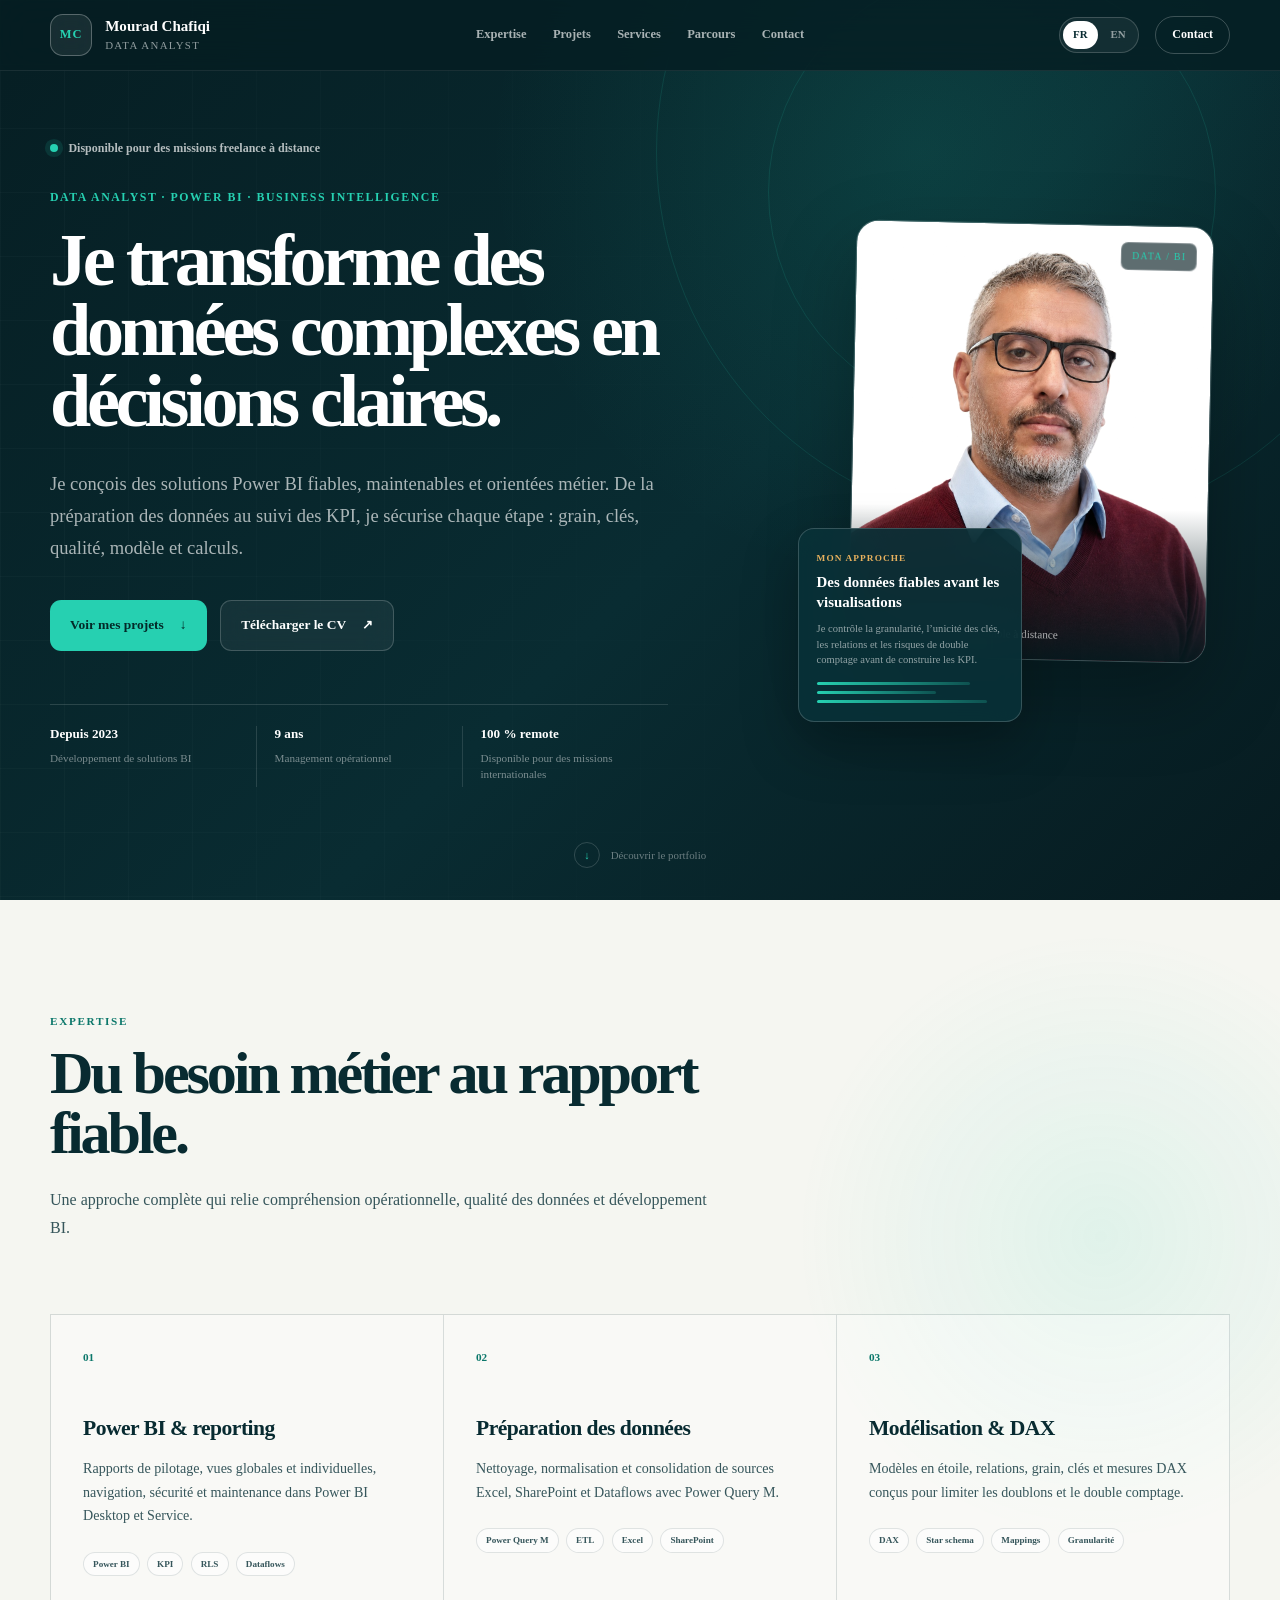
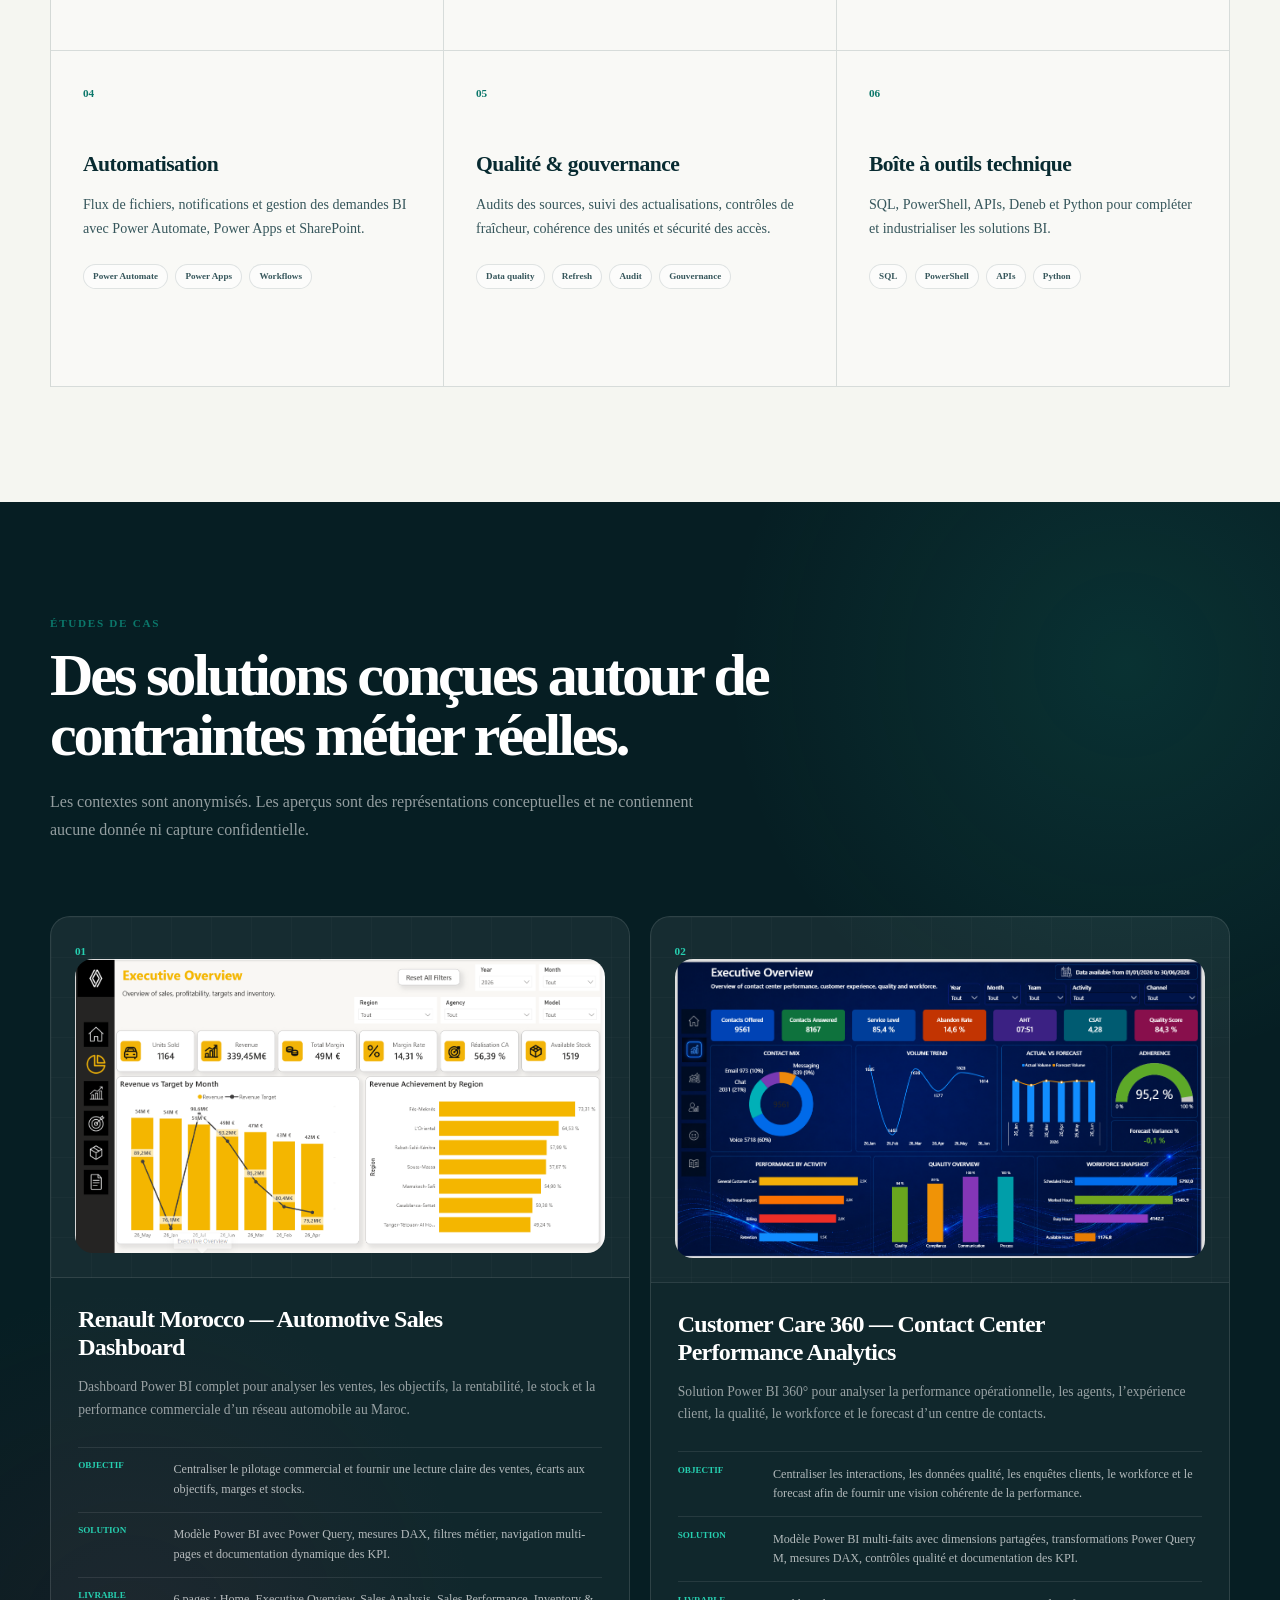
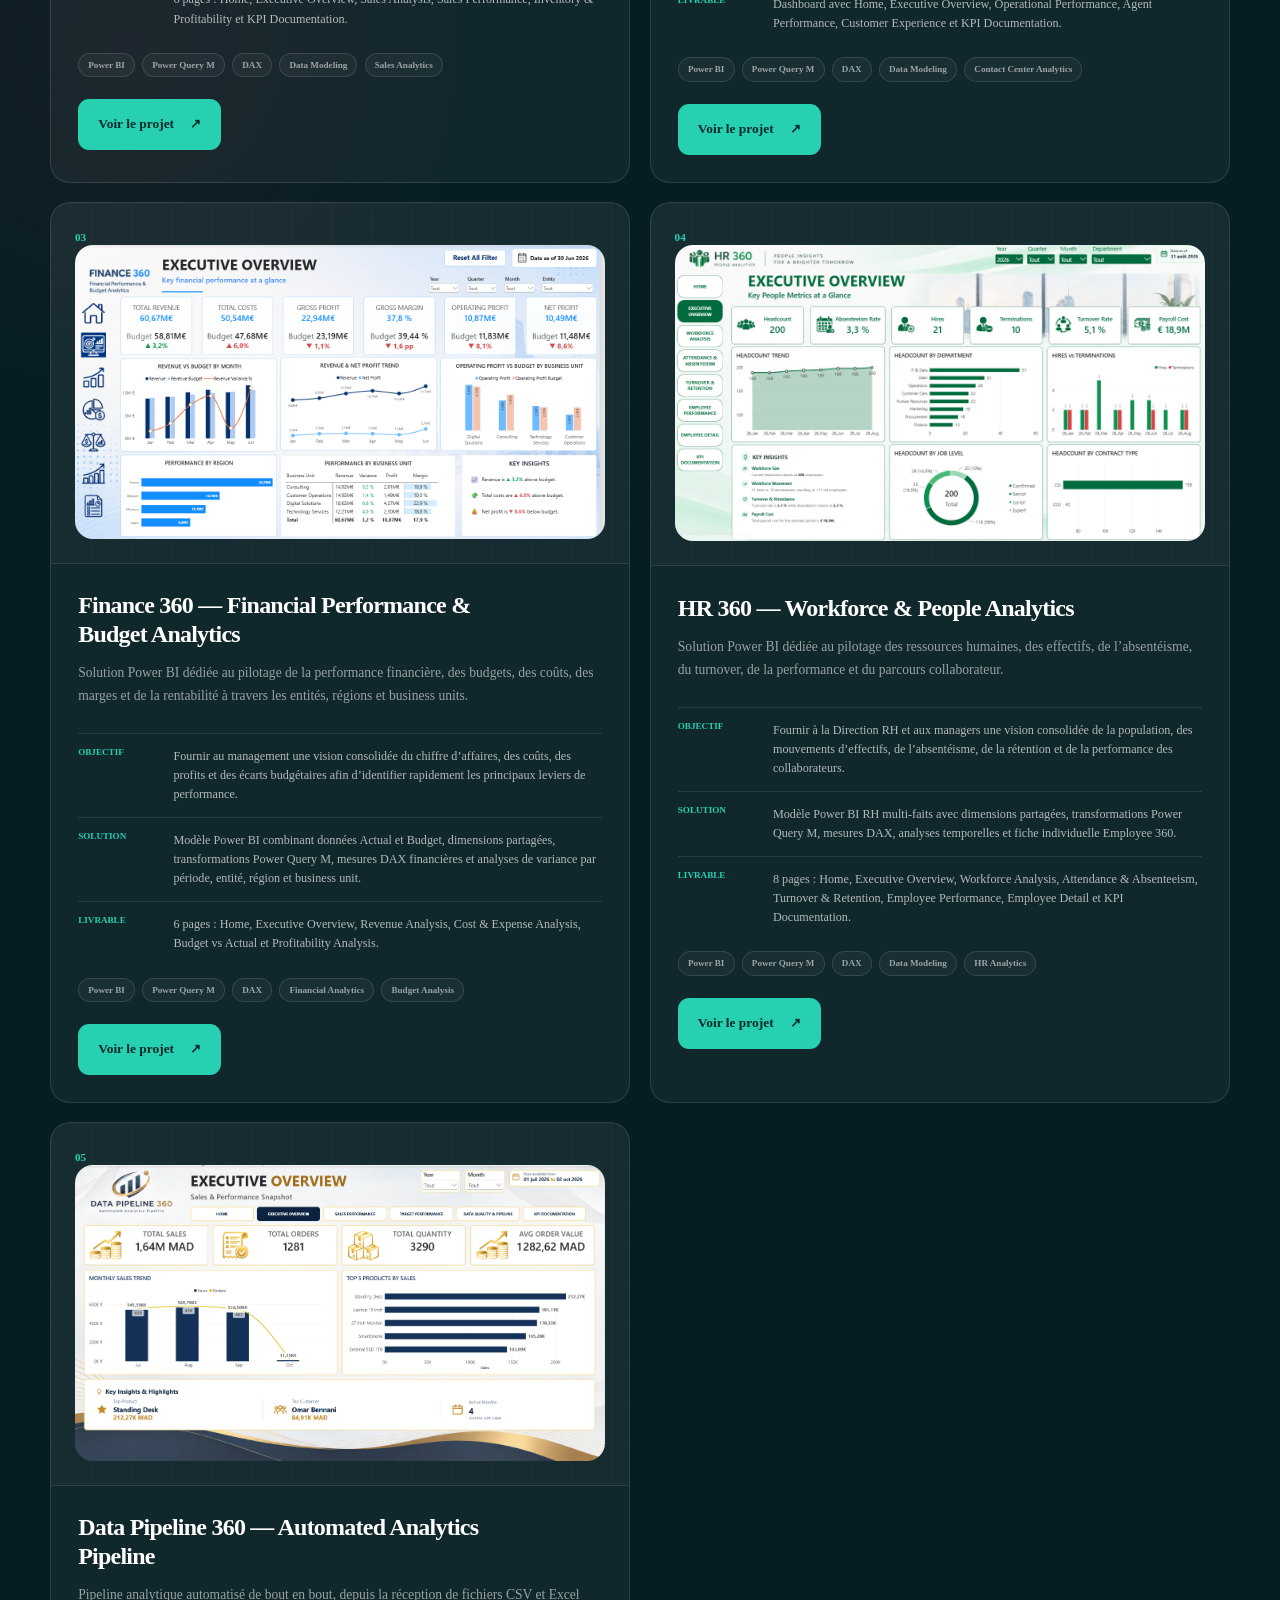
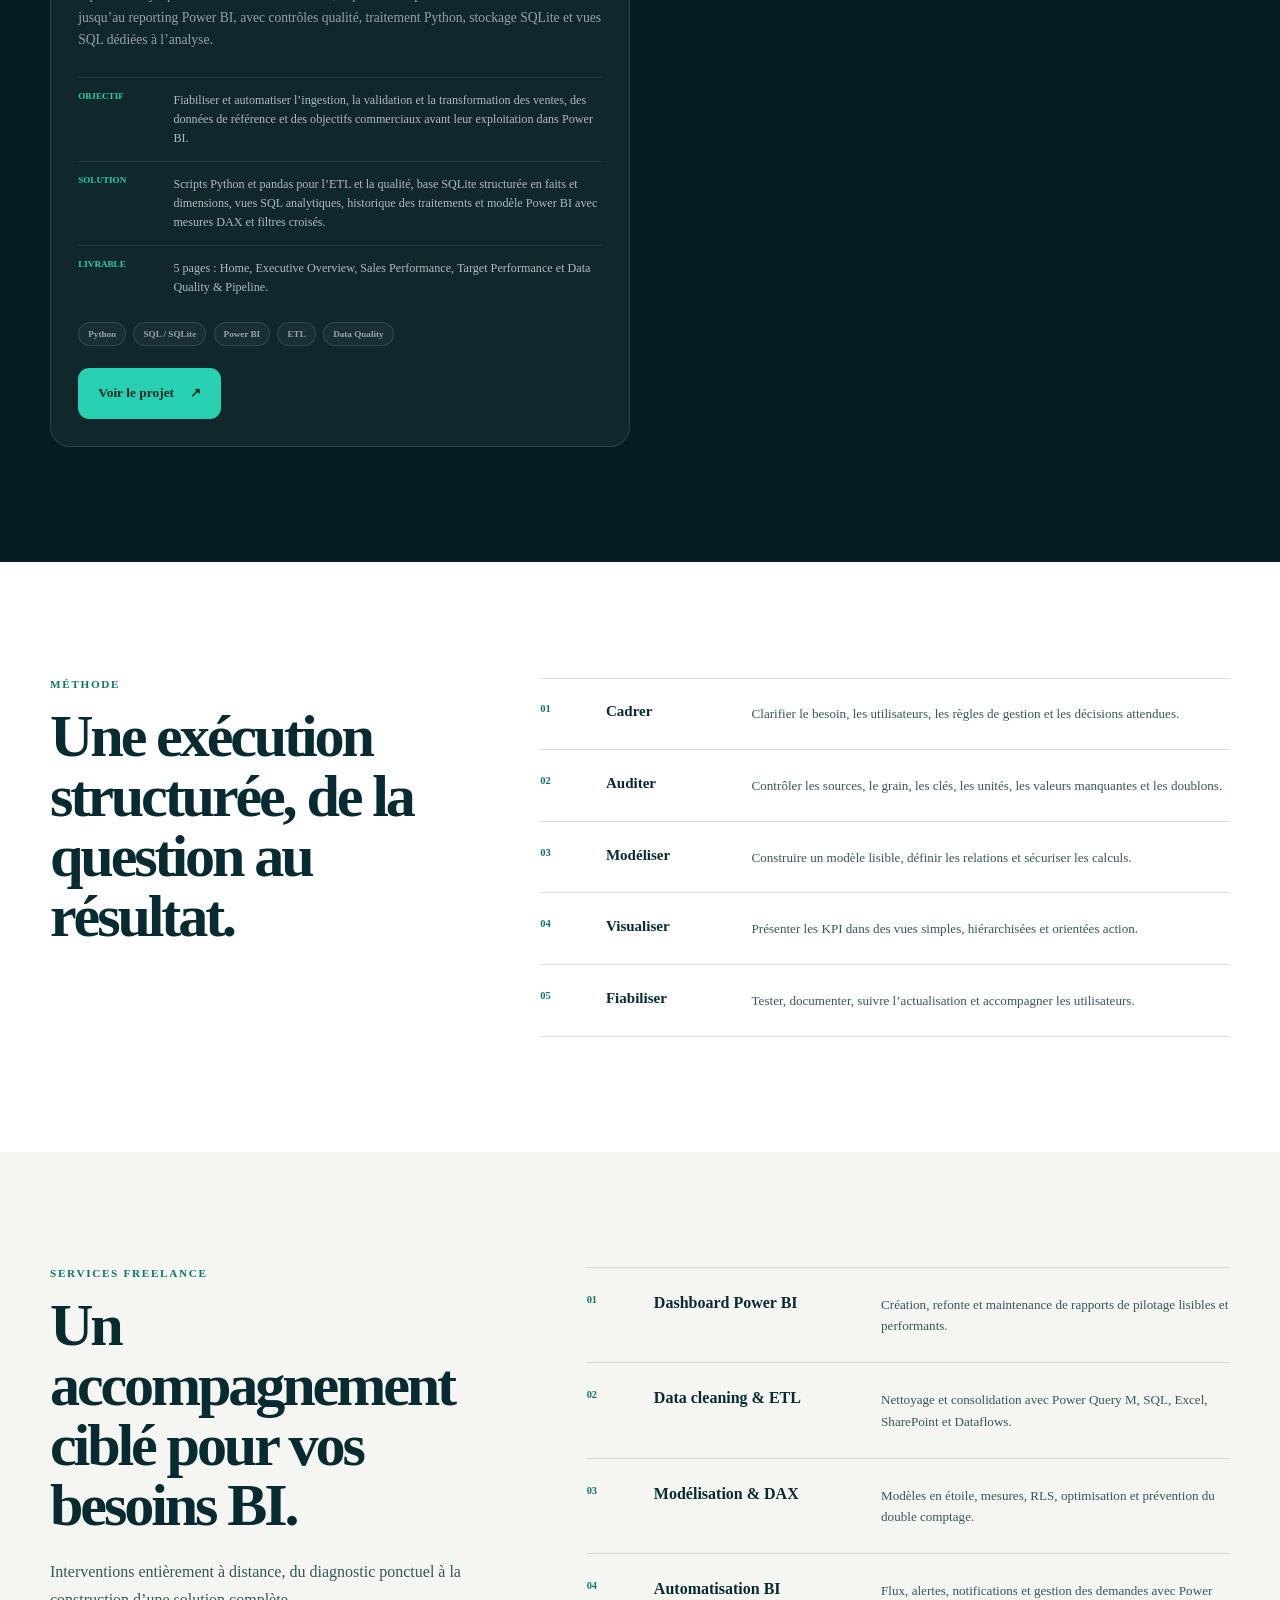
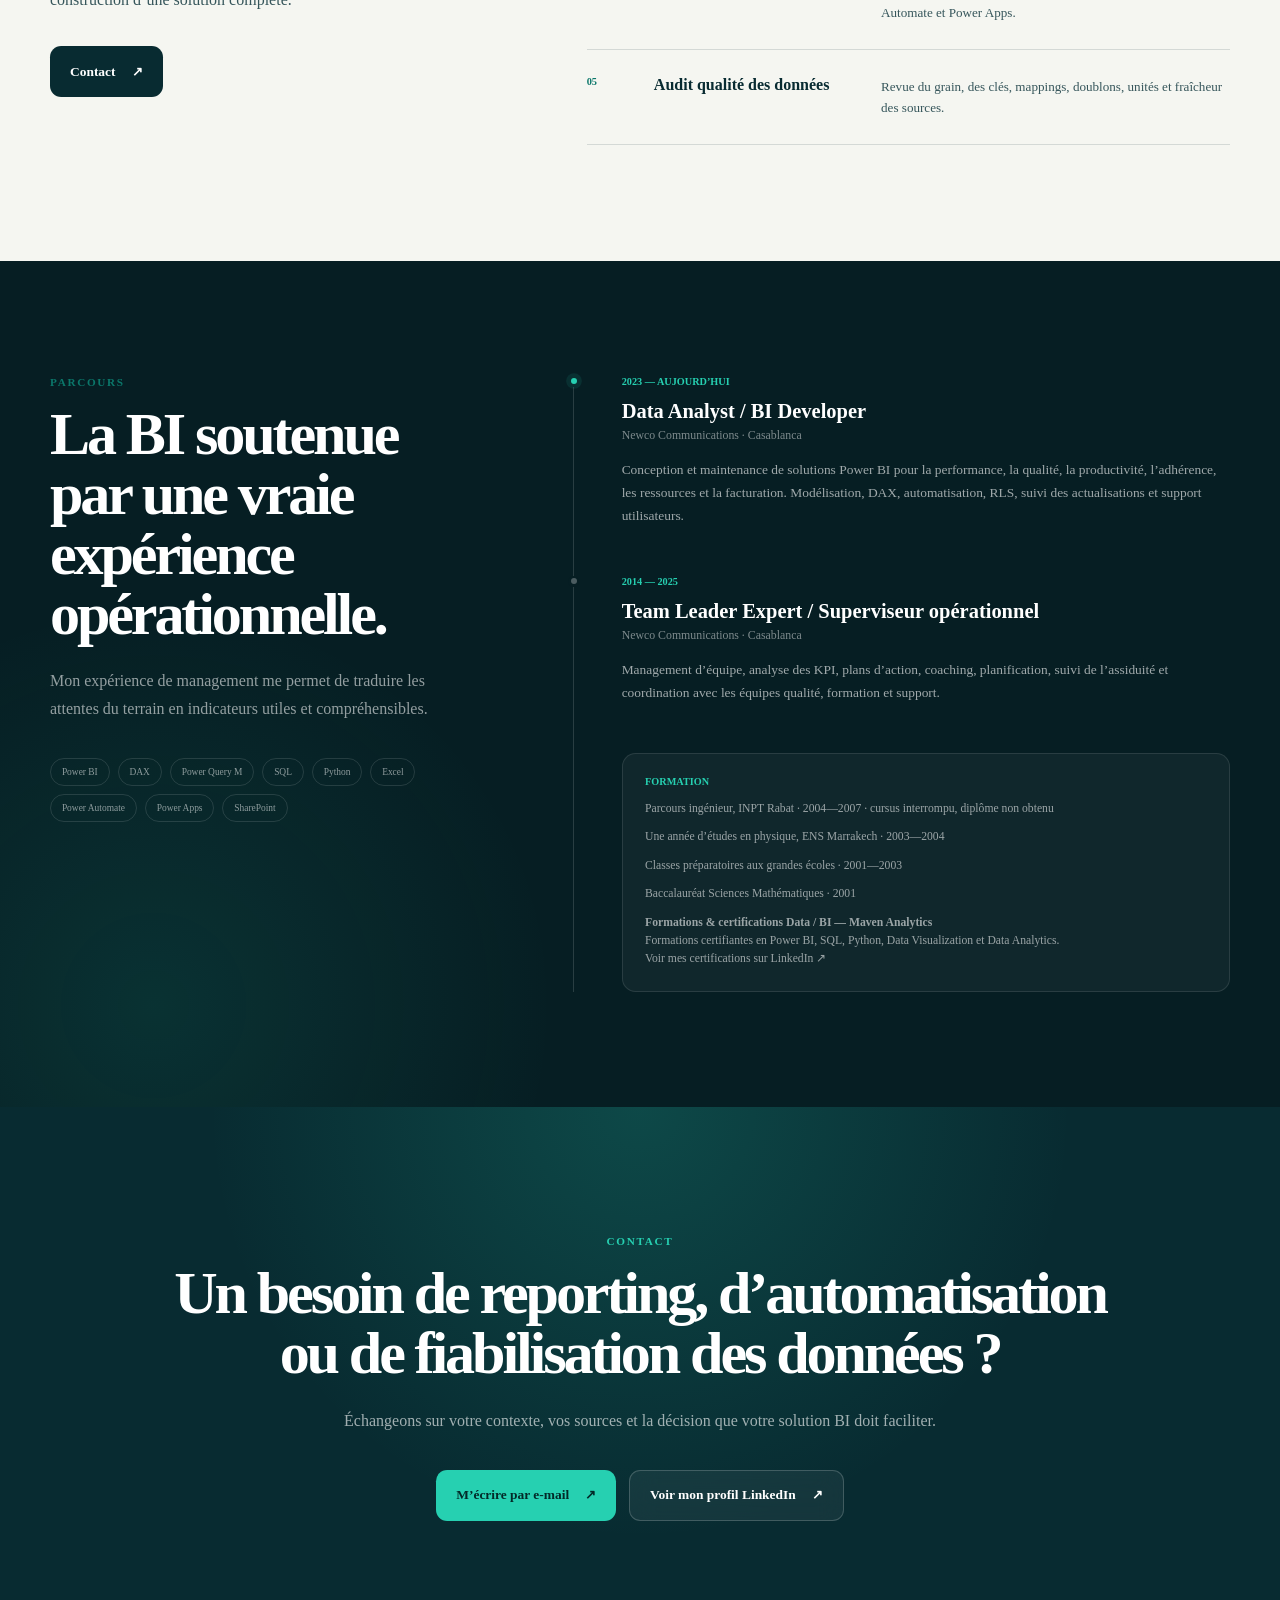
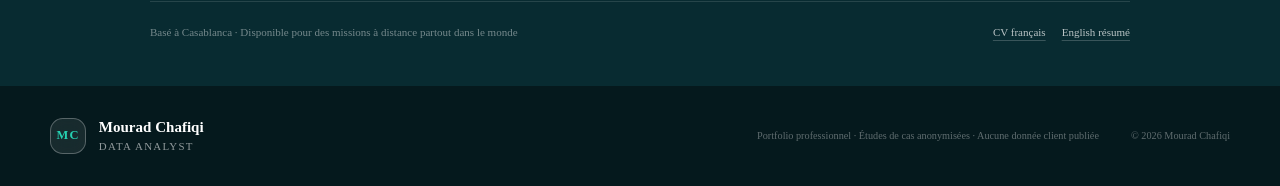
==== commit 345e40bc: "Update index.html" ====
--- a/index.html
+++ b/index.html
@@ -22,48 +22,25 @@
 <header class="site-header">
 
   <a class="brand" href="#top" aria-label="Mourad Chafiqi">
-
-    <span class="brand-mark">
-      MC
-    </span>
+    <span class="brand-mark">MC</span>
 
     <span class="brand-copy">
       <strong>Mourad Chafiqi</strong>
       <small>Data Analyst</small>
     </span>
-
   </a>
 
-
   <nav class="desktop-nav" aria-label="Navigation principale">
-
-    <a href="#expertise">
-      Expertise
-    </a>
-
-    <a href="#projects">
-      Projets
-    </a>
-
-    <a href="#services">
-      Services
-    </a>
-
-    <a href="#journey">
-      Parcours
-    </a>
-
-    <a href="#contact">
-      Contact
-    </a>
-
+    <a href="#expertise">Expertise</a>
+    <a href="#projects">Projets</a>
+    <a href="#services">Services</a>
+    <a href="#journey">Parcours</a>
+    <a href="#contact">Contact</a>
   </nav>
 
-
   <div class="header-actions">
 
     <div class="language-switch" aria-label="Choix de la langue">
-
       <a
         class="is-active"
         href="index.html"
@@ -72,10 +49,7 @@
         FR
       </a>
 
-      <a href="en.html">
-        EN
-      </a>
-
+      <a href="en.html">EN</a>
     </div>
 
     <a
@@ -100,35 +74,26 @@
     <div class="hero-copy">
 
       <div class="availability">
-
         <span aria-hidden="true"></span>
-
         Disponible pour des missions freelance à distance
-
       </div>
-
 
       <p class="eyebrow">
         Data Analyst · Power BI · Business Intelligence
       </p>
 
-
       <h1>
         Je transforme des données complexes en décisions claires.
       </h1>
 
-
       <p class="hero-intro">
-
         Je conçois des solutions Power BI fiables,
         maintenables et orientées métier.
 
         De la préparation des données au suivi des KPI,
         je sécurise chaque étape :
         grain, clés, qualité, modèle et calculs.
-
       </p>
-
 
       <div class="hero-actions">
 
@@ -136,71 +101,36 @@
           class="button button-primary"
           href="#projects"
         >
-
           Voir mes projets
-
-          <span aria-hidden="true">
-            ↓
-          </span>
-
+          <span aria-hidden="true">↓</span>
         </a>
-
 
         <a
           class="button button-secondary"
           href="CV_Mourad_Chafiqi_Data_Analyst_FR.pdf"
           download=""
         >
-
           Télécharger le CV
-
-          <span aria-hidden="true">
-            ↗
-          </span>
-
+          <span aria-hidden="true">↗</span>
         </a>
 
       </div>
 
-
       <div class="proof-grid" aria-label="Expérience en bref">
 
         <div class="proof-item">
-
-          <strong>
-            Depuis 2023
-          </strong>
-
-          <span>
-            Développement de solutions BI
-          </span>
-
-        </div>
-
+          <strong>Depuis 2023</strong>
+          <span>Développement de solutions BI</span>
+        </div>
 
         <div class="proof-item">
-
-          <strong>
-            9 ans
-          </strong>
-
-          <span>
-            Management opérationnel
-          </span>
-
-        </div>
-
+          <strong>9 ans</strong>
+          <span>Management opérationnel</span>
+        </div>
 
         <div class="proof-item">
-
-          <strong>
-            100 % remote
-          </strong>
-
-          <span>
-            Disponible pour des missions internationales
-          </span>
-
+          <strong>100 % remote</strong>
+          <span>Disponible pour des missions internationales</span>
         </div>
 
       </div>
@@ -215,14 +145,12 @@
         <div class="portrait-label">
           DATA / BI
         </div>
-
 
         <img
           src="mourad-chafiqi.jpg"
           alt="Portrait professionnel de Mourad Chafiqi"
         />
 
-
         <p>
           Casablanca, Maroc · Disponible à distance
         </p>
@@ -232,32 +160,23 @@
 
       <aside class="focus-card">
 
-        <span>
-          Mon approche
-        </span>
-
+        <span>Mon approche</span>
 
         <h2>
           Des données fiables avant les visualisations
         </h2>
 
-
-        <p>
-
+        <p>
           Je contrôle la granularité,
           l’unicité des clés,
           les relations et les risques de double comptage
           avant de construire les KPI.
-
-        </p>
-
+        </p>
 
         <div class="focus-bars" aria-hidden="true">
-
           <i style="width:82%"></i>
           <i style="width:64%"></i>
           <i style="width:91%"></i>
-
         </div>
 
       </aside>
@@ -265,19 +184,13 @@
     </div>
 
   </div>
-
 
   <a
     class="scroll-cue"
     href="#expertise"
   >
-
-    <span aria-hidden="true">
-      ↓
-    </span>
-
+    <span aria-hidden="true">↓</span>
     Découvrir le portfolio
-
   </a>
 
 </section>
@@ -296,11 +209,9 @@
         Expertise
       </p>
 
-
       <h2>
         Du besoin métier au rapport fiable.
       </h2>
-
 
       <p>
         Une approche complète qui relie compréhension opérationnelle,
@@ -315,9 +226,7 @@
 
       <article class="expertise-card">
 
-        <span class="card-number">
-          01
-        </span>
+        <span class="card-number">01</span>
 
         <h3>
           Power BI &amp; reporting
@@ -332,12 +241,10 @@
         </p>
 
         <div class="tag-row">
-
           <span>Power BI</span>
           <span>KPI</span>
           <span>RLS</span>
           <span>Dataflows</span>
-
         </div>
 
       </article>
@@ -345,9 +252,7 @@
 
       <article class="expertise-card">
 
-        <span class="card-number">
-          02
-        </span>
+        <span class="card-number">02</span>
 
         <h3>
           Préparation des données
@@ -362,12 +267,10 @@
         </p>
 
         <div class="tag-row">
-
           <span>Power Query M</span>
           <span>ETL</span>
           <span>Excel</span>
           <span>SharePoint</span>
-
         </div>
 
       </article>
@@ -375,9 +278,7 @@
 
       <article class="expertise-card">
 
-        <span class="card-number">
-          03
-        </span>
+        <span class="card-number">03</span>
 
         <h3>
           Modélisation &amp; DAX
@@ -393,12 +294,10 @@
         </p>
 
         <div class="tag-row">
-
           <span>DAX</span>
           <span>Star schema</span>
           <span>Mappings</span>
           <span>Granularité</span>
-
         </div>
 
       </article>
@@ -406,9 +305,7 @@
 
       <article class="expertise-card">
 
-        <span class="card-number">
-          04
-        </span>
+        <span class="card-number">04</span>
 
         <h3>
           Automatisation
@@ -422,11 +319,9 @@
         </p>
 
         <div class="tag-row">
-
           <span>Power Automate</span>
           <span>Power Apps</span>
           <span>Workflows</span>
-
         </div>
 
       </article>
@@ -434,9 +329,7 @@
 
       <article class="expertise-card">
 
-        <span class="card-number">
-          05
-        </span>
+        <span class="card-number">05</span>
 
         <h3>
           Qualité &amp; gouvernance
@@ -451,12 +344,10 @@
         </p>
 
         <div class="tag-row">
-
           <span>Data quality</span>
           <span>Refresh</span>
           <span>Audit</span>
           <span>Gouvernance</span>
-
         </div>
 
       </article>
@@ -464,9 +355,7 @@
 
       <article class="expertise-card">
 
-        <span class="card-number">
-          06
-        </span>
+        <span class="card-number">06</span>
 
         <h3>
           Boîte à outils technique
@@ -477,18 +366,16 @@
           PowerShell,
           APIs,
           Deneb
-          et notions appliquées de Python
+          et Python
           pour compléter et industrialiser
           les solutions BI.
         </p>
 
         <div class="tag-row">
-
           <span>SQL</span>
           <span>PowerShell</span>
           <span>APIs</span>
           <span>Python</span>
-
         </div>
 
       </article>
@@ -513,20 +400,16 @@
         Études de cas
       </p>
 
-
       <h2>
         Des solutions conçues autour de contraintes métier réelles.
       </h2>
 
-
       <p>
-
         Les contextes sont anonymisés.
 
         Les aperçus sont des représentations conceptuelles
         et ne contiennent aucune donnée
         ni capture confidentielle.
-
       </p>
 
     </div>
@@ -539,27 +422,21 @@
       <!-- PROJET 01 — RENAULT MOROCCO -->
       <!-- ================================================= -->
 
-
       <article class="project-card project-card-featured">
 
         <div class="project-card-top">
 
-          <span class="project-index">
-            01
-          </span>
-
+          <span class="project-index">01</span>
 
           <a
             href="project-renault.html"
             aria-label="Voir le projet Renault Morocco"
           >
-
             <img
               src="images/renault/executive-overview.png"
               alt="Aperçu du dashboard Power BI Renault Morocco"
               style="width:100%;height:auto;display:block;border-radius:18px;"
             >
-
           </a>
 
         </div>
@@ -571,9 +448,7 @@
             Renault Morocco — Automotive Sales Dashboard
           </h3>
 
-
           <p class="project-summary">
-
             Dashboard Power BI complet pour analyser
             les ventes,
             les objectifs,
@@ -581,58 +456,40 @@
             le stock
             et la performance commerciale
             d’un réseau automobile au Maroc.
-
           </p>
 
-
           <dl>
 
             <div>
-
-              <dt>
-                Objectif
-              </dt>
+              <dt>Objectif</dt>
 
               <dd>
-
                 Centraliser le pilotage commercial
                 et fournir une lecture claire
                 des ventes,
                 écarts aux objectifs,
                 marges et stocks.
-
               </dd>
-
             </div>
 
 
             <div>
-
-              <dt>
-                Solution
-              </dt>
+              <dt>Solution</dt>
 
               <dd>
-
                 Modèle Power BI avec Power Query,
                 mesures DAX,
                 filtres métier,
                 navigation multi-pages
                 et documentation dynamique des KPI.
-
               </dd>
-
             </div>
 
 
             <div>
-
-              <dt>
-                Livrable
-              </dt>
+              <dt>Livrable</dt>
 
               <dd>
-
                 6 pages :
                 Home,
                 Executive Overview,
@@ -640,22 +497,18 @@
                 Sales Performance,
                 Inventory &amp; Profitability
                 et KPI Documentation.
-
               </dd>
-
             </div>
 
           </dl>
 
 
           <div class="tag-row tag-row-dark">
-
             <span>Power BI</span>
             <span>Power Query M</span>
             <span>DAX</span>
             <span>Data Modeling</span>
             <span>Sales Analytics</span>
-
           </div>
 
 
@@ -665,13 +518,8 @@
               class="button button-primary"
               href="project-renault.html"
             >
-
               Voir le projet
-
-              <span aria-hidden="true">
-                ↗
-              </span>
-
+              <span aria-hidden="true">↗</span>
             </a>
 
           </div>
@@ -685,27 +533,21 @@
       <!-- PROJET 02 — CUSTOMER CARE 360 -->
       <!-- ================================================= -->
 
-
       <article class="project-card project-card-featured">
 
         <div class="project-card-top">
 
-          <span class="project-index">
-            02
-          </span>
-
+          <span class="project-index">02</span>
 
           <a
             href="project-customer-care-360.html"
             aria-label="Voir le projet Customer Care 360"
           >
-
             <img
               src="images/customer-care-360/executive-overview.png"
               alt="Aperçu du dashboard Power BI Customer Care 360"
               style="width:100%;height:auto;display:block;border-radius:18px;"
             >
-
           </a>
 
         </div>
@@ -717,9 +559,7 @@
             Customer Care 360 — Contact Center Performance Analytics
           </h3>
 
-
           <p class="project-summary">
-
             Solution Power BI 360° pour analyser
             la performance opérationnelle,
             les agents,
@@ -727,20 +567,14 @@
             la qualité,
             le workforce
             et le forecast d’un centre de contacts.
-
           </p>
 
-
           <dl>
 
             <div>
-
-              <dt>
-                Objectif
-              </dt>
+              <dt>Objectif</dt>
 
               <dd>
-
                 Centraliser les interactions,
                 les données qualité,
                 les enquêtes clients,
@@ -748,40 +582,28 @@
                 et le forecast
                 afin de fournir une vision cohérente
                 de la performance.
-
               </dd>
-
             </div>
 
 
             <div>
-
-              <dt>
-                Solution
-              </dt>
+              <dt>Solution</dt>
 
               <dd>
-
                 Modèle Power BI multi-faits
                 avec dimensions partagées,
                 transformations Power Query M,
                 mesures DAX,
                 contrôles qualité
                 et documentation des KPI.
-
               </dd>
-
             </div>
 
 
             <div>
-
-              <dt>
-                Livrable
-              </dt>
+              <dt>Livrable</dt>
 
               <dd>
-
                 Dashboard avec
                 Home,
                 Executive Overview,
@@ -789,22 +611,18 @@
                 Agent Performance,
                 Customer Experience
                 et KPI Documentation.
-
               </dd>
-
             </div>
 
           </dl>
 
 
           <div class="tag-row tag-row-dark">
-
             <span>Power BI</span>
             <span>Power Query M</span>
             <span>DAX</span>
             <span>Data Modeling</span>
             <span>Contact Center Analytics</span>
-
           </div>
 
 
@@ -814,13 +632,8 @@
               class="button button-primary"
               href="project-customer-care-360.html"
             >
-
               Voir le projet
-
-              <span aria-hidden="true">
-                ↗
-              </span>
-
+              <span aria-hidden="true">↗</span>
             </a>
 
           </div>
@@ -834,27 +647,21 @@
       <!-- PROJET 03 — FINANCE 360 -->
       <!-- ================================================= -->
 
-
       <article class="project-card project-card-featured">
 
         <div class="project-card-top">
 
-          <span class="project-index">
-            03
-          </span>
-
+          <span class="project-index">03</span>
 
           <a
             href="project-finance-360.html"
             aria-label="Voir le projet Finance 360"
           >
-
             <img
               src="images/finance-360/Executive overview.png"
               alt="Aperçu du dashboard Power BI Finance 360"
               style="width:100%;height:auto;display:block;border-radius:18px;"
             >
-
           </a>
 
         </div>
@@ -866,9 +673,7 @@
             Finance 360 — Financial Performance &amp; Budget Analytics
           </h3>
 
-
           <p class="project-summary">
-
             Solution Power BI dédiée au pilotage
             de la performance financière,
             des budgets,
@@ -878,20 +683,14 @@
             à travers les entités,
             régions
             et business units.
-
           </p>
 
-
           <dl>
 
             <div>
-
-              <dt>
-                Objectif
-              </dt>
+              <dt>Objectif</dt>
 
               <dd>
-
                 Fournir au management
                 une vision consolidée du chiffre d’affaires,
                 des coûts,
@@ -899,20 +698,14 @@
                 et des écarts budgétaires
                 afin d’identifier rapidement
                 les principaux leviers de performance.
-
               </dd>
-
             </div>
 
 
             <div>
-
-              <dt>
-                Solution
-              </dt>
+              <dt>Solution</dt>
 
               <dd>
-
                 Modèle Power BI combinant
                 données Actual et Budget,
                 dimensions partagées,
@@ -923,20 +716,14 @@
                 entité,
                 région
                 et business unit.
-
               </dd>
-
             </div>
 
 
             <div>
-
-              <dt>
-                Livrable
-              </dt>
+              <dt>Livrable</dt>
 
               <dd>
-
                 6 pages :
                 Home,
                 Executive Overview,
@@ -944,22 +731,18 @@
                 Cost &amp; Expense Analysis,
                 Budget vs Actual
                 et Profitability Analysis.
-
               </dd>
-
             </div>
 
           </dl>
 
 
           <div class="tag-row tag-row-dark">
-
             <span>Power BI</span>
             <span>Power Query M</span>
             <span>DAX</span>
             <span>Financial Analytics</span>
             <span>Budget Analysis</span>
-
           </div>
 
 
@@ -969,13 +752,8 @@
               class="button button-primary"
               href="project-finance-360.html"
             >
-
               Voir le projet
-
-              <span aria-hidden="true">
-                ↗
-              </span>
-
+              <span aria-hidden="true">↗</span>
             </a>
 
           </div>
@@ -989,27 +767,21 @@
       <!-- PROJET 04 — HR 360 -->
       <!-- ================================================= -->
 
-
       <article class="project-card project-card-featured">
 
         <div class="project-card-top">
 
-          <span class="project-index">
-            04
-          </span>
-
+          <span class="project-index">04</span>
 
           <a
             href="project-hr-360.html"
             aria-label="Voir le projet HR 360"
           >
-
             <img
               src="images/hr-360/EXECUTIVE OVERVIEW.png"
               alt="Aperçu du dashboard Power BI HR 360"
               style="width:100%;height:auto;display:block;border-radius:18px;"
             >
-
           </a>
 
         </div>
@@ -1021,69 +793,49 @@
             HR 360 — Workforce &amp; People Analytics
           </h3>
 
-
           <p class="project-summary">
-
             Solution Power BI dédiée au pilotage des ressources humaines,
             des effectifs,
             de l’absentéisme,
             du turnover,
             de la performance
             et du parcours collaborateur.
-
           </p>
 
-
           <dl>
 
             <div>
-
-              <dt>
-                Objectif
-              </dt>
+              <dt>Objectif</dt>
 
               <dd>
-
                 Fournir à la Direction RH et aux managers
                 une vision consolidée de la population,
                 des mouvements d’effectifs,
                 de l’absentéisme,
                 de la rétention
                 et de la performance des collaborateurs.
-
               </dd>
-
             </div>
 
 
             <div>
-
-              <dt>
-                Solution
-              </dt>
+              <dt>Solution</dt>
 
               <dd>
-
                 Modèle Power BI RH multi-faits
                 avec dimensions partagées,
                 transformations Power Query M,
                 mesures DAX,
                 analyses temporelles
                 et fiche individuelle Employee 360.
-
               </dd>
-
             </div>
 
 
             <div>
-
-              <dt>
-                Livrable
-              </dt>
+              <dt>Livrable</dt>
 
               <dd>
-
                 8 pages :
                 Home,
                 Executive Overview,
@@ -1093,22 +845,18 @@
                 Employee Performance,
                 Employee Detail
                 et KPI Documentation.
-
               </dd>
-
             </div>
 
           </dl>
 
 
           <div class="tag-row tag-row-dark">
-
             <span>Power BI</span>
             <span>Power Query M</span>
             <span>DAX</span>
             <span>Data Modeling</span>
             <span>HR Analytics</span>
-
           </div>
 
 
@@ -1118,13 +866,8 @@
               class="button button-primary"
               href="project-hr-360.html"
             >
-
               Voir le projet
-
-              <span aria-hidden="true">
-                ↗
-              </span>
-
+              <span aria-hidden="true">↗</span>
             </a>
 
           </div>
@@ -1138,27 +881,21 @@
       <!-- PROJET 05 — DATA PIPELINE 360 -->
       <!-- ================================================= -->
 
-
       <article class="project-card project-card-featured">
 
         <div class="project-card-top">
 
-          <span class="project-index">
-            05
-          </span>
-
+          <span class="project-index">05</span>
 
           <a
             href="project-data-pipeline-360.html"
             aria-label="Voir le projet Data Pipeline 360"
           >
-
             <img
               src="images/data-pipeline-360/EXECUTIVE OVERVIEW.png"
               alt="Aperçu du dashboard Power BI Data Pipeline 360"
               style="width:100%;height:auto;display:block;border-radius:18px;"
             >
-
           </a>
 
         </div>
@@ -1170,9 +907,7 @@
             Data Pipeline 360 — Automated Analytics Pipeline
           </h3>
 
-
           <p class="project-summary">
-
             Pipeline analytique automatisé de bout en bout,
             depuis la réception de fichiers CSV et Excel
             jusqu’au reporting Power BI,
@@ -1180,81 +915,59 @@
             traitement Python,
             stockage SQLite
             et vues SQL dédiées à l’analyse.
-
           </p>
 
-
           <dl>
 
             <div>
-
-              <dt>
-                Objectif
-              </dt>
+              <dt>Objectif</dt>
 
               <dd>
-
                 Fiabiliser et automatiser l’ingestion,
                 la validation et la transformation
                 des ventes, des données de référence
                 et des objectifs commerciaux
                 avant leur exploitation dans Power BI.
-
               </dd>
-
             </div>
 
 
             <div>
-
-              <dt>
-                Solution
-              </dt>
+              <dt>Solution</dt>
 
               <dd>
-
                 Scripts Python et pandas pour l’ETL et la qualité,
                 base SQLite structurée en faits et dimensions,
                 vues SQL analytiques,
                 historique des traitements
                 et modèle Power BI avec mesures DAX
                 et filtres croisés.
-
               </dd>
-
             </div>
 
 
             <div>
-
-              <dt>
-                Livrable
-              </dt>
+              <dt>Livrable</dt>
 
               <dd>
-
                 5 pages :
                 Home,
                 Executive Overview,
                 Sales Performance,
                 Target Performance
                 et Data Quality &amp; Pipeline.
-
               </dd>
-
             </div>
 
           </dl>
 
 
           <div class="tag-row tag-row-dark">
-
             <span>Python</span>
             <span>SQL / SQLite</span>
             <span>Power BI</span>
             <span>ETL</span>
             <span>Data Quality</span>
-
           </div>
 
 
@@ -1264,13 +977,8 @@
               class="button button-primary"
               href="project-data-pipeline-360.html"
             >
-
               Voir le projet
-
-              <span aria-hidden="true">
-                ↗
-              </span>
-
+              <span aria-hidden="true">↗</span>
             </a>
 
           </div>
@@ -1296,7 +1004,6 @@
         Méthode
       </p>
 
-
       <h2>
         Une exécution structurée, de la question au résultat.
       </h2>
@@ -1307,14 +1014,9 @@
     <div class="method-track">
 
       <article class="method-step">
-
-        <span>
-          01
-        </span>
-
-        <h3>
-          Cadrer
-        </h3>
+        <span>01</span>
+
+        <h3>Cadrer</h3>
 
         <p>
           Clarifier le besoin,
@@ -1322,19 +1024,13 @@
           les règles de gestion
           et les décisions attendues.
         </p>
-
       </article>
 
 
       <article class="method-step">
-
-        <span>
-          02
-        </span>
-
-        <h3>
-          Auditer
-        </h3>
+        <span>02</span>
+
+        <h3>Auditer</h3>
 
         <p>
           Contrôler les sources,
@@ -1344,38 +1040,26 @@
           les valeurs manquantes
           et les doublons.
         </p>
-
       </article>
 
 
       <article class="method-step">
-
-        <span>
-          03
-        </span>
-
-        <h3>
-          Modéliser
-        </h3>
+        <span>03</span>
+
+        <h3>Modéliser</h3>
 
         <p>
           Construire un modèle lisible,
           définir les relations
           et sécuriser les calculs.
         </p>
-
       </article>
 
 
       <article class="method-step">
-
-        <span>
-          04
-        </span>
-
-        <h3>
-          Visualiser
-        </h3>
+        <span>04</span>
+
+        <h3>Visualiser</h3>
 
         <p>
           Présenter les KPI
@@ -1383,19 +1067,13 @@
           hiérarchisées
           et orientées action.
         </p>
-
       </article>
 
 
       <article class="method-step">
-
-        <span>
-          05
-        </span>
-
-        <h3>
-          Fiabiliser
-        </h3>
+        <span>05</span>
+
+        <h3>Fiabiliser</h3>
 
         <p>
           Tester,
@@ -1403,7 +1081,6 @@
           suivre l’actualisation
           et accompagner les utilisateurs.
         </p>
-
       </article>
 
     </div>
@@ -1428,11 +1105,9 @@
           Services freelance
         </p>
 
-
         <h2>
           Un accompagnement ciblé pour vos besoins BI.
         </h2>
-
 
         <p>
           Interventions entièrement à distance,
@@ -1447,13 +1122,8 @@
         class="button button-ink"
         href="mailto:ch.mourad@gmail.com"
       >
-
         Contact
-
-        <span aria-hidden="true">
-          ↗
-        </span>
-
+        <span aria-hidden="true">↗</span>
       </a>
 
     </div>
@@ -1464,9 +1134,7 @@
 
       <article class="service-item">
 
-        <span>
-          01
-        </span>
+        <span>01</span>
 
         <h3>
           Dashboard Power BI
@@ -1485,9 +1153,7 @@
 
       <article class="service-item">
 
-        <span>
-          02
-        </span>
+        <span>02</span>
 
         <h3>
           Data cleaning &amp; ETL
@@ -1507,9 +1173,7 @@
 
       <article class="service-item">
 
-        <span>
-          03
-        </span>
+        <span>03</span>
 
         <h3>
           Modélisation &amp; DAX
@@ -1528,9 +1192,7 @@
 
       <article class="service-item">
 
-        <span>
-          04
-        </span>
+        <span>04</span>
 
         <h3>
           Automatisation BI
@@ -1550,9 +1212,7 @@
 
       <article class="service-item">
 
-        <span>
-          05
-        </span>
+        <span>05</span>
 
         <h3>
           Audit qualité des données
@@ -1591,11 +1251,9 @@
           Parcours
         </p>
 
-
         <h2>
           La BI soutenue par une vraie expérience opérationnelle.
         </h2>
-
 
         <p>
           Mon expérience de management
@@ -1612,16 +1270,15 @@
         class="tool-cloud"
         aria-label="Outils"
       >
-
         <span>Power BI</span>
         <span>DAX</span>
         <span>Power Query M</span>
         <span>SQL</span>
+        <span>Python</span>
         <span>Excel</span>
         <span>Power Automate</span>
         <span>Power Apps</span>
         <span>SharePoint</span>
-
       </div>
 
     </div>
@@ -1633,29 +1290,22 @@
       <article class="timeline-item">
 
         <div class="timeline-marker">
-
           <i class="is-current"></i>
-
-        </div>
-
+        </div>
 
         <p class="timeline-period">
           2023 — aujourd’hui
         </p>
-
 
         <h3>
           Data Analyst / BI Developer
         </h3>
 
-
         <strong>
           Newco Communications · Casablanca
         </strong>
 
-
-        <p>
-
+        <p>
           Conception et maintenance de solutions Power BI
           pour la performance,
           la qualité,
@@ -1670,7 +1320,6 @@
           RLS,
           suivi des actualisations
           et support utilisateurs.
-
         </p>
 
       </article>
@@ -1682,24 +1331,19 @@
           <i></i>
         </div>
 
-
         <p class="timeline-period">
           2014 — 2025
         </p>
-
 
         <h3>
           Team Leader Expert / Superviseur opérationnel
         </h3>
 
-
         <strong>
           Newco Communications · Casablanca
         </strong>
 
-
-        <p>
-
+        <p>
           Management d’équipe,
           analyse des KPI,
           plans d’action,
@@ -1710,7 +1354,6 @@
           qualité,
           formation
           et support.
-
         </p>
 
       </article>
@@ -1721,7 +1364,6 @@
         <p class="timeline-period">
           Formation
         </p>
-
 
         <ul>
 
@@ -1746,7 +1388,21 @@
           </li>
 
           <li>
-            Maven Analytics · parcours Power BI et SQL · 2023
+            <strong>
+              Formations &amp; certifications Data / BI — Maven Analytics
+            </strong>
+            <br>
+            Formations certifiantes en Power BI, SQL, Python,
+            Data Visualization et Data Analytics.
+            <br>
+
+            <a
+              href="https://www.linkedin.com/in/mourad-chafiqi-4062b8140/details/certifications/"
+              target="_blank"
+              rel="noreferrer"
+            >
+              Voir mes certifications sur LinkedIn ↗
+            </a>
           </li>
 
         </ul>
@@ -1770,7 +1426,6 @@
     <p class="section-label">
       Contact
     </p>
-
 
     <h2>
       Un besoin de reporting,
@@ -1778,14 +1433,11 @@
       ou de fiabilisation des données ?
     </h2>
 
-
     <p class="contact-copy">
-
       Échangeons sur votre contexte,
       vos sources
       et la décision
       que votre solution BI doit faciliter.
-
     </p>
 
 
@@ -1795,13 +1447,8 @@
         class="button button-primary"
         href="mailto:ch.mourad@gmail.com"
       >
-
         M’écrire par e-mail
-
-        <span aria-hidden="true">
-          ↗
-        </span>
-
+        <span aria-hidden="true">↗</span>
       </a>
 
 
@@ -1811,13 +1458,8 @@
         target="_blank"
         rel="noreferrer"
       >
-
         Voir mon profil LinkedIn
-
-        <span aria-hidden="true">
-          ↗
-        </span>
-
+        <span aria-hidden="true">↗</span>
       </a>
 
     </div>
@@ -1826,13 +1468,10 @@
     <div class="contact-meta">
 
       <span>
-
         Basé à Casablanca ·
         Disponible pour des missions
         à distance partout dans le monde
-
       </span>
-
 
       <div>
 
@@ -1843,7 +1482,6 @@
           CV français
         </a>
 
-
         <a
           href="CV_Mourad_Chafiqi_Data_Analyst_EN.pdf"
           download=""
@@ -1874,28 +1512,18 @@
         MC
       </span>
 
-
       <span class="brand-copy">
-
-        <strong>
-          Mourad Chafiqi
-        </strong>
-
-        <small>
-          Data Analyst
-        </small>
-
+        <strong>Mourad Chafiqi</strong>
+        <small>Data Analyst</small>
       </span>
 
     </a>
 
 
     <p>
-
       Portfolio professionnel ·
       Études de cas anonymisées ·
       Aucune donnée client publiée
-
     </p>
 
 
